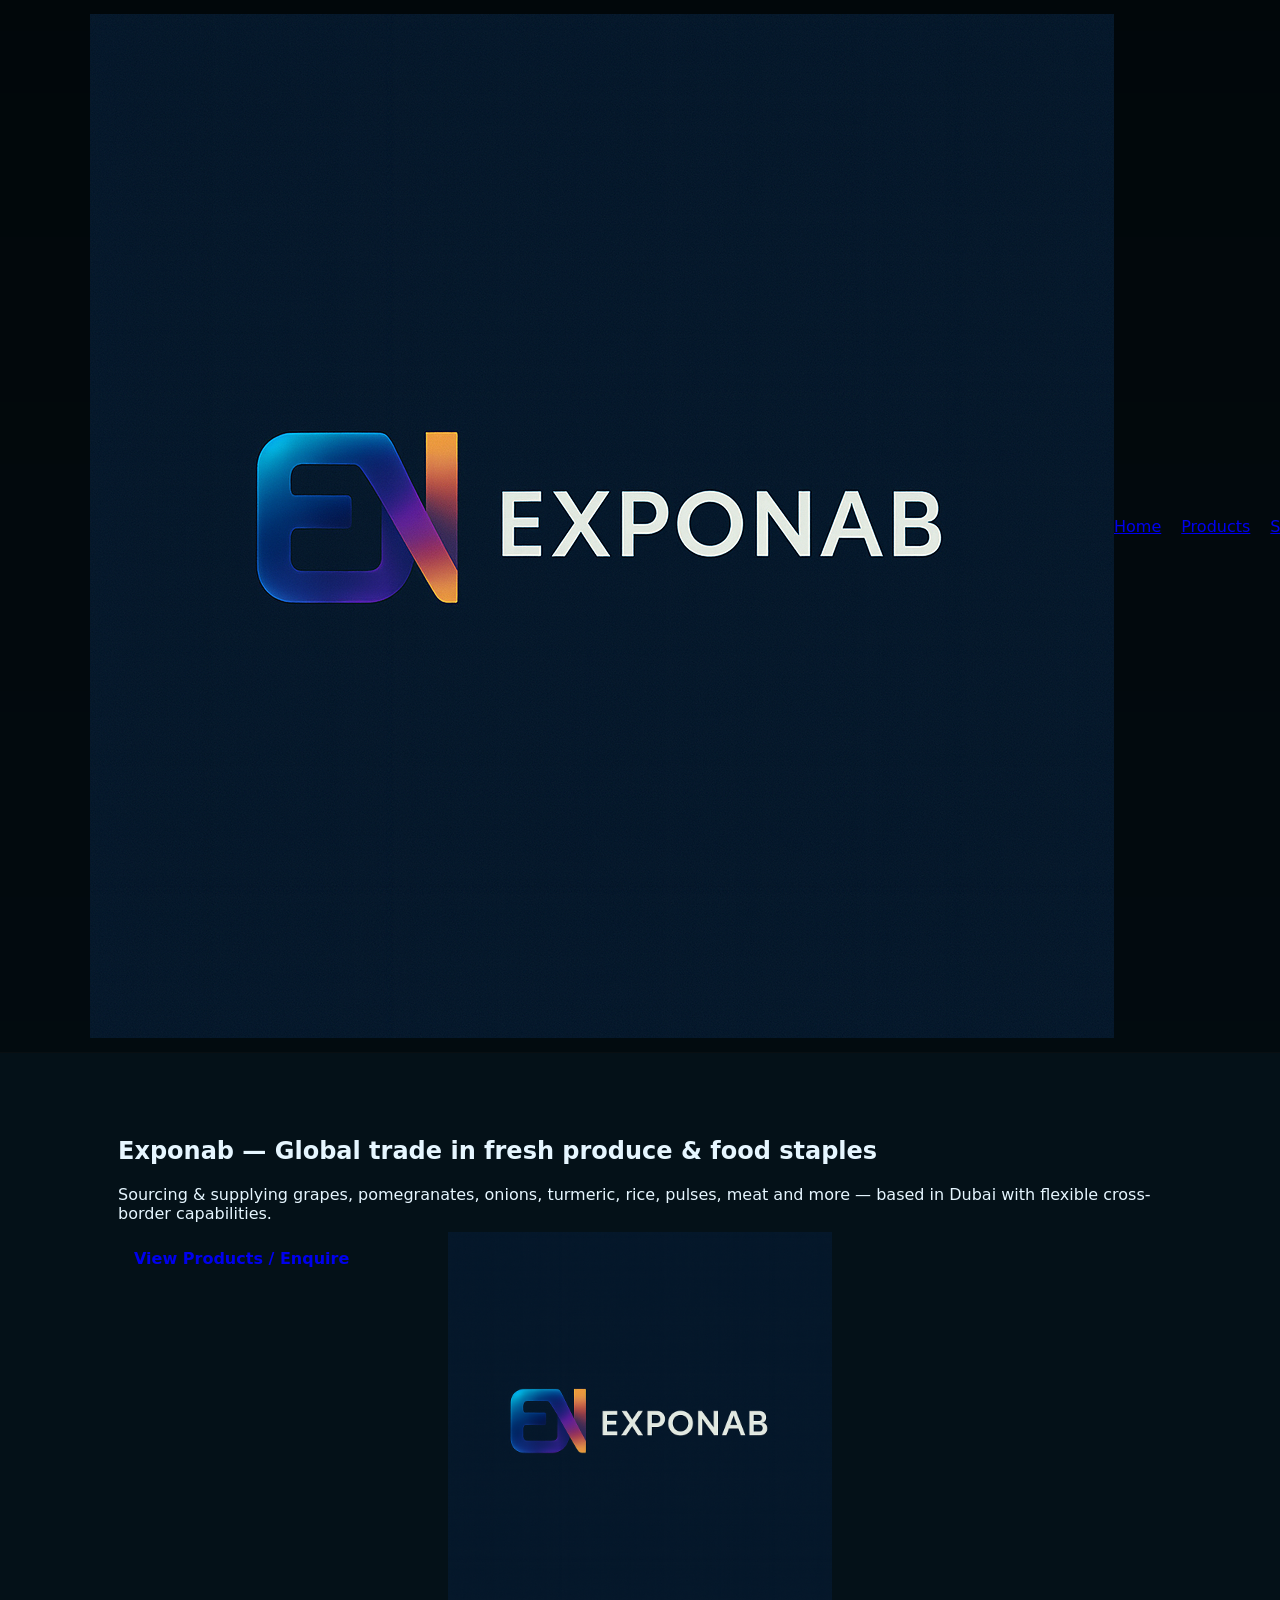
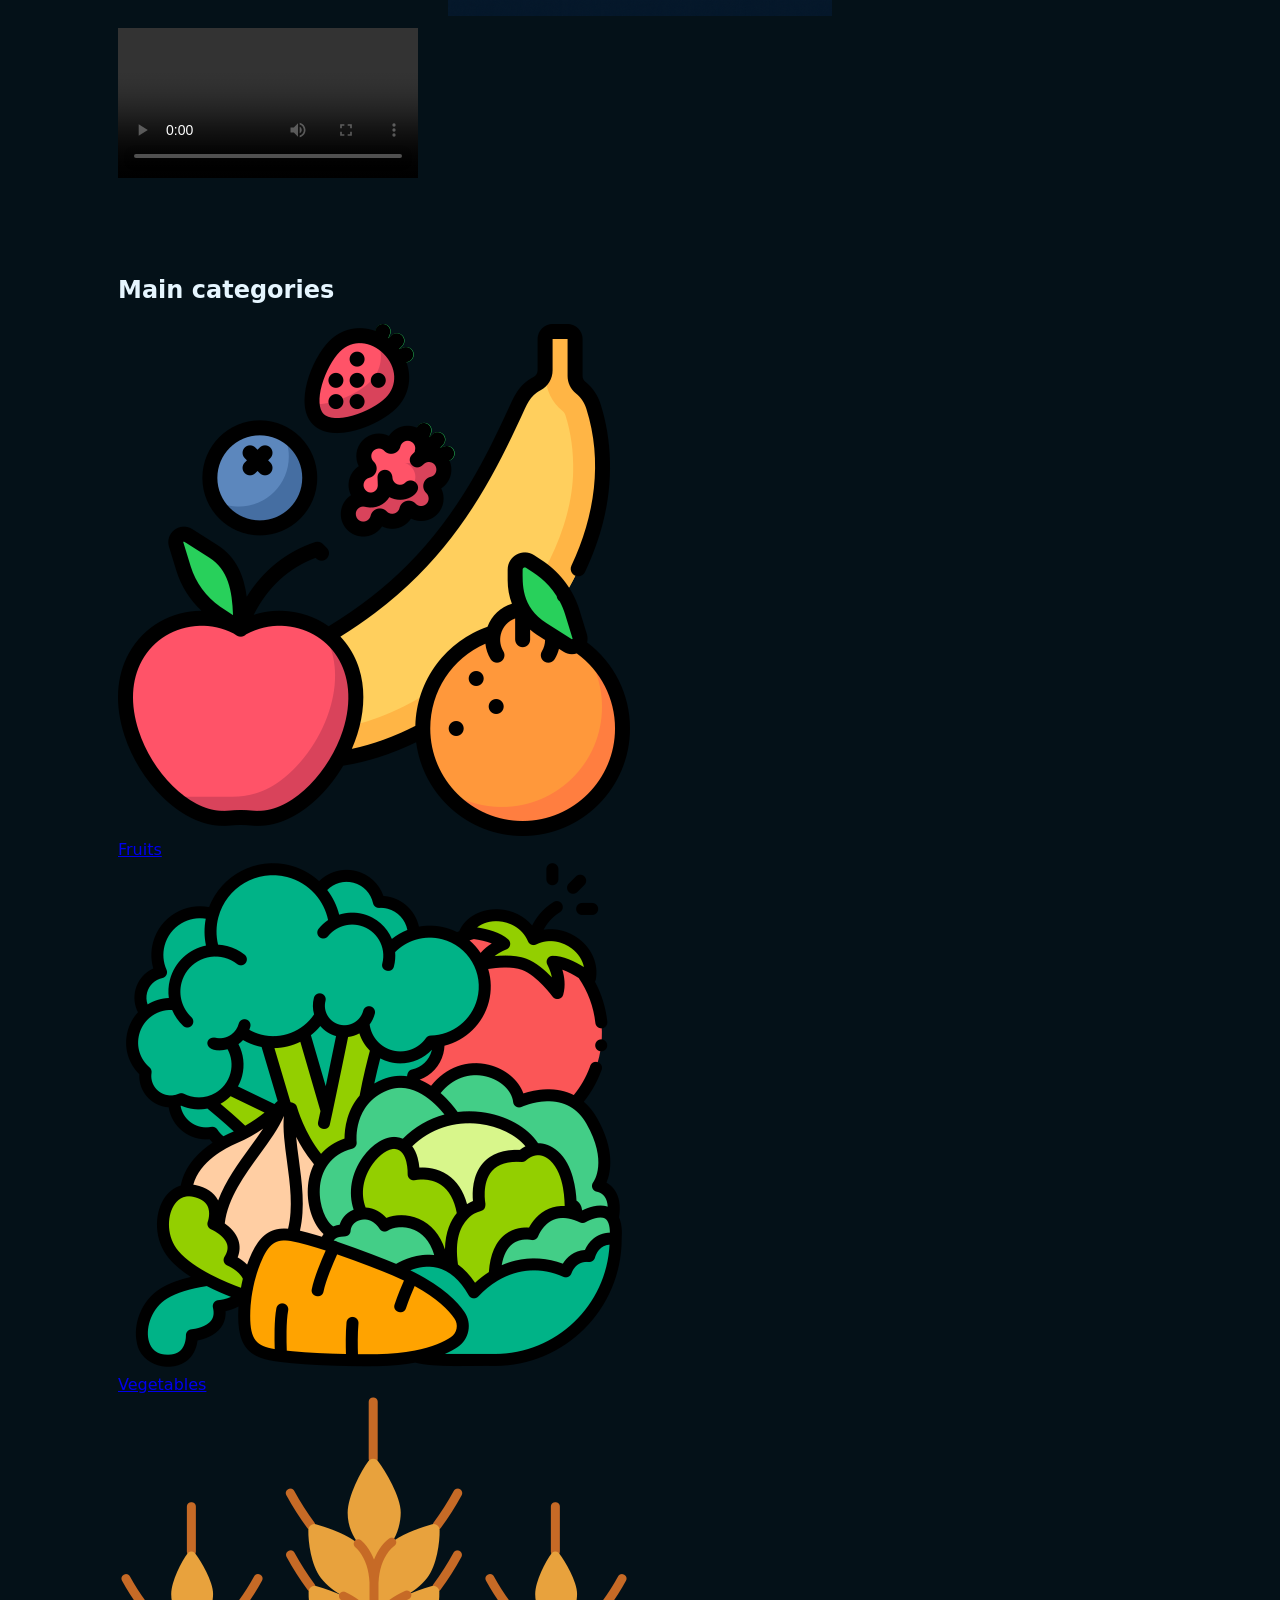
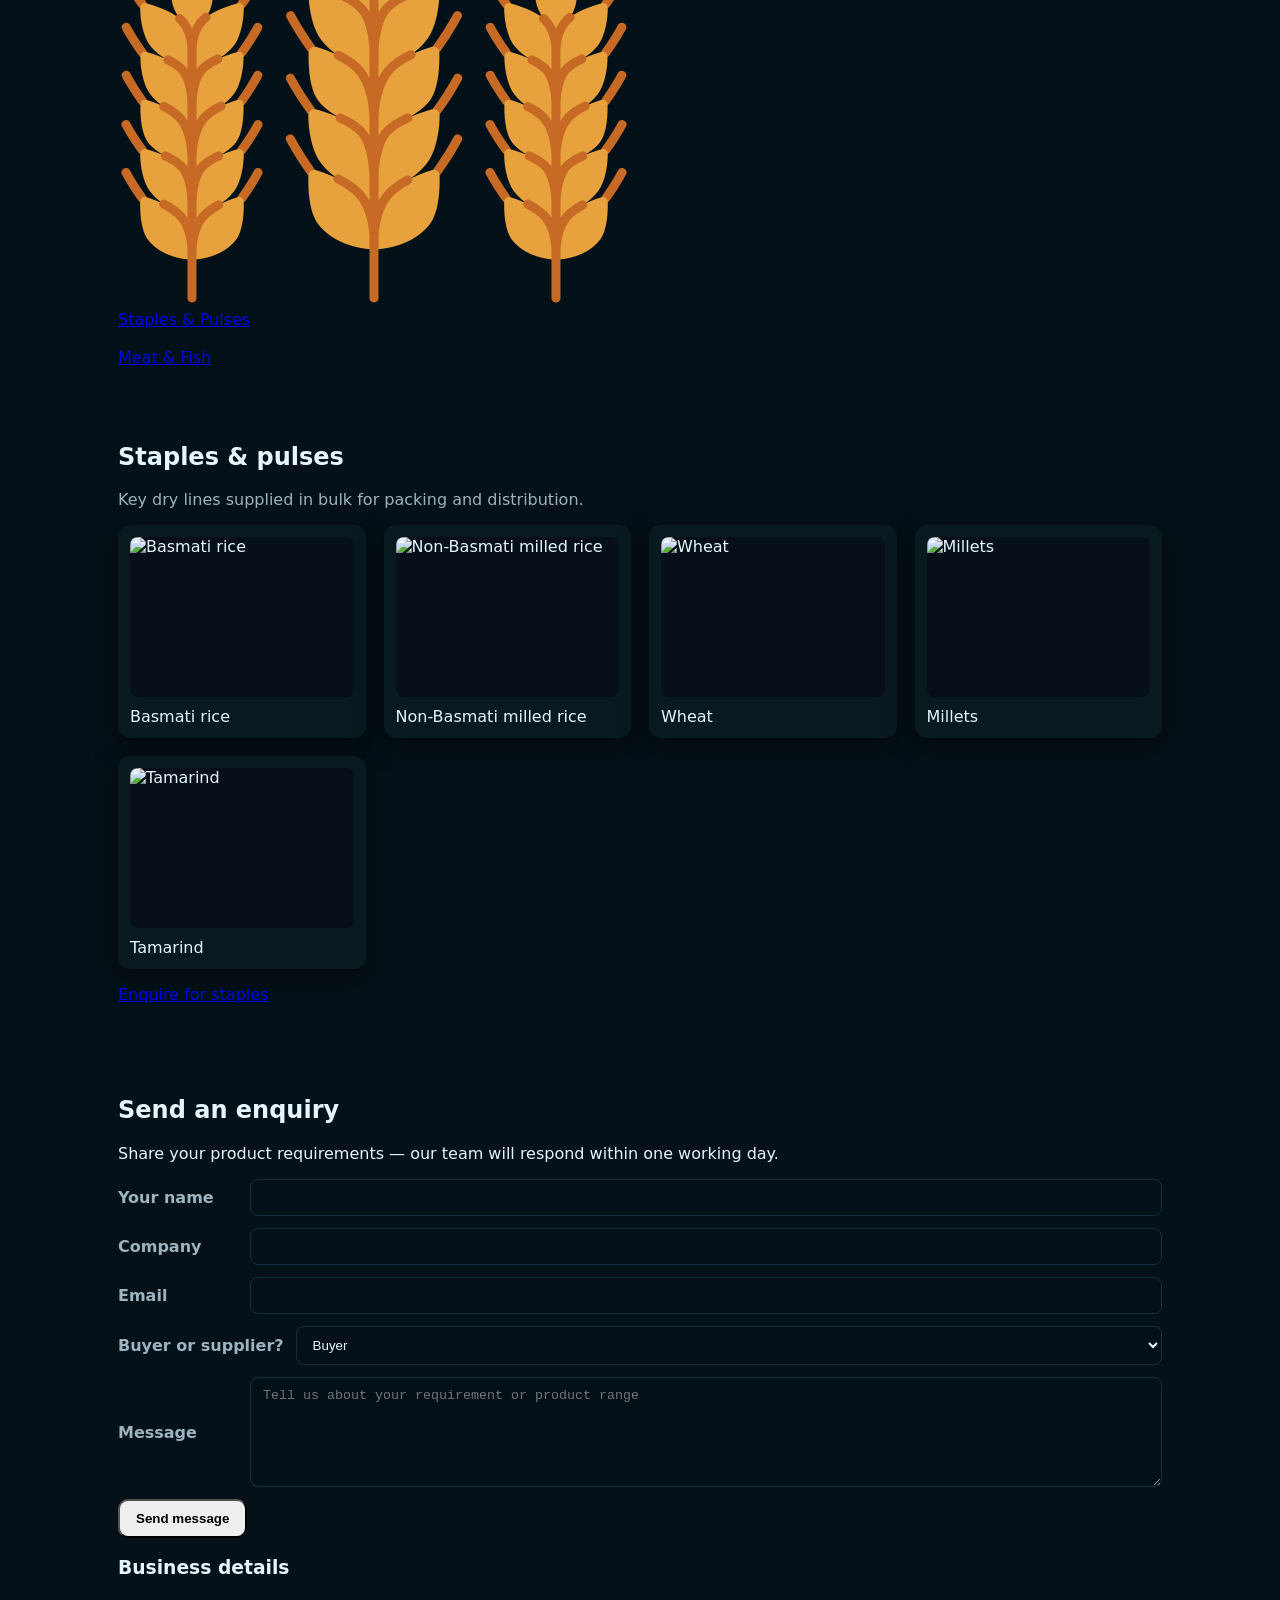
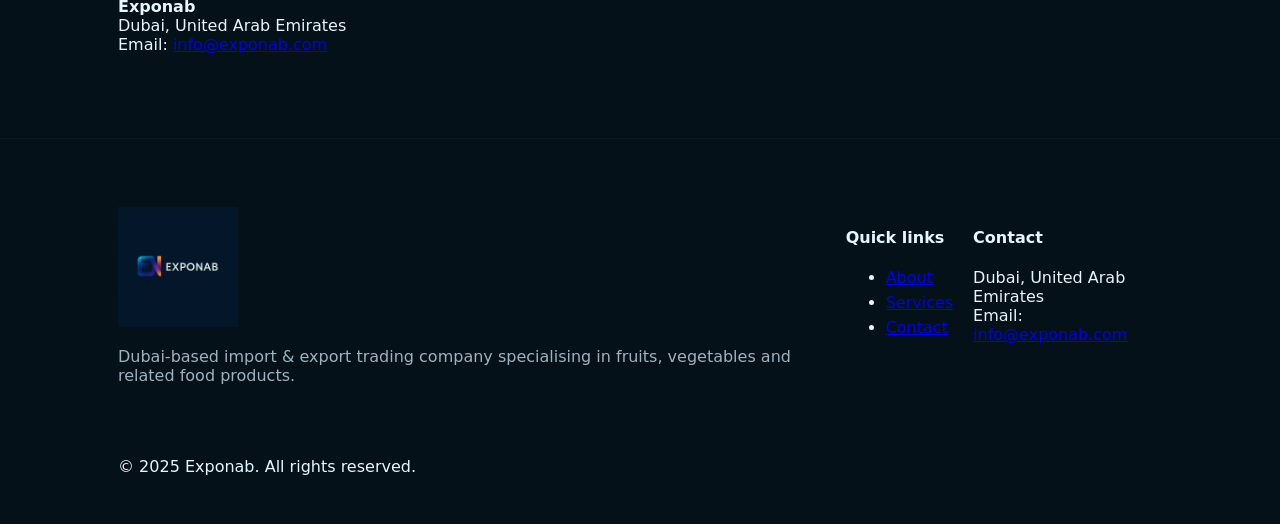
==== index.html @ 5636add9 "Update index.html for improved structure and content" ====
<!doctype html>
<html lang="en">
<head>
  <meta charset="utf-8" />
  <meta name="viewport" content="width=device-width,initial-scale=1" />
  <title>Exponab — Global trade in fresh produce & food staples</title>
  <link rel="stylesheet" href="/style.css" />
</head>
<body class="site">
  <header class="site-header">
    <div class="container header-inner">
      <a class="brand" href="/index.html" aria-label="Exponab home">
        <img src="/assets/logo/exponab-logo.png" alt="Exponab" id="site-logo">
      </a>
      <nav class="main-nav" aria-label="Main navigation">
        <a href="/index.html" class="nav-item">Home</a>
        <a href="/products.html" class="nav-item">Products</a>
        <a href="/services.html" class="nav-item">Services</a>
        <a href="/about.html" class="nav-item">About</a>
        <a href="/contact.html" class="nav-item">Contact</a>
      </nav>
    </div>
  </header>

  <main>
    <!-- HERO -->
    <section class="hero">
      <div class="container hero-inner">
        <div class="hero-left">
          <h1>Exponab — Global trade in fresh produce & food staples</h1>
          <p class="lead">
            Sourcing & supplying grapes, pomegranates, onions, turmeric, rice, pulses, meat and more — based in Dubai with flexible cross-border capabilities.
          </p>
          <p><a href="/products.html" class="btn">View Products / Enquire</a></p>
        </div>

        <div class="hero-right">
          <!-- Large centered logo and a short video player -->
          <div class="logo-intro">
            <img src="/assets/logo/exponab-logo.png" alt="Exponab logo" class="hero-logo" />
            <video controls preload="metadata" class="logo-video" aria-label="Exponab logo video">
              <source src="/assets/videos/exponab-logo-intro.mp4" type="video/mp4" />
              <!-- If video missing, hide player with CSS fallback -->
            </video>
          </div>
        </div>
      </div>
    </section>

    <!-- Categories -->
    <section class="container categories">
      <h2>Main categories</h2>
      <div class="grid categories-grid">
        <a class="card" href="/products.html#fruits">
          <img src="/assets/icons/fruits.png" alt="" class="card-icon">
          <div class="card-title">Fruits</div>
        </a>
        <a class="card" href="/products.html#vegetables">
          <img src="/assets/icons/vegetable.png" alt="" class="card-icon">
          <div class="card-title">Vegetables</div>
        </a>
        <a class="card" href="/products.html#staples">
          <img src="/assets/icons/wheat.png" alt="" class="card-icon">
          <div class="card-title">Staples & Pulses</div>
        </a>
        <a class="card" href="/products.html#meat">
          <img src="/assets/icons/meat.png" alt="" class="card-icon">
          <div class="card-title">Meat & Fish</div>
        </a>
      </div>
    </section>

    <!-- Short staples sample -->
    <section class="container sample-products">
      <h2>Staples & pulses</h2>
      <p class="muted">Key dry lines supplied in bulk for packing and distribution.</p>
      <div class="grid products-grid" id="staples-sample">
        <article class="product-card">
          <img src="/assets/products/staples/basmati-rice.jpg" alt="Basmati rice">
          <div class="product-name">Basmati rice</div>
        </article>
        <article class="product-card">
          <img src="/assets/products/staples/non-basmati-rice.jpg" alt="Non-Basmati milled rice">
          <div class="product-name">Non-Basmati milled rice</div>
        </article>
        <article class="product-card">
          <img src="/assets/products/staples/wheat.jpg" alt="Wheat">
          <div class="product-name">Wheat</div>
        </article>
        <article class="product-card">
          <img src="/assets/products/staples/millets.jpg" alt="Millets">
          <div class="product-name">Millets</div>
        </article>
        <article class="product-card">
          <img src="/assets/products/staples/tamarind.jpg" alt="Tamarind">
          <div class="product-name">Tamarind</div>
        </article>
      </div>

      <p class="right"><a href="/products.html#staples" class="btn-outline">Enquire for staples</a></p>
    </section>

    <!-- Contact / Enquiry small form -->
    <section class="container contact-cta">
      <div class="grid two-col">
        <div>
          <h2>Send an enquiry</h2>
          <p>Share your product requirements — our team will respond within one working day.</p>

          <form id="enquiryForm" class="enquiry-form">
            <div class="form-row">
              <label for="name">Your name</label>
              <input id="name" name="name" required />
            </div>
            <div class="form-row">
              <label for="company">Company</label>
              <input id="company" name="company" />
            </div>
            <div class="form-row">
              <label for="email">Email</label>
              <input id="email" name="email" type="email" required />
            </div>
            <div class="form-row">
              <label for="role">Buyer or supplier?</label>
              <select id="role" name="role">
                <option>Buyer</option>
                <option>Supplier</option>
              </select>
            </div>
            <div class="form-row">
              <label for="message">Message</label>
              <textarea id="message" name="message" rows="4" placeholder="Tell us about your requirement or product range" required></textarea>
            </div>

            <div class="form-actions">
              <button type="submit" class="btn">Send message</button>
              <span id="formStatus" class="muted small"></span>
            </div>
          </form>
        </div>

        <aside>
          <h3>Business details</h3>
          <p><strong>Exponab</strong><br>Dubai, United Arab Emirates<br>Email: <a href="mailto:info@exponab.com">info@exponab.com</a></p>
        </aside>
      </div>
    </section>
  </main>

  <footer class="site-footer">
    <div class="container footer-inner">
      <div class="footer-left">
        <img src="/assets/logo/exponab-logo.png" alt="Exponab" class="footer-logo" />
        <p class="muted">Dubai-based import & export trading company specialising in fruits, vegetables and related food products.</p>
      </div>
      <div class="footer-links">
        <h4>Quick links</h4>
        <ul>
          <li><a href="/about.html">About</a></li>
          <li><a href="/services.html">Services</a></li>
          <li><a href="/contact.html">Contact</a></li>
        </ul>
      </div>
      <div class="footer-contact">
        <h4>Contact</h4>
        <p>Dubai, United Arab Emirates<br>Email: <a href="mailto:info@exponab.com">info@exponab.com</a></p>
      </div>
    </div>
    <div class="footer-bottom">
      <div class="container">© 2025 Exponab. All rights reserved.</div>
    </div>
  </footer>

  <script src="/script.js" defer></script>
</body>
</html>
---- style.css ----
:root{
  --bg:#041118;
  --panel:#07161b;
  --muted:#9db3bf;
  --accent1:#00d4ff;
  --accent2:#ff7a3d;
  --card:#081a20;
  --text:#e6f6ff;
  --radius:12px;
  --container:1100px;
}

*{box-sizing:border-box}
html,body{height:100%;margin:0;background:var(--bg);color:var(--text);font-family:Inter, system-ui, -apple-system, "Segoe UI", Roboto, "Helvetica Neue", Arial;}
.container{max-width:var(--container);margin:0 auto;padding:28px}

/* Header */
.site-header{background:linear-gradient(180deg, rgba(0,0,0,0.55), rgba(0,0,0,0.35)); border-bottom:1px solid rgba(255,255,255,0.03); position:sticky;top:0;z-index:30}
.header-inner{display:flex;align-items:center;justify-content:space-between;padding:14px 0}
.brand{display:flex;align-items:center;gap:12px}
.brand-logo{width:56px;height:auto;object-fit:contain}
.brand-text{font-weight:700;color:var(--text)}
.main-nav{display:flex;gap:20px}
.main-nav .nav-link{color:var(--muted);text-decoration:none;padding:10px;border-radius:6px}
.main-nav .nav-link.active,.main-nav .nav-link:hover{color:var(--text);border-bottom:3px solid linear-gradient(90deg,var(--accent1),var(--accent2))}

/* Hero */
.hero{padding:36px 0 18px}
.hero-inner{display:grid;gap:18px;grid-template-columns:1fr;align-items:center}
.hero-banner{width:100%;height:auto;border-radius:14px;object-fit:cover;box-shadow:0 8px 30px rgba(0,0,0,0.6)}
.hero-logo{display:block;margin: -80px auto 12px;width:clamp(220px,30vw,420px);height:auto;object-fit:contain}
.hero-copy{text-align:center}
.hero-copy .lead{color:var(--muted);max-width:800px;margin:12px auto}

/* Buttons */
.btn{display:inline-block;padding:10px 16px;border-radius:10px;text-decoration:none;font-weight:700}
.btn.primary{background:#0fb3ff;color:#021823}
.btn.outline{background:transparent;border:1px solid rgba(255,255,255,0.06);color:var(--text);padding:8px 14px;border-radius:10px}
.btn.gradient{background:linear-gradient(90deg,var(--accent1),var(--accent2));color:#021823}

/* categories */
.category-grid{display:flex;gap:16px;flex-wrap:wrap;margin-top:12px}
.category-card{display:flex;flex-direction:column;align-items:center;padding:16px;background:var(--card);border-radius:12px;text-decoration:none;color:var(--text);width:200px;box-shadow:0 8px 24px rgba(0,0,0,0.45)}
.category-card img{width:64px;height:64px;object-fit:contain}
.cat-title{margin-top:10px;font-weight:700}

/* sections */
.section{padding:30px 0}
.container.center-video{display:flex;justify-content:center}
.video-card{background:linear-gradient(180deg, rgba(255,255,255,0.02), rgba(255,255,255,0.01)); padding:18px;border-radius:14px}
.logo-only video{width:420px;max-width:100%;border-radius:10px;box-shadow:0 12px 40px rgba(2,6,10,0.6)}

/* products grid */
.products-grid{display:grid;grid-template-columns:repeat(auto-fill,minmax(240px,1fr));gap:18px;margin-top:12px}
.product-card{background:var(--card);padding:12px;border-radius:12px;box-shadow:0 8px 24px rgba(0,0,0,0.5);display:flex;flex-direction:column;gap:10px}
.product-card img{width:100%;height:160px;object-fit:cover;border-radius:8px;background:#071018}
.product-card h3{margin:0;font-size:1.05rem}
.product-card .small{font-size:0.92rem;color:var(--muted)}
.product-card .btn{margin-top:auto;justify-self:flex-end}

/* enquiry form */
.contact-grid{display:grid;grid-template-columns:1fr 340px;gap:40px;align-items:start}
.enquiry-form{max-width:100%}
.enquiry-form .form-row{display:flex;gap:12px;margin-bottom:12px;align-items:center;flex-wrap:wrap}
.enquiry-form .form-row.full{flex-direction:column;align-items:stretch}
.enquiry-form label{min-width:120px;color:var(--muted);font-weight:600}
.enquiry-form input,.enquiry-form select,.enquiry-form textarea{flex:1 1 240px;padding:10px 12px;background:#041017;border:1px solid #123040;color:var(--text);border-radius:8px}
.enquiry-form textarea{min-height:110px;resize:vertical}
.gradient-btn{background:linear-gradient(90deg,var(--accent1),var(--accent2));border:none;padding:10px 18px;border-radius:28px;color:#021823;font-weight:700;cursor:pointer}

/* footer */
.site-footer{padding:40px 0 20px;border-top:1px solid rgba(255,255,255,0.03);margin-top:40px}
.footer-inner{display:flex;gap:20px;align-items:flex-start}
.footer-col{flex:1}
.footer-logo{width:120px;height:auto}
.footer-links{list-style:none;padding:0;margin:0}
.footer-links li{margin:6px 0}
.muted{color:var(--muted)}
.icon-inline{width:18px;height:18px;vertical-align:middle;margin-right:8px;opacity:.9}

/* small screens */
@media (max-width:900px){
  .container{padding:18px}
  .header-inner{flex-direction:row;gap:12px}
  .hero-inner{grid-template-columns:1fr}
  .contact-grid{grid-template-columns:1fr}
  .footer-inner{flex-direction:column}
}

/* small accessibility highlight */
:focus{outline:2px solid rgba(0,212,255,0.18);outline-offset:3px}
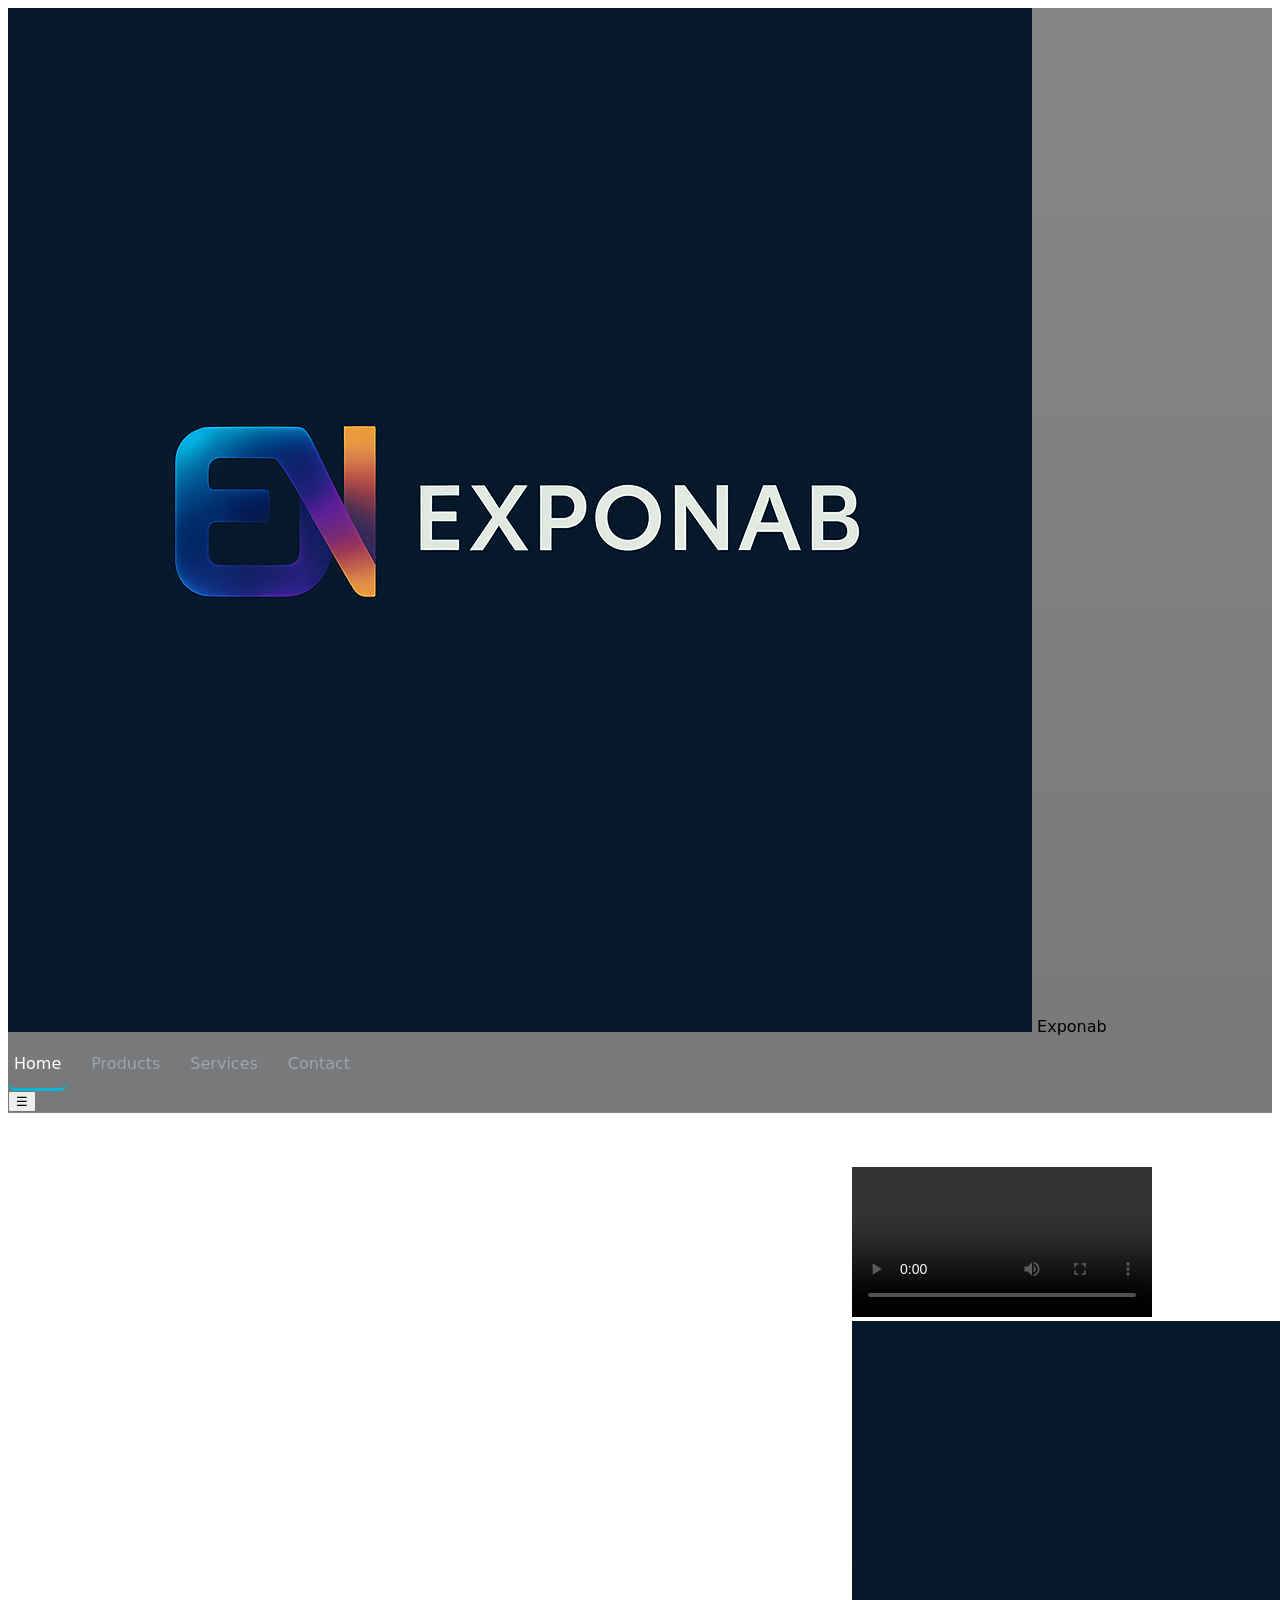
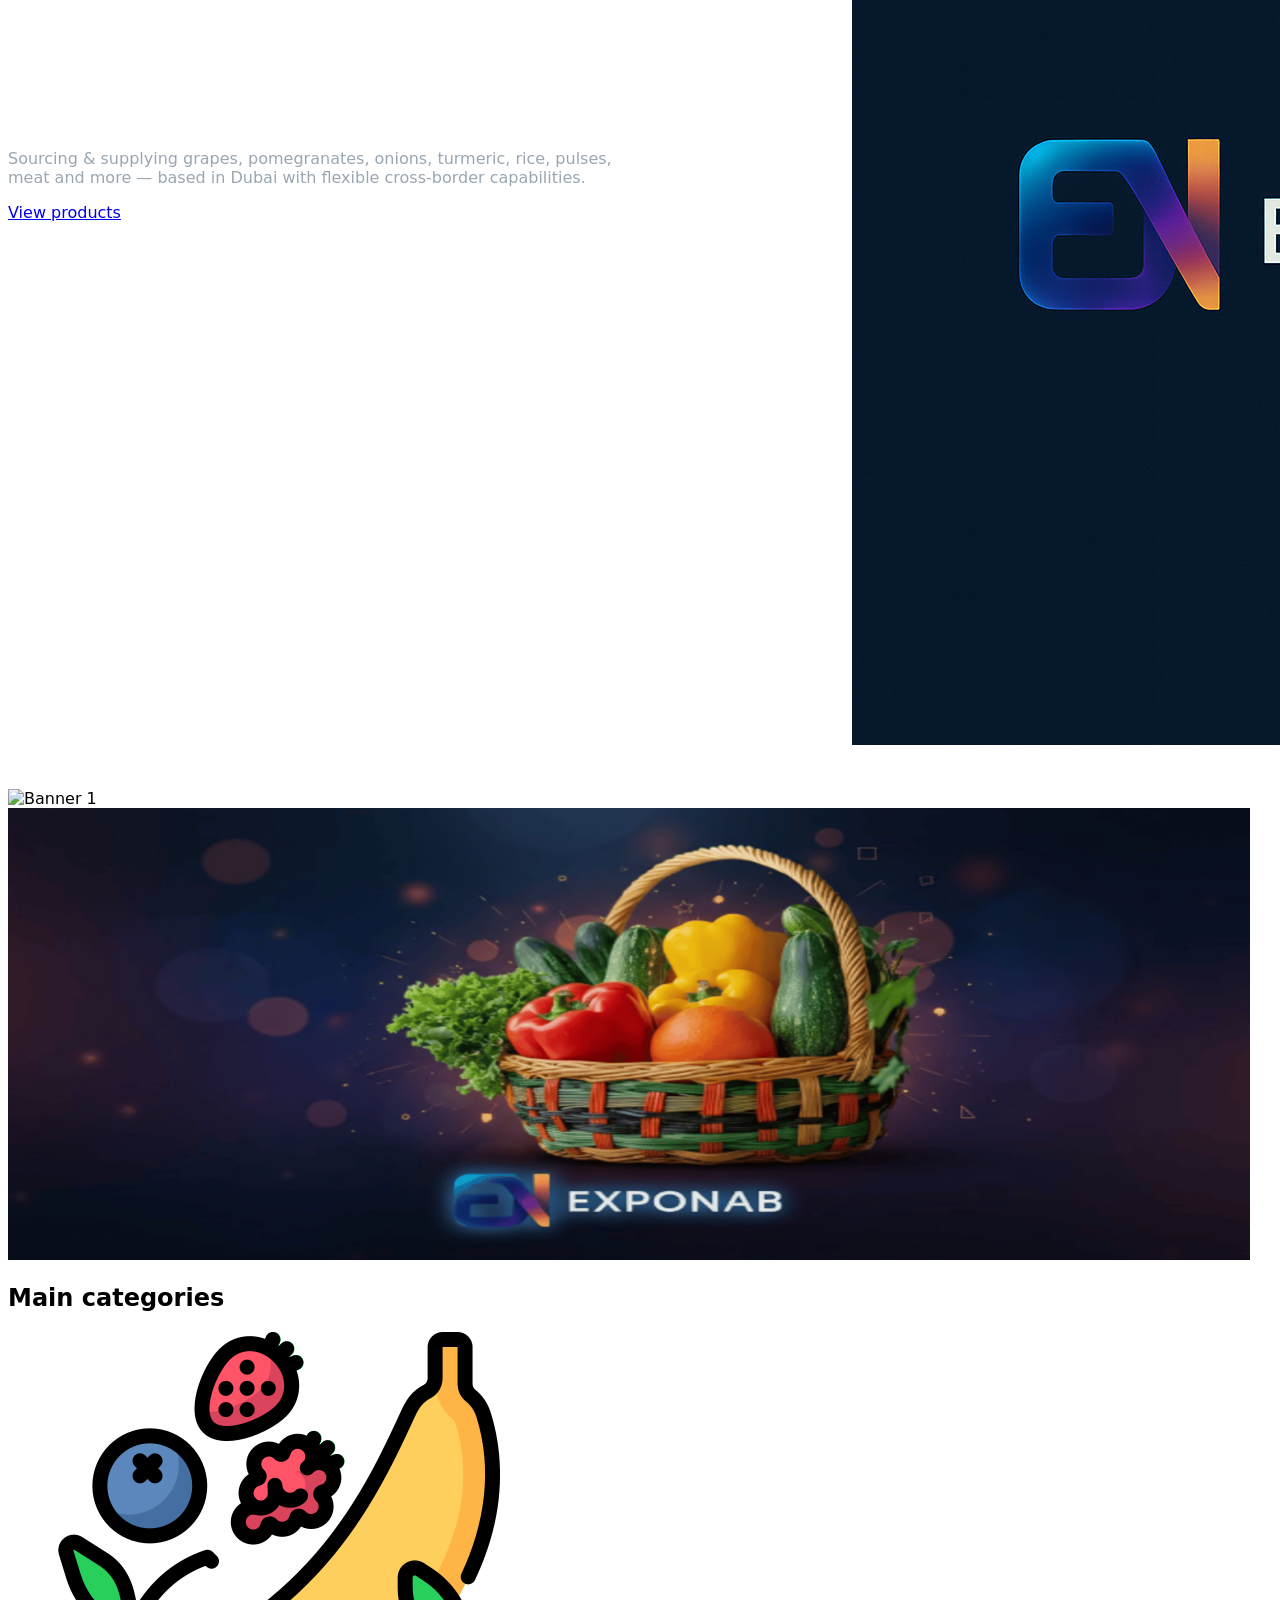
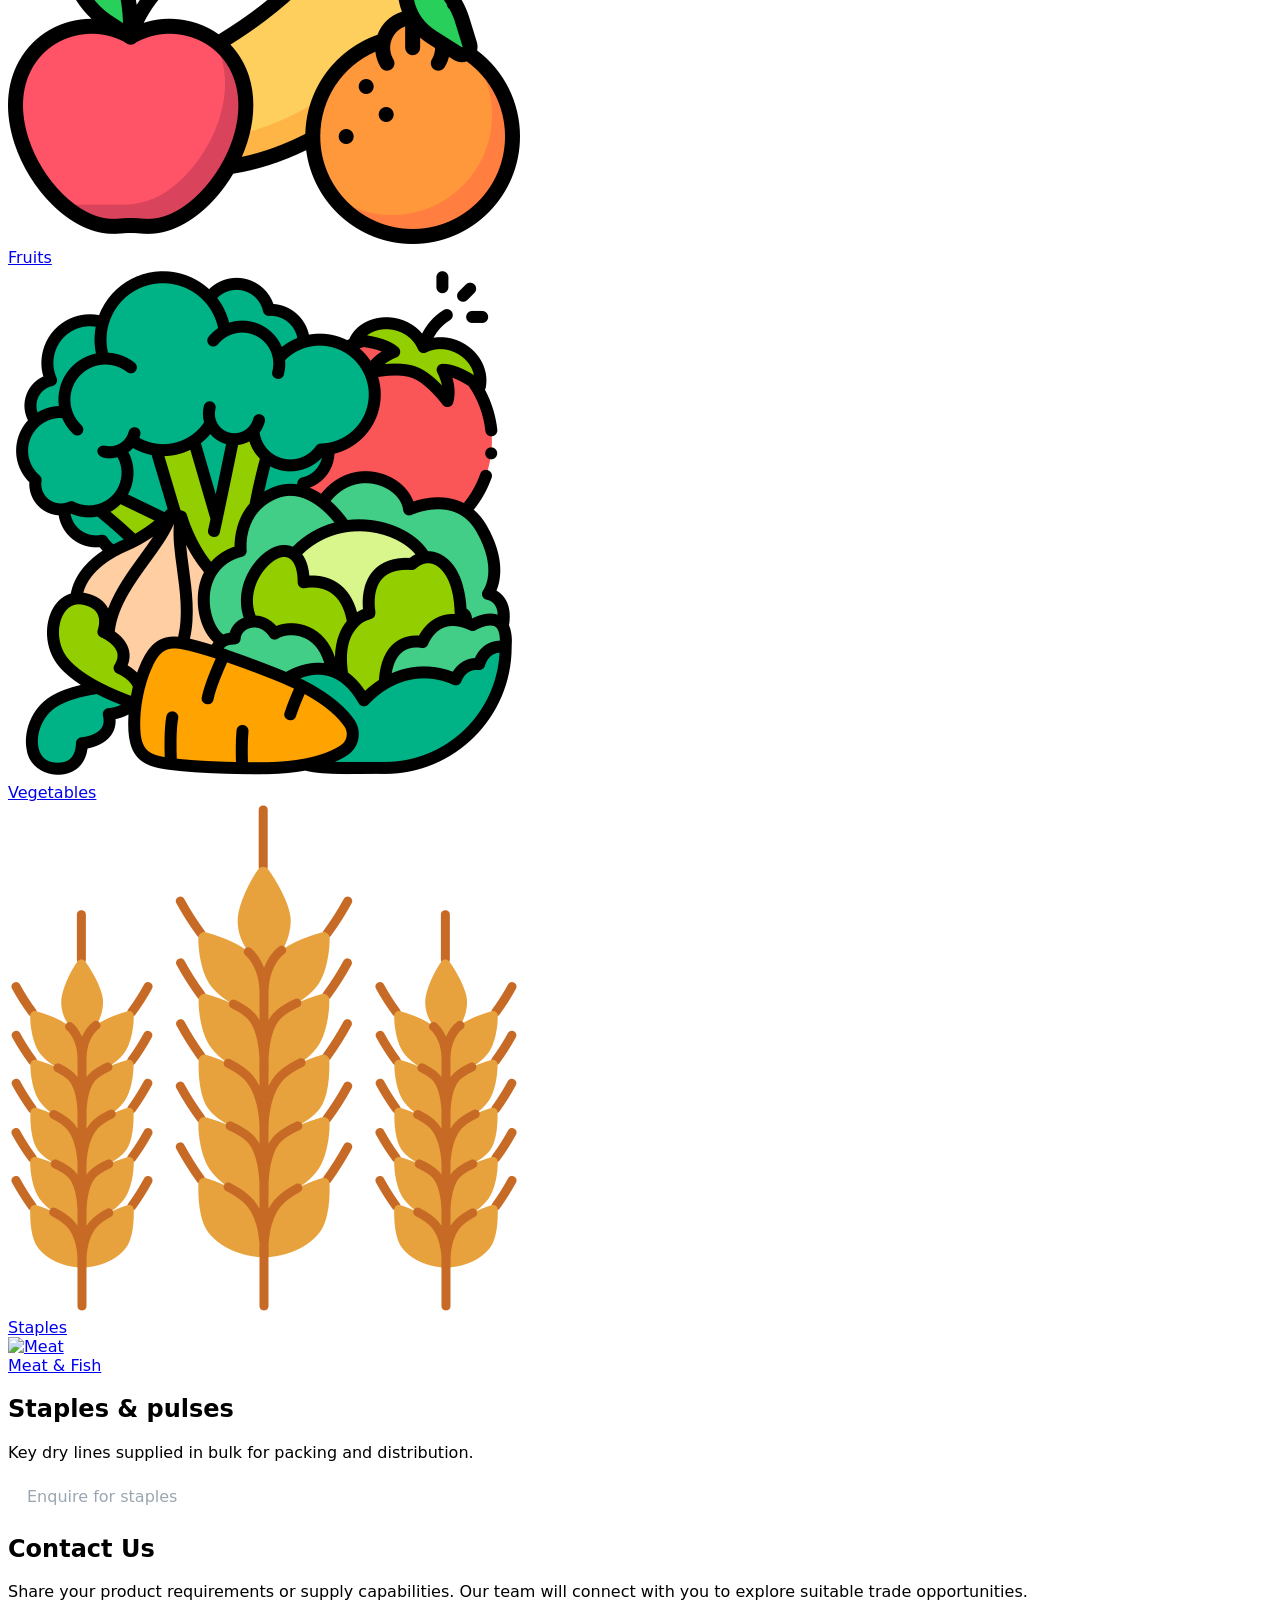
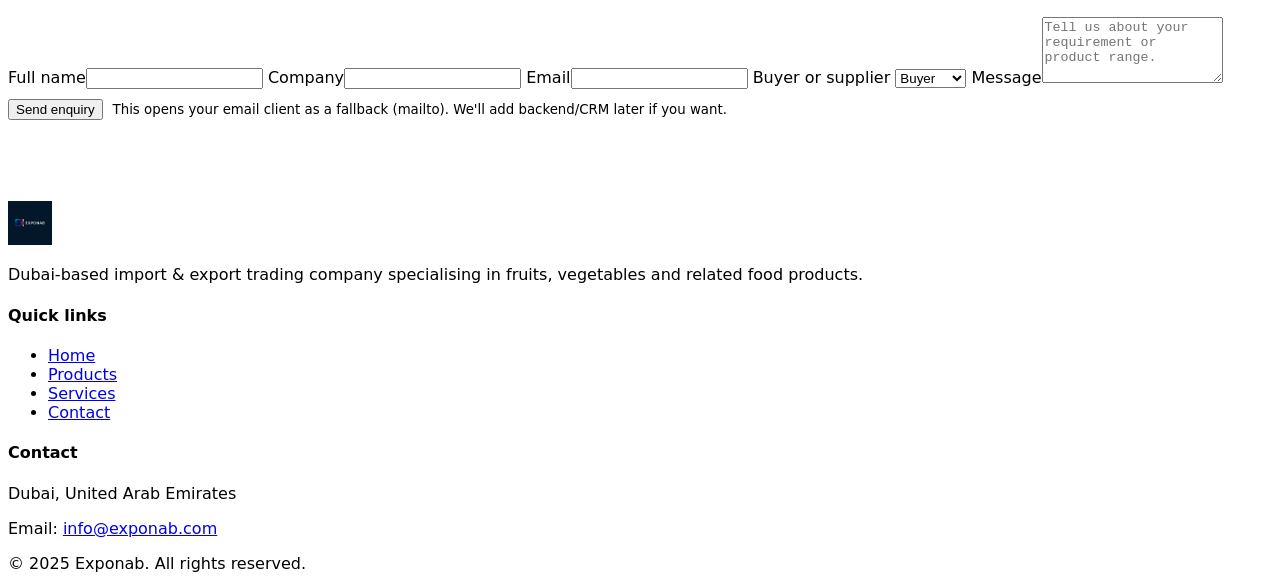
==== commit 55ac6c72: "Update index.html for better structure and semantics Refactor HTML structure and improve semantics." ====
--- a/index.html
+++ b/index.html
@@ -4,173 +4,148 @@
   <meta charset="utf-8" />
   <meta name="viewport" content="width=device-width,initial-scale=1" />
   <title>Exponab — Global trade in fresh produce & food staples</title>
-  <link rel="stylesheet" href="/style.css" />
+  <link rel="stylesheet" href="style.css">
 </head>
-<body class="site">
+<body>
   <header class="site-header">
-    <div class="container header-inner">
-      <a class="brand" href="/index.html" aria-label="Exponab home">
-        <img src="/assets/logo/exponab-logo.png" alt="Exponab" id="site-logo">
-      </a>
-      <nav class="main-nav" aria-label="Main navigation">
-        <a href="/index.html" class="nav-item">Home</a>
-        <a href="/products.html" class="nav-item">Products</a>
-        <a href="/services.html" class="nav-item">Services</a>
-        <a href="/about.html" class="nav-item">About</a>
-        <a href="/contact.html" class="nav-item">Contact</a>
+    <div class="site-inner">
+      <div class="brand">
+        <img src="assets/logo/exponab-logo.png" alt="Exponab" class="brand-logo" id="brand-logo">
+        <span class="brand-text">Exponab</span>
+      </div>
+
+      <nav class="main-nav" id="main-nav">
+        <a href="index.html" class="active">Home</a>
+        <a href="products.html">Products</a>
+        <a href="services.html">Services</a>
+        <a href="contact.html">Contact</a>
       </nav>
+
+      <button class="menu-toggle" id="menu-toggle" aria-label="Toggle menu">☰</button>
     </div>
   </header>
 
+  <!-- HERO -->
   <main>
-    <!-- HERO -->
     <section class="hero">
-      <div class="container hero-inner">
+      <div class="hero-inner">
         <div class="hero-left">
-          <h1>Exponab — Global trade in fresh produce & food staples</h1>
-          <p class="lead">
-            Sourcing & supplying grapes, pomegranates, onions, turmeric, rice, pulses, meat and more — based in Dubai with flexible cross-border capabilities.
-          </p>
-          <p><a href="/products.html" class="btn">View Products / Enquire</a></p>
+          <h1>Global trade in fresh produce & food staples</h1>
+          <p class="lead">Sourcing & supplying grapes, pomegranates, onions, turmeric, rice, pulses, meat and more — based in Dubai with flexible cross-border capabilities.</p>
+          <a class="btn-primary" href="products.html">View products</a>
         </div>
 
-        <div class="hero-right">
-          <!-- Large centered logo and a short video player -->
-          <div class="logo-intro">
-            <img src="/assets/logo/exponab-logo.png" alt="Exponab logo" class="hero-logo" />
-            <video controls preload="metadata" class="logo-video" aria-label="Exponab logo video">
-              <source src="/assets/videos/exponab-logo-intro.mp4" type="video/mp4" />
-              <!-- If video missing, hide player with CSS fallback -->
-            </video>
+        <div class="hero-media">
+          <!-- centered logo video -->
+          <div class="video-frame">
+            <video src="assets/videos/exponab-logo-intro.mp4" controls preload="metadata" playsinline></video>
           </div>
+
+          <!-- big decorative logo overlay below video (optional secondary) -->
+          <img src="assets/logo/exponab-logo.png" alt="Exponab" class="hero-logo-large" />
         </div>
       </div>
     </section>
 
-    <!-- Categories -->
-    <section class="container categories">
+    <!-- BANNERS -->
+    <section class="banners">
+      <img src="assets/banners/exponab-banner-1.png" alt="Banner 1" class="banner">
+      <img src="assets/banners/exponab-banner-2.png" alt="Banner 2" class="banner hide-mobile">
+    </section>
+
+    <!-- Categories preview -->
+    <section class="categories-preview">
       <h2>Main categories</h2>
-      <div class="grid categories-grid">
-        <a class="card" href="/products.html#fruits">
-          <img src="/assets/icons/fruits.png" alt="" class="card-icon">
-          <div class="card-title">Fruits</div>
+      <div class="category-row">
+        <a class="category-card" href="products.html#fruits">
+          <img src="assets/icons/fruits.png" alt="Fruits">
+          <div>Fruits</div>
         </a>
-        <a class="card" href="/products.html#vegetables">
-          <img src="/assets/icons/vegetable.png" alt="" class="card-icon">
-          <div class="card-title">Vegetables</div>
+        <a class="category-card" href="products.html#vegetables">
+          <img src="assets/icons/vegetable.png" alt="Vegetables">
+          <div>Vegetables</div>
         </a>
-        <a class="card" href="/products.html#staples">
-          <img src="/assets/icons/wheat.png" alt="" class="card-icon">
-          <div class="card-title">Staples & Pulses</div>
+        <a class="category-card" href="products.html#staples">
+          <img src="assets/icons/wheat.png" alt="Staples">
+          <div>Staples</div>
         </a>
-        <a class="card" href="/products.html#meat">
-          <img src="/assets/icons/meat.png" alt="" class="card-icon">
-          <div class="card-title">Meat & Fish</div>
+        <a class="category-card" href="products.html#meat">
+          <img src="assets/icons/meat.png" alt="Meat">
+          <div>Meat & Fish</div>
         </a>
       </div>
     </section>
 
-    <!-- Short staples sample -->
-    <section class="container sample-products">
+    <!-- Products sample (rendered by JS) -->
+    <section id="products-sample" class="products-sample">
       <h2>Staples & pulses</h2>
-      <p class="muted">Key dry lines supplied in bulk for packing and distribution.</p>
-      <div class="grid products-grid" id="staples-sample">
-        <article class="product-card">
-          <img src="/assets/products/staples/basmati-rice.jpg" alt="Basmati rice">
-          <div class="product-name">Basmati rice</div>
-        </article>
-        <article class="product-card">
-          <img src="/assets/products/staples/non-basmati-rice.jpg" alt="Non-Basmati milled rice">
-          <div class="product-name">Non-Basmati milled rice</div>
-        </article>
-        <article class="product-card">
-          <img src="/assets/products/staples/wheat.jpg" alt="Wheat">
-          <div class="product-name">Wheat</div>
-        </article>
-        <article class="product-card">
-          <img src="/assets/products/staples/millets.jpg" alt="Millets">
-          <div class="product-name">Millets</div>
-        </article>
-        <article class="product-card">
-          <img src="/assets/products/staples/tamarind.jpg" alt="Tamarind">
-          <div class="product-name">Tamarind</div>
-        </article>
+      <p class="sub">Key dry lines supplied in bulk for packing and distribution.</p>
+      <div class="product-grid" id="product-grid"></div>
+      <div class="enquire-row">
+        <a class="btn-outline" href="contact.html#enquiry">Enquire for staples</a>
       </div>
-
-      <p class="right"><a href="/products.html#staples" class="btn-outline">Enquire for staples</a></p>
     </section>
 
-    <!-- Contact / Enquiry small form -->
-    <section class="container contact-cta">
-      <div class="grid two-col">
-        <div>
-          <h2>Send an enquiry</h2>
-          <p>Share your product requirements — our team will respond within one working day.</p>
+    <!-- CONTACT / FORM -->
+    <section id="contact" class="contact-section">
+      <div class="contact-inner">
+        <div class="contact-left">
+          <h2>Contact Us</h2>
+          <p>Share your product requirements or supply capabilities. Our team will connect with you to explore suitable trade opportunities.</p>
+        </div>
 
-          <form id="enquiryForm" class="enquiry-form">
-            <div class="form-row">
-              <label for="name">Your name</label>
-              <input id="name" name="name" required />
-            </div>
-            <div class="form-row">
-              <label for="company">Company</label>
-              <input id="company" name="company" />
-            </div>
-            <div class="form-row">
-              <label for="email">Email</label>
-              <input id="email" name="email" type="email" required />
-            </div>
-            <div class="form-row">
-              <label for="role">Buyer or supplier?</label>
-              <select id="role" name="role">
+        <div class="contact-right">
+          <form id="enquiry-form">
+            <label>Full name<input type="text" name="name" id="name" required></label>
+            <label>Company<input type="text" name="company" id="company"></label>
+            <label>Email<input type="email" name="email" id="email" required></label>
+            <label>Buyer or supplier
+              <select name="role" id="role">
                 <option>Buyer</option>
                 <option>Supplier</option>
+                <option>Other</option>
               </select>
-            </div>
-            <div class="form-row">
-              <label for="message">Message</label>
-              <textarea id="message" name="message" rows="4" placeholder="Tell us about your requirement or product range" required></textarea>
-            </div>
+            </label>
+            <label>Message<textarea name="message" id="message" rows="4" required placeholder="Tell us about your requirement or product range."></textarea></label>
 
             <div class="form-actions">
-              <button type="submit" class="btn">Send message</button>
-              <span id="formStatus" class="muted small"></span>
+              <button type="submit" class="btn-primary">Send enquiry</button>
+              <small class="form-note">This opens your email client as a fallback (mailto). We'll add backend/CRM later if you want.</small>
             </div>
           </form>
         </div>
-
-        <aside>
-          <h3>Business details</h3>
-          <p><strong>Exponab</strong><br>Dubai, United Arab Emirates<br>Email: <a href="mailto:info@exponab.com">info@exponab.com</a></p>
-        </aside>
       </div>
     </section>
   </main>
 
   <footer class="site-footer">
-    <div class="container footer-inner">
+    <div class="site-inner">
       <div class="footer-left">
-        <img src="/assets/logo/exponab-logo.png" alt="Exponab" class="footer-logo" />
-        <p class="muted">Dubai-based import & export trading company specialising in fruits, vegetables and related food products.</p>
+        <img src="assets/logo/exponab-logo.png" alt="Exponab" class="footer-logo">
+        <p>Dubai-based import & export trading company specialising in fruits, vegetables and related food products.</p>
       </div>
-      <div class="footer-links">
-        <h4>Quick links</h4>
-        <ul>
-          <li><a href="/about.html">About</a></li>
-          <li><a href="/services.html">Services</a></li>
-          <li><a href="/contact.html">Contact</a></li>
-        </ul>
-      </div>
-      <div class="footer-contact">
-        <h4>Contact</h4>
-        <p>Dubai, United Arab Emirates<br>Email: <a href="mailto:info@exponab.com">info@exponab.com</a></p>
+
+      <div class="footer-columns">
+        <div>
+          <h4>Quick links</h4>
+          <ul>
+            <li><a href="index.html">Home</a></li>
+            <li><a href="products.html">Products</a></li>
+            <li><a href="services.html">Services</a></li>
+            <li><a href="contact.html">Contact</a></li>
+          </ul>
+        </div>
+
+        <div>
+          <h4>Contact</h4>
+          <p>Dubai, United Arab Emirates</p>
+          <p>Email: <a href="mailto:info@exponab.com">info@exponab.com</a></p>
+        </div>
       </div>
     </div>
-    <div class="footer-bottom">
-      <div class="container">© 2025 Exponab. All rights reserved.</div>
-    </div>
+    <div class="bottom-note">© 2025 Exponab. All rights reserved.</div>
   </footer>
 
-  <script src="/script.js" defer></script>
+  <script src="script.js" defer></script>
 </body>
 </html>
--- a/style.css
+++ b/style.css
@@ -1,91 +1,79 @@
 :root{
-  --bg:#041118;
-  --panel:#07161b;
-  --muted:#9db3bf;
-  --accent1:#00d4ff;
-  --accent2:#ff7a3d;
-  --card:#081a20;
-  --text:#e6f6ff;
+  --bg:#07101a;
+  --panel:#07131a;
+  --accent:#06b6d4;
+  --muted:#9aa6b2;
+  --card:#0b1620;
   --radius:12px;
-  --container:1100px;
+  --max:1200px;
+  --accent-grad:linear-gradient(90deg,#22d3ee,#ff7a59);
+  --btn-grad: linear-gradient(90deg,#05c1e0,#f7a04b);
+  font-family: Inter, system-ui, -apple-system, "Segoe UI", Roboto, "Helvetica Neue", Arial;
+}
+*{box-sizing:border-box}
+html,body{height:100%}
+body.site{
+  margin:0;
+  background: radial-gradient(1800px 600px at 10% 0%, rgba(7,16,26,0.6), transparent), var(--bg);
+  color: #e8f1f6;
+  -webkit-font-smoothing:antialiased;
+  -moz-osx-font-smoothing:grayscale;
+  line-height:1.45;
 }
 
-*{box-sizing:border-box}
-html,body{height:100%;margin:0;background:var(--bg);color:var(--text);font-family:Inter, system-ui, -apple-system, "Segoe UI", Roboto, "Helvetica Neue", Arial;}
-.container{max-width:var(--container);margin:0 auto;padding:28px}
+.container{max-width:var(--max);margin:0 auto;padding:28px 22px}
 
-/* Header */
-.site-header{background:linear-gradient(180deg, rgba(0,0,0,0.55), rgba(0,0,0,0.35)); border-bottom:1px solid rgba(255,255,255,0.03); position:sticky;top:0;z-index:30}
-.header-inner{display:flex;align-items:center;justify-content:space-between;padding:14px 0}
-.brand{display:flex;align-items:center;gap:12px}
-.brand-logo{width:56px;height:auto;object-fit:contain}
-.brand-text{font-weight:700;color:var(--text)}
-.main-nav{display:flex;gap:20px}
-.main-nav .nav-link{color:var(--muted);text-decoration:none;padding:10px;border-radius:6px}
-.main-nav .nav-link.active,.main-nav .nav-link:hover{color:var(--text);border-bottom:3px solid linear-gradient(90deg,var(--accent1),var(--accent2))}
+.site-header{border-bottom:1px solid rgba(255,255,255,0.03);position:sticky;top:0;background:linear-gradient(180deg, rgba(10,14,18,0.5), rgba(7,10,14,0.55));backdrop-filter: blur(6px);z-index:20;}
+.header-inner{display:flex;align-items:center;justify-content:space-between}
+.brand img#site-logo{height:36px;transition:all .3s ease}
+.main-nav{display:flex;gap:18px}
+.main-nav a{color:var(--muted);text-decoration:none;padding:18px 6px;border-radius:8px}
+.main-nav a.active, .main-nav a:hover{color:#fff;border-bottom:3px solid var(--accent);padding-bottom:15px}
 
-/* Hero */
-.hero{padding:36px 0 18px}
-.hero-inner{display:grid;gap:18px;grid-template-columns:1fr;align-items:center}
-.hero-banner{width:100%;height:auto;border-radius:14px;object-fit:cover;box-shadow:0 8px 30px rgba(0,0,0,0.6)}
-.hero-logo{display:block;margin: -80px auto 12px;width:clamp(220px,30vw,420px);height:auto;object-fit:contain}
-.hero-copy{text-align:center}
-.hero-copy .lead{color:var(--muted);max-width:800px;margin:12px auto}
+/* HERO */
+.hero{padding:54px 0 40px}
+.hero-inner{display:grid;grid-template-columns:1fr 420px;gap:32px;align-items:center}
+.hero-left h1{font-size:32px;margin:0 0 12px;color:#fff}
+.hero-left p.lead{color:var(--muted);max-width:640px}
+.btn{display:inline-block;padding:12px 20px;border-radius:10px;background:var(--btn-grad);color:#012028;text-decoration:none;font-weight:600}
+.btn-outline{display:inline-block;padding:8px 18px;border-radius:8px;border:1px solid rgba(255,255,255,0.06);color:var(--muted);text-decoration:none}
+.logo-intro{display:flex;flex-direction:column;align-items:center;gap:16px}
+.hero-logo{width:260px;height:auto;border-radius:14px;box-shadow:0 8px 30px rgba(0,0,0,0.6)}
+.logo-video{width:100%;max-width:420px;border-radius:12px;display:block;box-shadow:0 8px 30px rgba(0,0,0,0.6);background:#000}
 
-/* Buttons */
-.btn{display:inline-block;padding:10px 16px;border-radius:10px;text-decoration:none;font-weight:700}
-.btn.primary{background:#0fb3ff;color:#021823}
-.btn.outline{background:transparent;border:1px solid rgba(255,255,255,0.06);color:var(--text);padding:8px 14px;border-radius:10px}
-.btn.gradient{background:linear-gradient(90deg,var(--accent1),var(--accent2));color:#021823}
-
-/* categories */
-.category-grid{display:flex;gap:16px;flex-wrap:wrap;margin-top:12px}
-.category-card{display:flex;flex-direction:column;align-items:center;padding:16px;background:var(--card);border-radius:12px;text-decoration:none;color:var(--text);width:200px;box-shadow:0 8px 24px rgba(0,0,0,0.45)}
-.category-card img{width:64px;height:64px;object-fit:contain}
-.cat-title{margin-top:10px;font-weight:700}
-
-/* sections */
-.section{padding:30px 0}
-.container.center-video{display:flex;justify-content:center}
-.video-card{background:linear-gradient(180deg, rgba(255,255,255,0.02), rgba(255,255,255,0.01)); padding:18px;border-radius:14px}
-.logo-only video{width:420px;max-width:100%;border-radius:10px;box-shadow:0 12px 40px rgba(2,6,10,0.6)}
+/* categories grid */
+.categories-grid{display:grid;grid-template-columns:repeat(auto-fit,minmax(160px,1fr));gap:18px;margin-top:18px}
+.card{background:linear-gradient(180deg, rgba(255,255,255,0.01), rgba(255,255,255,0.01));padding:18px;border-radius:12px;display:flex;flex-direction:column;align-items:center;text-decoration:none;color:#fff;box-shadow:inset 0 0 0 1px rgba(255,255,255,0.02)}
+.card-icon{width:72px;height:72px;object-fit:contain;margin-bottom:12px}
+.card-title{font-weight:600}
 
 /* products grid */
-.products-grid{display:grid;grid-template-columns:repeat(auto-fill,minmax(240px,1fr));gap:18px;margin-top:12px}
-.product-card{background:var(--card);padding:12px;border-radius:12px;box-shadow:0 8px 24px rgba(0,0,0,0.5);display:flex;flex-direction:column;gap:10px}
-.product-card img{width:100%;height:160px;object-fit:cover;border-radius:8px;background:#071018}
-.product-card h3{margin:0;font-size:1.05rem}
-.product-card .small{font-size:0.92rem;color:var(--muted)}
-.product-card .btn{margin-top:auto;justify-self:flex-end}
+.products-grid{display:grid;grid-template-columns:repeat(auto-fit,minmax(200px,1fr));gap:18px;margin-top:18px}
+.product-card{background:var(--card);padding:14px;border-radius:12px;text-align:left;box-shadow:0 6px 30px rgba(0,0,0,0.5);transition:transform .18s}
+.product-card img{width:100%;height:160px;object-fit:cover;border-radius:8px}
+.product-card .product-name{margin-top:10px;font-weight:600}
 
-/* enquiry form */
-.contact-grid{display:grid;grid-template-columns:1fr 340px;gap:40px;align-items:start}
-.enquiry-form{max-width:100%}
-.enquiry-form .form-row{display:flex;gap:12px;margin-bottom:12px;align-items:center;flex-wrap:wrap}
-.enquiry-form .form-row.full{flex-direction:column;align-items:stretch}
-.enquiry-form label{min-width:120px;color:var(--muted);font-weight:600}
-.enquiry-form input,.enquiry-form select,.enquiry-form textarea{flex:1 1 240px;padding:10px 12px;background:#041017;border:1px solid #123040;color:var(--text);border-radius:8px}
-.enquiry-form textarea{min-height:110px;resize:vertical}
-.gradient-btn{background:linear-gradient(90deg,var(--accent1),var(--accent2));border:none;padding:10px 18px;border-radius:28px;color:#021823;font-weight:700;cursor:pointer}
+/* contact/enquiry form */
+.contact-cta{padding:42px 0;border-top:1px solid rgba(255,255,255,0.03)}
+.two-col{display:grid;grid-template-columns:1fr 320px;gap:28px;align-items:start}
+.enquiry-form .form-row{margin-bottom:12px;display:flex;flex-direction:column}
+.enquiry-form label{font-size:13px;color:var(--muted);margin-bottom:6px}
+.enquiry-form input, .enquiry-form select, .enquiry-form textarea{padding:10px 12px;border-radius:8px;border:1px solid rgba(255,255,255,0.04);background:rgba(255,255,255,0.02);color:#fff}
+.form-actions{display:flex;align-items:center;gap:10px;margin-top:10px}
+.muted{color:var(--muted)}
+.small{font-size:13px}
 
 /* footer */
-.site-footer{padding:40px 0 20px;border-top:1px solid rgba(255,255,255,0.03);margin-top:40px}
-.footer-inner{display:flex;gap:20px;align-items:flex-start}
-.footer-col{flex:1}
-.footer-logo{width:120px;height:auto}
-.footer-links{list-style:none;padding:0;margin:0}
-.footer-links li{margin:6px 0}
-.muted{color:var(--muted)}
-.icon-inline{width:18px;height:18px;vertical-align:middle;margin-right:8px;opacity:.9}
+.site-footer{margin-top:44px;padding:36px 0 8px;border-top:1px solid rgba(255,255,255,0.03)}
+.footer-inner{display:grid;grid-template-columns:1fr 220px 240px;gap:20px;align-items:start}
+.footer-logo{height:44px}
+.footer-bottom{border-top:1px solid rgba(255,255,255,0.03);padding:18px 0;margin-top:18px;text-align:center;color:var(--muted);font-size:13px}
 
-/* small screens */
-@media (max-width:900px){
-  .container{padding:18px}
-  .header-inner{flex-direction:row;gap:12px}
+/* responsive */
+@media (max-width:980px){
   .hero-inner{grid-template-columns:1fr}
-  .contact-grid{grid-template-columns:1fr}
-  .footer-inner{flex-direction:column}
+  .two-col{grid-template-columns:1fr}
+  .header-inner{padding:8px 14px}
+  .main-nav{display:none}
+  .brand img#site-logo{height:44px}
 }
-
-/* small accessibility highlight */
-:focus{outline:2px solid rgba(0,212,255,0.18);outline-offset:3px}
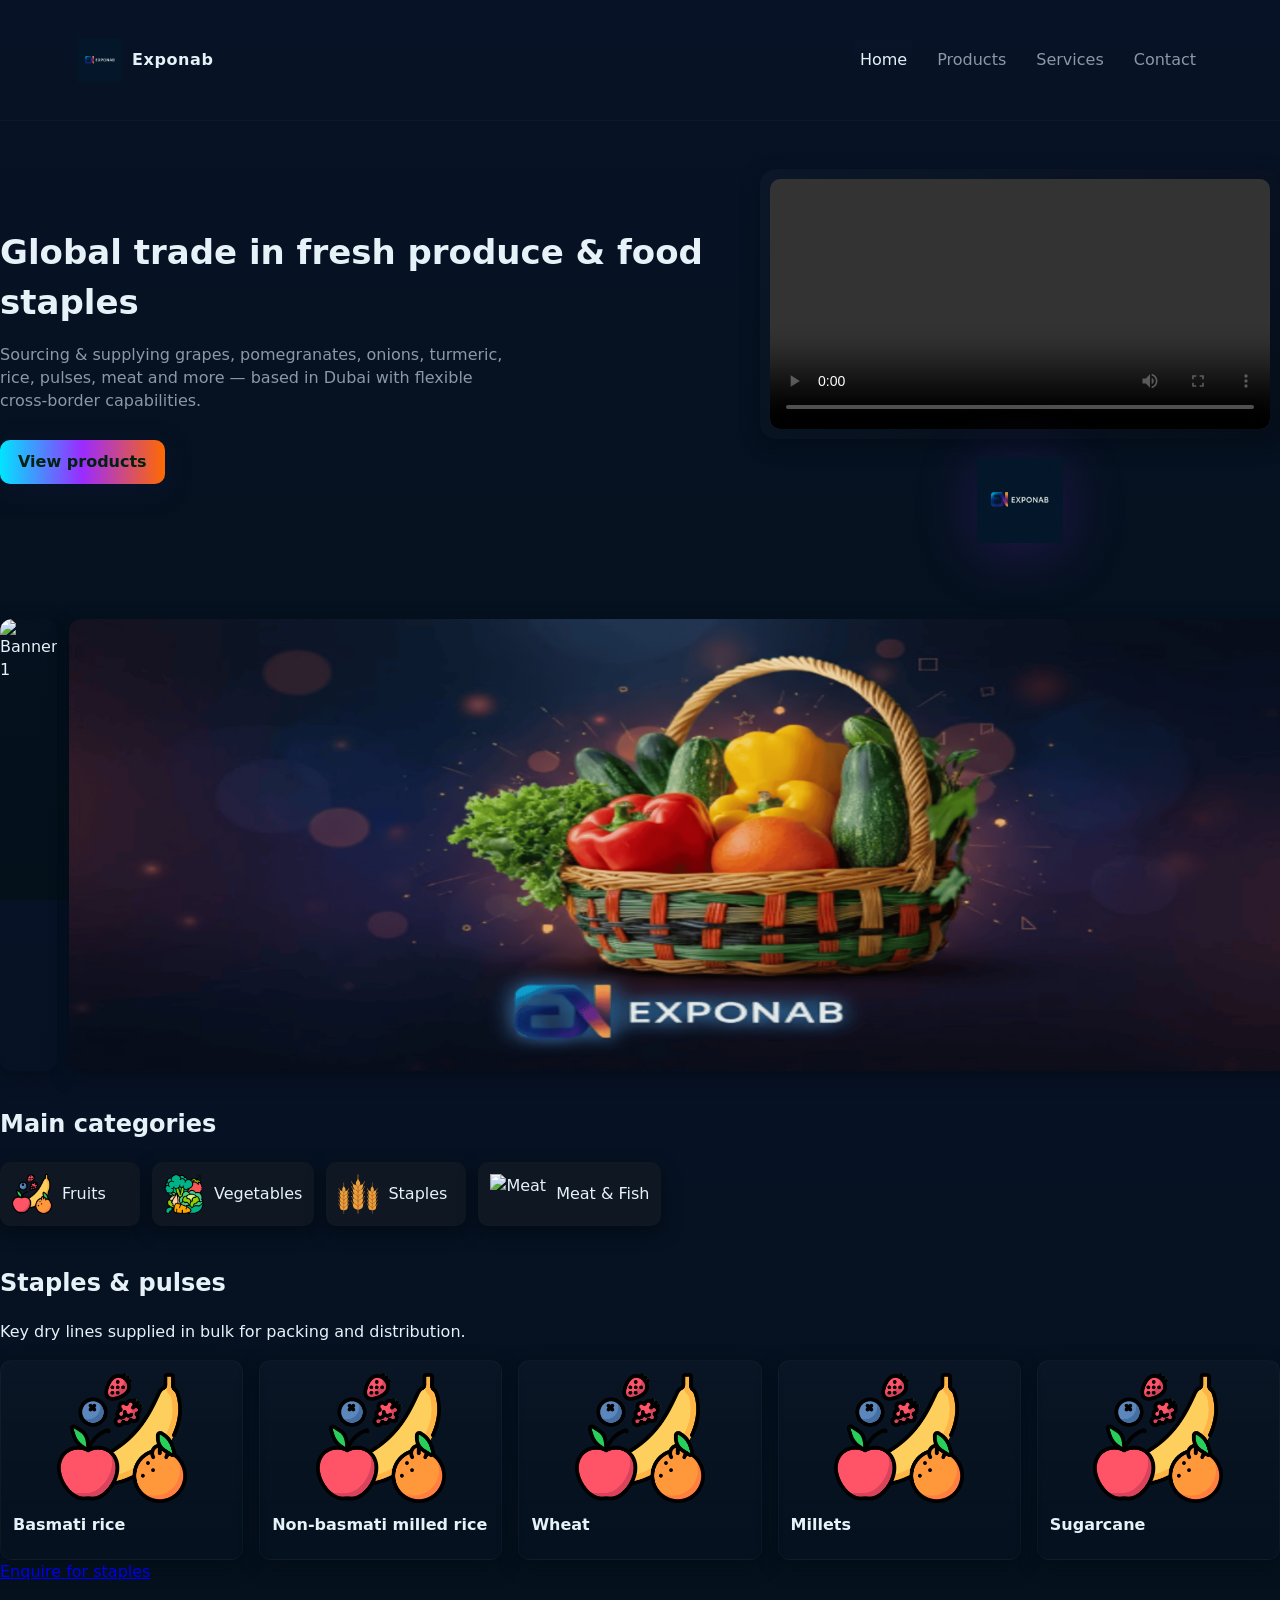
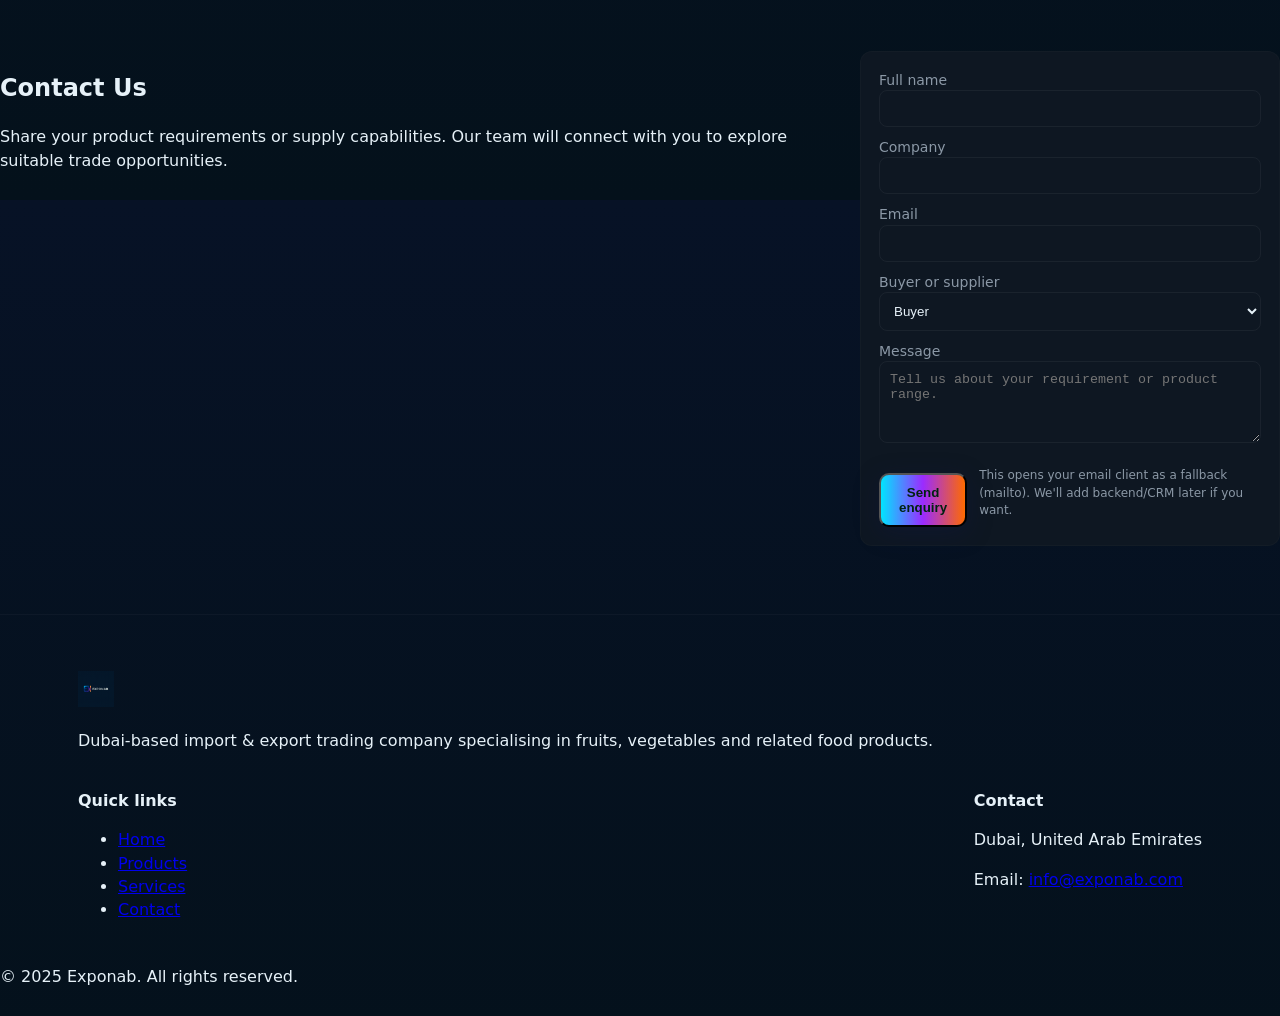
==== commit 7803ad7b: "Refactor head section of index.html Updated meta tags and title in the HTML head section." ====
--- a/index.html
+++ b/index.html
@@ -1,10 +1,14 @@
 <!doctype html>
 <html lang="en">
 <head>
-  <meta charset="utf-8" />
-  <meta name="viewport" content="width=device-width,initial-scale=1" />
-  <title>Exponab — Global trade in fresh produce & food staples</title>
-  <link rel="stylesheet" href="style.css">
+  <meta name="viewport" content="width=device-width,initial-scale=1">
+<title>Exponab — Global trade in fresh produce &amp; food staples</title>
+
+<!-- site stylesheet -->
+<link rel="stylesheet" href="style.css">
+
+<!-- page-specific styles if any can remain (optional) -->
+
 </head>
 <body>
   <header class="site-header">
--- a/style.css
+++ b/style.css
@@ -1,79 +1,96 @@
 :root{
-  --bg:#07101a;
-  --panel:#07131a;
-  --accent:#06b6d4;
-  --muted:#9aa6b2;
-  --card:#0b1620;
-  --radius:12px;
-  --max:1200px;
-  --accent-grad:linear-gradient(90deg,#22d3ee,#ff7a59);
-  --btn-grad: linear-gradient(90deg,#05c1e0,#f7a04b);
-  font-family: Inter, system-ui, -apple-system, "Segoe UI", Roboto, "Helvetica Neue", Arial;
+  --bg: #071226;
+  --surface: #0E1722;
+  --muted: #8B98A6;
+  --text: #E6F1F8;
+  --accent-a: #00E5FF;
+  --accent-b: #9B2BFF;
+  --accent-c: #FF6A00;
+  --glass: rgba(255,255,255,0.03);
+  --card-shadow: 0 6px 18px rgba(4,10,20,0.6);
+  --radius: 12px;
 }
+
 *{box-sizing:border-box}
 html,body{height:100%}
-body.site{
+body{
   margin:0;
-  background: radial-gradient(1800px 600px at 10% 0%, rgba(7,16,26,0.6), transparent), var(--bg);
-  color: #e8f1f6;
+  font-family: Inter, system-ui, -apple-system, "Segoe UI", Roboto, "Helvetica Neue", Arial;
+  background:linear-gradient(180deg,var(--bg) 0%, #04111b 100%);
+  color:var(--text);
   -webkit-font-smoothing:antialiased;
   -moz-osx-font-smoothing:grayscale;
   line-height:1.45;
 }
 
-.container{max-width:var(--max);margin:0 auto;padding:28px 22px}
+/* container */
+.site-inner{max-width:1180px;margin:0 auto;padding:28px}
 
-.site-header{border-bottom:1px solid rgba(255,255,255,0.03);position:sticky;top:0;background:linear-gradient(180deg, rgba(10,14,18,0.5), rgba(7,10,14,0.55));backdrop-filter: blur(6px);z-index:20;}
-.header-inner{display:flex;align-items:center;justify-content:space-between}
-.brand img#site-logo{height:36px;transition:all .3s ease}
-.main-nav{display:flex;gap:18px}
-.main-nav a{color:var(--muted);text-decoration:none;padding:18px 6px;border-radius:8px}
-.main-nav a.active, .main-nav a:hover{color:#fff;border-bottom:3px solid var(--accent);padding-bottom:15px}
+/* header */
+.site-header{background:transparent;position:sticky;top:0;z-index:60;padding:10px 0;border-bottom:1px solid rgba(255,255,255,0.03)}
+.site-header .site-inner{display:flex;align-items:center;gap:16px}
+.brand{display:flex;align-items:center;gap:10px}
+.brand-logo{height:44px}
+.brand-text{font-weight:700;color:var(--text);letter-spacing:0.6px}
+.main-nav{margin-left:auto;display:flex;gap:18px;align-items:center}
+.main-nav a{color:var(--muted);text-decoration:none;padding:8px 6px;border-radius:6px}
+.main-nav a.active, .main-nav a:hover{color:var(--text);box-shadow: inset 0 -3px 0 linear-gradient(90deg,var(--accent-a),var(--accent-b),var(--accent-c));background:linear-gradient(180deg, rgba(255,255,255,0.01), transparent)}
+.menu-toggle{display:none;background:none;border:0;color:var(--text);font-size:20px}
 
-/* HERO */
-.hero{padding:54px 0 40px}
-.hero-inner{display:grid;grid-template-columns:1fr 420px;gap:32px;align-items:center}
-.hero-left h1{font-size:32px;margin:0 0 12px;color:#fff}
-.hero-left p.lead{color:var(--muted);max-width:640px}
-.btn{display:inline-block;padding:12px 20px;border-radius:10px;background:var(--btn-grad);color:#012028;text-decoration:none;font-weight:600}
-.btn-outline{display:inline-block;padding:8px 18px;border-radius:8px;border:1px solid rgba(255,255,255,0.06);color:var(--muted);text-decoration:none}
-.logo-intro{display:flex;flex-direction:column;align-items:center;gap:16px}
-.hero-logo{width:260px;height:auto;border-radius:14px;box-shadow:0 8px 30px rgba(0,0,0,0.6)}
-.logo-video{width:100%;max-width:420px;border-radius:12px;display:block;box-shadow:0 8px 30px rgba(0,0,0,0.6);background:#000}
+/* hero */
+.hero{padding:48px 0}
+.hero-inner{display:grid;grid-template-columns:1fr 520px;gap:30px;align-items:center}
+.hero-left h1{font-size:34px;margin:0 0 12px}
+.lead{color:var(--muted);max-width:520px}
+.btn-primary{display:inline-block;margin-top:12px;padding:10px 18px;border-radius:10px;background:linear-gradient(90deg,var(--accent-a),var(--accent-b),var(--accent-c));color:#021; font-weight:700;text-decoration:none;box-shadow:0 6px 24px rgba(15,22,60,0.45)}
+.hero-media{display:flex;flex-direction:column;gap:12px;align-items:center}
+.video-frame{width:100%;max-width:520px;border-radius:16px;overflow:hidden;background:linear-gradient(135deg,rgba(255,255,255,0.02), rgba(0,0,0,0.2));padding:10px;box-shadow:var(--card-shadow)}
+.video-frame video{width:100%;display:block;border-radius:10px}
+.hero-logo-large{height:86px;margin-top:6px;filter:drop-shadow(0 8px 30px rgba(155,43,255,0.2))}
 
-/* categories grid */
-.categories-grid{display:grid;grid-template-columns:repeat(auto-fit,minmax(160px,1fr));gap:18px;margin-top:18px}
-.card{background:linear-gradient(180deg, rgba(255,255,255,0.01), rgba(255,255,255,0.01));padding:18px;border-radius:12px;display:flex;flex-direction:column;align-items:center;text-decoration:none;color:#fff;box-shadow:inset 0 0 0 1px rgba(255,255,255,0.02)}
-.card-icon{width:72px;height:72px;object-fit:contain;margin-bottom:12px}
-.card-title{font-weight:600}
+/* banners */
+.banners{display:flex;gap:12px;margin:28px 0}
+.banner{width:100%;border-radius:12px;object-fit:cover;box-shadow:var(--card-shadow)}
+.hide-mobile{display:block}
 
-/* products grid */
-.products-grid{display:grid;grid-template-columns:repeat(auto-fit,minmax(200px,1fr));gap:18px;margin-top:18px}
-.product-card{background:var(--card);padding:14px;border-radius:12px;text-align:left;box-shadow:0 6px 30px rgba(0,0,0,0.5);transition:transform .18s}
-.product-card img{width:100%;height:160px;object-fit:cover;border-radius:8px}
-.product-card .product-name{margin-top:10px;font-weight:600}
+/* categories */
+.categories-preview{margin:36px 0}
+.category-row{display:flex;gap:12px;flex-wrap:wrap}
+.category-card{display:flex;gap:10px;align-items:center;padding:12px;background:var(--surface);border-radius:10px;text-decoration:none;color:var(--text);min-width:140px;box-shadow:0 6px 18px rgba(2,6,12,0.6)}
+.category-card img{height:40px}
 
-/* contact/enquiry form */
-.contact-cta{padding:42px 0;border-top:1px solid rgba(255,255,255,0.03)}
-.two-col{display:grid;grid-template-columns:1fr 320px;gap:28px;align-items:start}
-.enquiry-form .form-row{margin-bottom:12px;display:flex;flex-direction:column}
-.enquiry-form label{font-size:13px;color:var(--muted);margin-bottom:6px}
-.enquiry-form input, .enquiry-form select, .enquiry-form textarea{padding:10px 12px;border-radius:8px;border:1px solid rgba(255,255,255,0.04);background:rgba(255,255,255,0.02);color:#fff}
-.form-actions{display:flex;align-items:center;gap:10px;margin-top:10px}
-.muted{color:var(--muted)}
-.small{font-size:13px}
+/* product grid */
+.products-sample, .product-section{margin:40px 0}
+.product-grid{display:grid;grid-template-columns:repeat(auto-fill,minmax(220px,1fr));gap:16px}
+.product-card{background:linear-gradient(180deg, rgba(255,255,255,0.02), transparent);padding:12px;border-radius:12px;border:1px solid rgba(255,255,255,0.03);box-shadow:var(--card-shadow);display:flex;flex-direction:column;gap:10px;min-height:200px}
+.product-card img{height:130px;object-fit:cover;border-radius:8px}
+.product-card h3{margin:0;font-size:16px}
+.product-desc{color:var(--muted);font-size:13px}
+
+/* contact */
+.contact-section{padding:28px 0}
+.contact-inner{display:grid;grid-template-columns: 1fr 420px;gap:28px;align-items:start}
+.contact-right form{background:var(--surface);padding:18px;border-radius:12px;border:1px solid rgba(255,255,255,0.02)}
+.contact-right label{display:block;margin-bottom:10px;font-size:14px;color:var(--muted)}
+.contact-right input, .contact-right textarea, .contact-right select{width:100%;padding:10px;border-radius:8px;border:1px solid rgba(255,255,255,0.05);background:transparent;color:var(--text)}
+.form-actions{display:flex;align-items:center;gap:12px;margin-top:12px}
+.form-note{color:var(--muted);font-size:12px}
 
 /* footer */
-.site-footer{margin-top:44px;padding:36px 0 8px;border-top:1px solid rgba(255,255,255,0.03)}
-.footer-inner{display:grid;grid-template-columns:1fr 220px 240px;gap:20px;align-items:start}
-.footer-logo{height:44px}
-.footer-bottom{border-top:1px solid rgba(255,255,255,0.03);padding:18px 0;margin-top:18px;text-align:center;color:var(--muted);font-size:13px}
+.site-footer{padding:28px 0;border-top:1px solid rgba(255,255,255,0.03);margin-top:40px}
+.footer-logo{height:36px}
+.footer-columns{display:flex;gap:36px;justify-content:space-between}
+.footer-columns h4{margin-bottom:8px}
 
-/* responsive */
-@media (max-width:980px){
+/* small screens */
+@media (max-width:900px){
   .hero-inner{grid-template-columns:1fr}
-  .two-col{grid-template-columns:1fr}
-  .header-inner{padding:8px 14px}
+  .site-inner{padding:18px}
   .main-nav{display:none}
-  .brand img#site-logo{height:44px}
+  .menu-toggle{display:block;margin-left:auto}
+  .hide-mobile{display:none}
+  .contact-inner{grid-template-columns:1fr}
 }
+
+/* subtle focus/inputs */
+input:focus, textarea:focus, select:focus, a:focus, button:focus {outline: 2px solid rgba(0,229,255,0.12);outline-offset:2px}
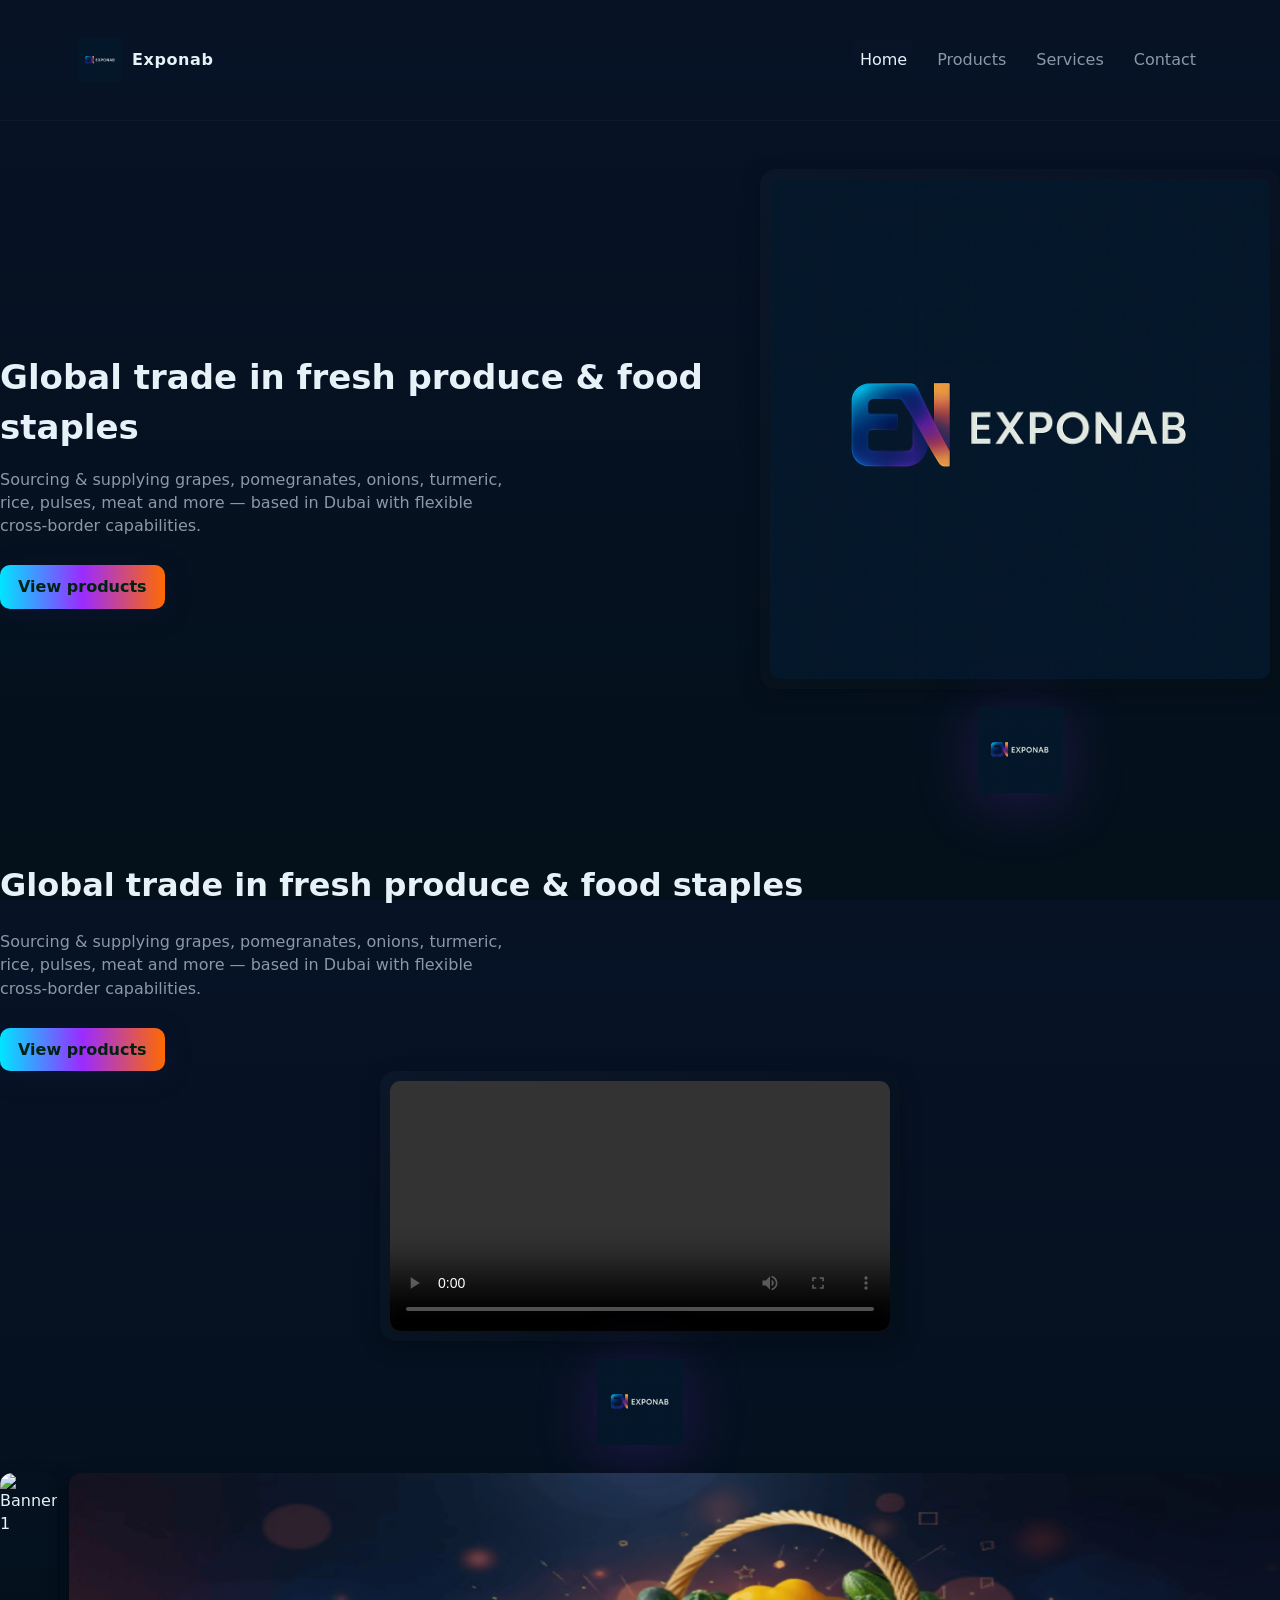
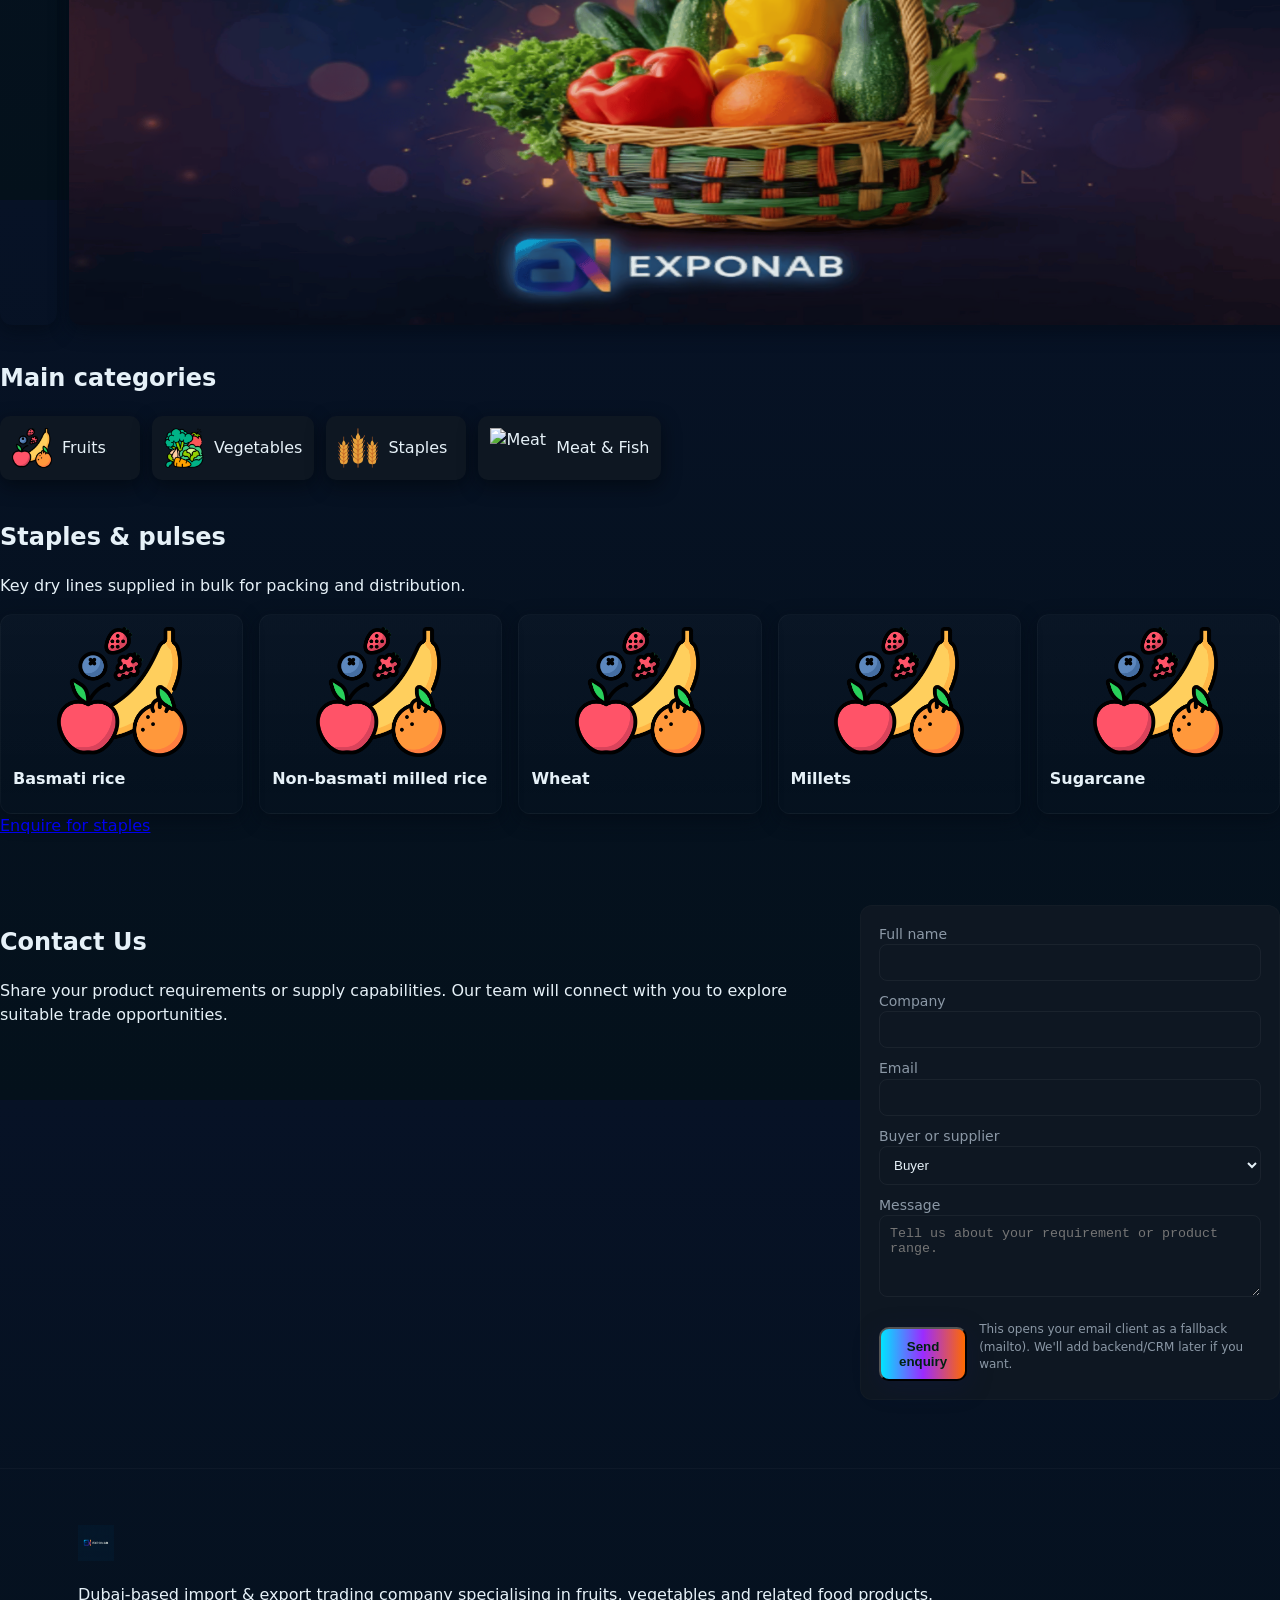
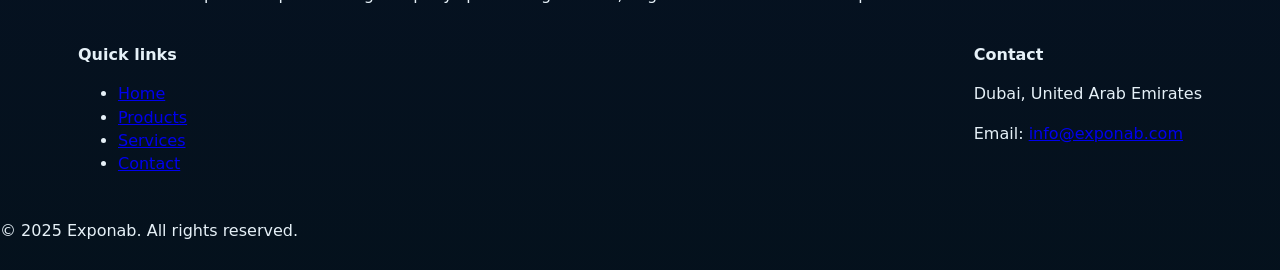
==== commit 55d1048f: "Update index.html" ====
--- a/index.html
+++ b/index.html
@@ -31,9 +31,27 @@
 
   <!-- HERO -->
   <main>
-    <section class="hero">
-      <div class="hero-inner">
-        <div class="hero-left">
+   <section class="hero">
+  <div class="hero-inner">
+    <div class="hero-left">
+      <h1>Global trade in fresh produce &amp; food staples</h1>
+      <p class="lead">Sourcing &amp; supplying grapes, pomegranates, onions, turmeric, rice, pulses, meat and more — based in Dubai with flexible cross-border capabilities.</p>
+      <a class="btn-primary" href="products.html">View products</a>
+    </div>
+
+    <div class="hero-media">
+      <!-- video centered: autoplay muted loop for logo animation -->
+      <div class="video-frame" role="img" aria-label="Exponab logo animation">
+        <video src="assets/videos/exponab-logo-intro.mp4"
+               poster="assets/logo/exponab-logo.png"
+               playsinline muted autoplay loop preload="metadata"></video>
+      </div>
+
+      <!-- decorative large hero logo below/behind video -->
+      <img src="assets/logo/exponab-logo.png" alt="Exponab" class="hero-logo-large" />
+    </div>
+  </div>
+</section>
           <h1>Global trade in fresh produce & food staples</h1>
           <p class="lead">Sourcing & supplying grapes, pomegranates, onions, turmeric, rice, pulses, meat and more — based in Dubai with flexible cross-border capabilities.</p>
           <a class="btn-primary" href="products.html">View products</a>
@@ -151,5 +169,7 @@
   </footer>
 
   <script src="script.js" defer></script>
+  <!-- script (defer so DOM exists) -->
+<script src="script.js" defer></script>
 </body>
 </html>
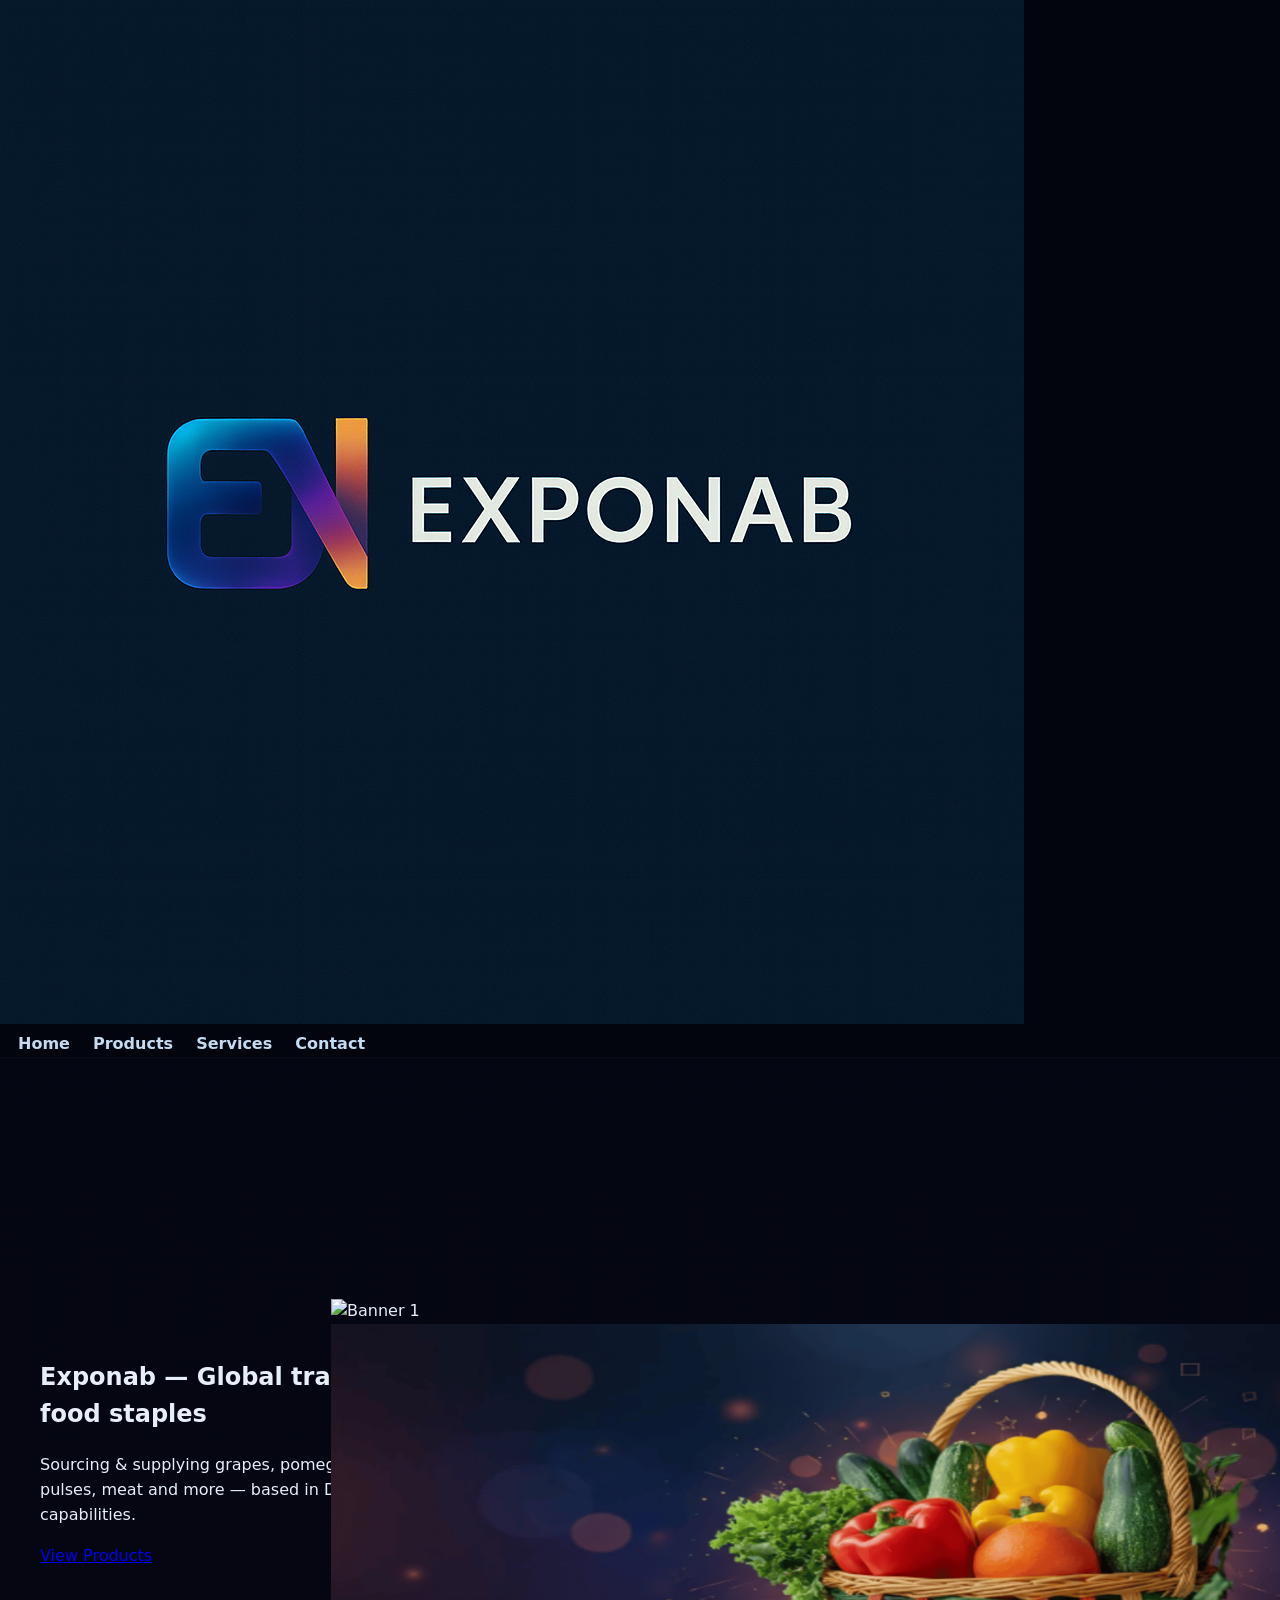
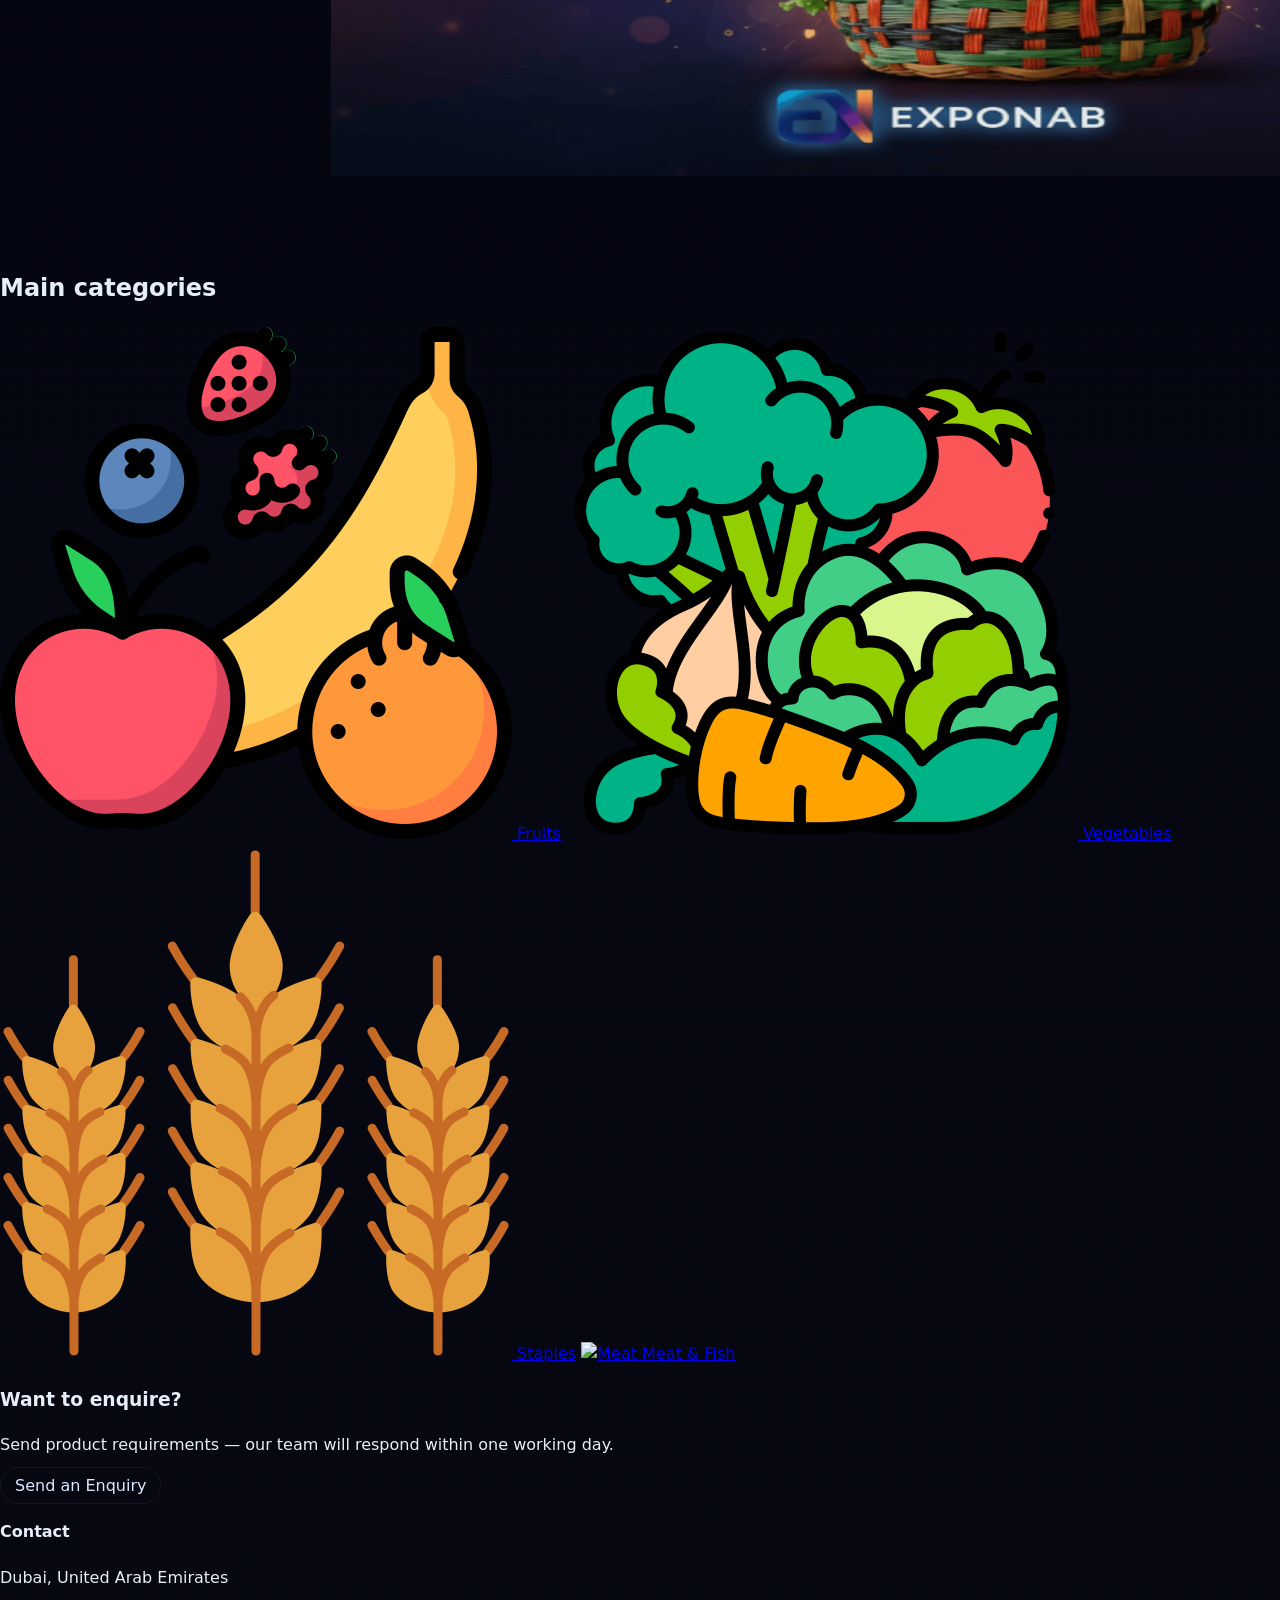
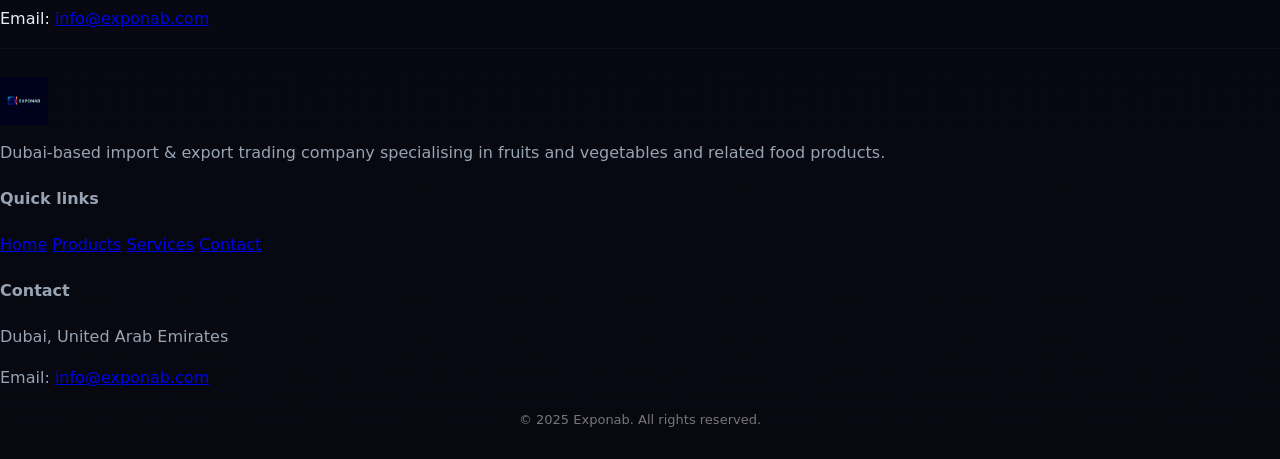
==== commit 88f34048: "Update index.html" ====
--- a/index.html
+++ b/index.html
@@ -1,175 +1,105 @@
 <!doctype html>
 <html lang="en">
 <head>
-  <meta name="viewport" content="width=device-width,initial-scale=1">
-<title>Exponab — Global trade in fresh produce &amp; food staples</title>
-
-<!-- site stylesheet -->
-<link rel="stylesheet" href="style.css">
-
-<!-- page-specific styles if any can remain (optional) -->
-
+  <meta charset="utf-8" />
+  <meta name="viewport" content="width=device-width,initial-scale=1" />
+  <title>Exponab — Global trade in fresh produce & food staples</title>
+  <link rel="stylesheet" href="style.css" />
+  <!-- favicon etc if available -->
 </head>
 <body>
   <header class="site-header">
-    <div class="site-inner">
-      <div class="brand">
-        <img src="assets/logo/exponab-logo.png" alt="Exponab" class="brand-logo" id="brand-logo">
-        <span class="brand-text">Exponab</span>
+    <div class="header-inner">
+      <div class="logo-wrap">
+        <img src="assets/logo/exponab-logo.png" alt="Exponab" class="logo" id="siteLogo">
       </div>
-
-      <nav class="main-nav" id="main-nav">
-        <a href="index.html" class="active">Home</a>
+      <nav class="main-nav">
+        <a href="index.html">Home</a>
         <a href="products.html">Products</a>
         <a href="services.html">Services</a>
         <a href="contact.html">Contact</a>
       </nav>
-
-      <button class="menu-toggle" id="menu-toggle" aria-label="Toggle menu">☰</button>
     </div>
   </header>
 
-  <!-- HERO -->
   <main>
-   <section class="hero">
-  <div class="hero-inner">
-    <div class="hero-left">
-      <h1>Global trade in fresh produce &amp; food staples</h1>
-      <p class="lead">Sourcing &amp; supplying grapes, pomegranates, onions, turmeric, rice, pulses, meat and more — based in Dubai with flexible cross-border capabilities.</p>
-      <a class="btn-primary" href="products.html">View products</a>
-    </div>
-
-    <div class="hero-media">
-      <!-- video centered: autoplay muted loop for logo animation -->
-      <div class="video-frame" role="img" aria-label="Exponab logo animation">
-        <video src="assets/videos/exponab-logo-intro.mp4"
-               poster="assets/logo/exponab-logo.png"
-               playsinline muted autoplay loop preload="metadata"></video>
-      </div>
-
-      <!-- decorative large hero logo below/behind video -->
-      <img src="assets/logo/exponab-logo.png" alt="Exponab" class="hero-logo-large" />
-    </div>
-  </div>
-</section>
-          <h1>Global trade in fresh produce & food staples</h1>
-          <p class="lead">Sourcing & supplying grapes, pomegranates, onions, turmeric, rice, pulses, meat and more — based in Dubai with flexible cross-border capabilities.</p>
-          <a class="btn-primary" href="products.html">View products</a>
+    <!-- Hero -->
+    <section class="hero">
+      <div class="hero-inner">
+        <div class="hero-copy">
+          <h1>Exponab — Global trade in fresh produce & food staples</h1>
+          <p>Sourcing & supplying grapes, pomegranates, onions, turmeric, rice, pulses, meat and more — based in Dubai with flexible cross-border capabilities.</p>
+          <a class="btn" href="products.html">View Products</a>
         </div>
 
         <div class="hero-media">
-          <!-- centered logo video -->
-          <div class="video-frame">
-            <video src="assets/videos/exponab-logo-intro.mp4" controls preload="metadata" playsinline></video>
+          <!-- centered logo animation video -->
+          <div class="video-card">
+            <video id="introVideo" src="assets/videos/exponab-logo-intro.mp4" autoplay muted loop playsinline></video>
           </div>
-
-          <!-- big decorative logo overlay below video (optional secondary) -->
-          <img src="assets/logo/exponab-logo.png" alt="Exponab" class="hero-logo-large" />
+          <div class="banner-row">
+            <img src="assets/banners/exponab-banner-1.png" alt="Banner 1" />
+            <img src="assets/banners/exponab-banner-2.png" alt="Banner 2" />
+          </div>
         </div>
       </div>
     </section>
 
-    <!-- BANNERS -->
-    <section class="banners">
-      <img src="assets/banners/exponab-banner-1.png" alt="Banner 1" class="banner">
-      <img src="assets/banners/exponab-banner-2.png" alt="Banner 2" class="banner hide-mobile">
-    </section>
-
-    <!-- Categories preview -->
-    <section class="categories-preview">
+    <!-- categories -->
+    <section class="categories">
       <h2>Main categories</h2>
-      <div class="category-row">
-        <a class="category-card" href="products.html#fruits">
-          <img src="assets/icons/fruits.png" alt="Fruits">
-          <div>Fruits</div>
-        </a>
-        <a class="category-card" href="products.html#vegetables">
-          <img src="assets/icons/vegetable.png" alt="Vegetables">
-          <div>Vegetables</div>
-        </a>
-        <a class="category-card" href="products.html#staples">
-          <img src="assets/icons/wheat.png" alt="Staples">
-          <div>Staples</div>
-        </a>
-        <a class="category-card" href="products.html#meat">
-          <img src="assets/icons/meat.png" alt="Meat">
-          <div>Meat & Fish</div>
-        </a>
+      <div class="category-cards">
+        <a class="cat" href="products.html#fruits"><img src="assets/icons/fruits.png" alt="Fruits" /> <span>Fruits</span></a>
+        <a class="cat" href="products.html#vegetables"><img src="assets/icons/vegetable.png" alt="Vegetables" /> <span>Vegetables</span></a>
+        <a class="cat" href="products.html#staples"><img src="assets/icons/wheat.png" alt="Staples" /> <span>Staples</span></a>
+        <a class="cat" href="products.html#meat"><img src="assets/icons/meat.png" alt="Meat" /> <span>Meat & Fish</span></a>
       </div>
     </section>
 
-    <!-- Products sample (rendered by JS) -->
-    <section id="products-sample" class="products-sample">
-      <h2>Staples & pulses</h2>
-      <p class="sub">Key dry lines supplied in bulk for packing and distribution.</p>
-      <div class="product-grid" id="product-grid"></div>
-      <div class="enquire-row">
-        <a class="btn-outline" href="contact.html#enquiry">Enquire for staples</a>
-      </div>
-    </section>
-
-    <!-- CONTACT / FORM -->
-    <section id="contact" class="contact-section">
-      <div class="contact-inner">
-        <div class="contact-left">
-          <h2>Contact Us</h2>
-          <p>Share your product requirements or supply capabilities. Our team will connect with you to explore suitable trade opportunities.</p>
+    <!-- quick contact block -->
+    <section class="quick-contact">
+      <div class="quick-inner">
+        <div>
+          <h3>Want to enquire?</h3>
+          <p>Send product requirements — our team will respond within one working day.</p>
+          <a class="btn-outline" href="contact.html">Send an Enquiry</a>
         </div>
-
-        <div class="contact-right">
-          <form id="enquiry-form">
-            <label>Full name<input type="text" name="name" id="name" required></label>
-            <label>Company<input type="text" name="company" id="company"></label>
-            <label>Email<input type="email" name="email" id="email" required></label>
-            <label>Buyer or supplier
-              <select name="role" id="role">
-                <option>Buyer</option>
-                <option>Supplier</option>
-                <option>Other</option>
-              </select>
-            </label>
-            <label>Message<textarea name="message" id="message" rows="4" required placeholder="Tell us about your requirement or product range."></textarea></label>
-
-            <div class="form-actions">
-              <button type="submit" class="btn-primary">Send enquiry</button>
-              <small class="form-note">This opens your email client as a fallback (mailto). We'll add backend/CRM later if you want.</small>
-            </div>
-          </form>
+        <div class="contact-card">
+          <h4>Contact</h4>
+          <p> Dubai, United Arab Emirates</p>
+          <p>Email: <a href="mailto:info@exponab.com">info@exponab.com</a></p>
         </div>
       </div>
     </section>
   </main>
 
   <footer class="site-footer">
-    <div class="site-inner">
-      <div class="footer-left">
+    <div class="footer-inner">
+      <div>
         <img src="assets/logo/exponab-logo.png" alt="Exponab" class="footer-logo">
-        <p>Dubai-based import & export trading company specialising in fruits, vegetables and related food products.</p>
+        <p>Dubai-based import & export trading company specialising in fruits and vegetables and related food products.</p>
       </div>
 
-      <div class="footer-columns">
-        <div>
-          <h4>Quick links</h4>
-          <ul>
-            <li><a href="index.html">Home</a></li>
-            <li><a href="products.html">Products</a></li>
-            <li><a href="services.html">Services</a></li>
-            <li><a href="contact.html">Contact</a></li>
-          </ul>
-        </div>
+      <div>
+        <h4>Quick links</h4>
+        <nav>
+          <a href="index.html">Home</a>
+          <a href="products.html">Products</a>
+          <a href="services.html">Services</a>
+          <a href="contact.html">Contact</a>
+        </nav>
+      </div>
 
-        <div>
-          <h4>Contact</h4>
-          <p>Dubai, United Arab Emirates</p>
-          <p>Email: <a href="mailto:info@exponab.com">info@exponab.com</a></p>
-        </div>
+      <div>
+        <h4>Contact</h4>
+        <p>Dubai, United Arab Emirates</p>
+        <p>Email: <a href="mailto:info@exponab.com">info@exponab.com</a></p>
       </div>
     </div>
     <div class="bottom-note">© 2025 Exponab. All rights reserved.</div>
   </footer>
 
+  <!-- script (defer so DOM exists) -->
   <script src="script.js" defer></script>
-  <!-- script (defer so DOM exists) -->
-<script src="script.js" defer></script>
 </body>
 </html>
--- a/style.css
+++ b/style.css
@@ -1,96 +1,89 @@
 :root{
-  --bg: #071226;
-  --surface: #0E1722;
-  --muted: #8B98A6;
-  --text: #E6F1F8;
-  --accent-a: #00E5FF;
-  --accent-b: #9B2BFF;
-  --accent-c: #FF6A00;
-  --glass: rgba(255,255,255,0.03);
-  --card-shadow: 0 6px 18px rgba(4,10,20,0.6);
-  --radius: 12px;
+  --bg:#050710;
+  --card:#0b1016;
+  --muted:#98a3b3;
+  --accent-1: #00d5a3; /* change to match logo gradient */
+  --accent-2: #ff7043;
+  --max-width: 1200px;
+  --radius: 14px;
+  font-family: "Inter", system-ui, -apple-system, "Segoe UI", Roboto, "Helvetica Neue", Arial;
 }
 
-*{box-sizing:border-box}
-html,body{height:100%}
-body{
+/* page background */
+body {
   margin:0;
-  font-family: Inter, system-ui, -apple-system, "Segoe UI", Roboto, "Helvetica Neue", Arial;
-  background:linear-gradient(180deg,var(--bg) 0%, #04111b 100%);
-  color:var(--text);
-  -webkit-font-smoothing:antialiased;
-  -moz-osx-font-smoothing:grayscale;
-  line-height:1.45;
+  background: linear-gradient(180deg, #030513 0%, #070810 100%);
+  color: #e6eef9;
+  line-height:1.55;
 }
 
-/* container */
-.site-inner{max-width:1180px;margin:0 auto;padding:28px}
+/* site header : center the logo and nav */
+.site-header {
+  background: rgba(2,6,12,0.6);
+  backdrop-filter: blur(6px);
+  position: sticky;
+  top:0;
+  z-index:100;
+  border-bottom: 1px solid rgba(255,255,255,0.03);
+}
+.site-inner{ max-width:var(--max-width); margin:0 auto; padding:14px 20px; display:flex; align-items:center; justify-content:space-between; }
+.brand { display:flex; align-items:center; gap:12px; }
+.brand-logo { width:56px; height:auto; display:block; }
+.brand-text{ display:none; } /* hide text, show logo only */
 
-/* header */
-.site-header{background:transparent;position:sticky;top:0;z-index:60;padding:10px 0;border-bottom:1px solid rgba(255,255,255,0.03)}
-.site-header .site-inner{display:flex;align-items:center;gap:16px}
-.brand{display:flex;align-items:center;gap:10px}
-.brand-logo{height:44px}
-.brand-text{font-weight:700;color:var(--text);letter-spacing:0.6px}
-.main-nav{margin-left:auto;display:flex;gap:18px;align-items:center}
-.main-nav a{color:var(--muted);text-decoration:none;padding:8px 6px;border-radius:6px}
-.main-nav a.active, .main-nav a:hover{color:var(--text);box-shadow: inset 0 -3px 0 linear-gradient(90deg,var(--accent-a),var(--accent-b),var(--accent-c));background:linear-gradient(180deg, rgba(255,255,255,0.01), transparent)}
-.menu-toggle{display:none;background:none;border:0;color:var(--text);font-size:20px}
+/* main nav */
+.main-nav a{ color:#cfe7ff; text-decoration:none; margin-left:18px; font-weight:600; opacity:.95; }
+.main-nav a.active{ border-bottom:3px solid var(--accent-1); padding-bottom:6px; }
 
-/* hero */
-.hero{padding:48px 0}
-.hero-inner{display:grid;grid-template-columns:1fr 520px;gap:30px;align-items:center}
-.hero-left h1{font-size:34px;margin:0 0 12px}
-.lead{color:var(--muted);max-width:520px}
-.btn-primary{display:inline-block;margin-top:12px;padding:10px 18px;border-radius:10px;background:linear-gradient(90deg,var(--accent-a),var(--accent-b),var(--accent-c));color:#021; font-weight:700;text-decoration:none;box-shadow:0 6px 24px rgba(15,22,60,0.45)}
-.hero-media{display:flex;flex-direction:column;gap:12px;align-items:center}
-.video-frame{width:100%;max-width:520px;border-radius:16px;overflow:hidden;background:linear-gradient(135deg,rgba(255,255,255,0.02), rgba(0,0,0,0.2));padding:10px;box-shadow:var(--card-shadow)}
-.video-frame video{width:100%;display:block;border-radius:10px}
-.hero-logo-large{height:86px;margin-top:6px;filter:drop-shadow(0 8px 30px rgba(155,43,255,0.2))}
+/* Hero */
+.hero { padding:46px 0; }
+.hero-inner{ max-width:var(--max-width); margin:0 auto; display:flex; gap:36px; align-items:center; justify-content:space-between; padding:20px; }
+.hero-left { max-width:48%; }
+.hero-left h1{ font-size:34px; margin:0 0 12px; color:#fff; }
+.lead{ color:var(--muted); margin-bottom:18px; }
 
-/* banners */
-.banners{display:flex;gap:12px;margin:28px 0}
-.banner{width:100%;border-radius:12px;object-fit:cover;box-shadow:var(--card-shadow)}
-.hide-mobile{display:block}
+/* hero media - center video and large logo */
+.hero-media{ display:flex; flex-direction:column; align-items:center; justify-content:center; gap:18px; width:48%; }
+.video-frame{ width:100%; max-width:520px; border-radius:18px; overflow:hidden; box-shadow: 0 10px 30px rgba(0,0,0,0.7); border:1px solid rgba(255,255,255,0.04); background:linear-gradient(180deg, rgba(255,255,255,0.03), rgba(255,255,255,0.01)); display:flex; align-items:center; justify-content:center; padding:8px; }
+.video-frame video{ width:100%; height:auto; display:block; border-radius:10px; }
 
-/* categories */
-.categories-preview{margin:36px 0}
-.category-row{display:flex;gap:12px;flex-wrap:wrap}
-.category-card{display:flex;gap:10px;align-items:center;padding:12px;background:var(--surface);border-radius:10px;text-decoration:none;color:var(--text);min-width:140px;box-shadow:0 6px 18px rgba(2,6,12,0.6)}
-.category-card img{height:40px}
+/* large hero logo (decorative) */
+.hero-logo-large { width:140px; opacity:.95; filter: drop-shadow(0 10px 30px rgba(0,0,0,0.8)); }
 
-/* product grid */
-.products-sample, .product-section{margin:40px 0}
-.product-grid{display:grid;grid-template-columns:repeat(auto-fill,minmax(220px,1fr));gap:16px}
-.product-card{background:linear-gradient(180deg, rgba(255,255,255,0.02), transparent);padding:12px;border-radius:12px;border:1px solid rgba(255,255,255,0.03);box-shadow:var(--card-shadow);display:flex;flex-direction:column;gap:10px;min-height:200px}
-.product-card img{height:130px;object-fit:cover;border-radius:8px}
-.product-card h3{margin:0;font-size:16px}
-.product-desc{color:var(--muted);font-size:13px}
+/* compact screens */
+@media (max-width:900px){
+  .hero-inner{ flex-direction:column; }
+  .hero-left, .hero-media { width:100%; }
+  .brand-logo{ width:44px; }
+  .hero-logo-large{ width:120px; }
+}
 
-/* contact */
-.contact-section{padding:28px 0}
-.contact-inner{display:grid;grid-template-columns: 1fr 420px;gap:28px;align-items:start}
-.contact-right form{background:var(--surface);padding:18px;border-radius:12px;border:1px solid rgba(255,255,255,0.02)}
-.contact-right label{display:block;margin-bottom:10px;font-size:14px;color:var(--muted)}
-.contact-right input, .contact-right textarea, .contact-right select{width:100%;padding:10px;border-radius:8px;border:1px solid rgba(255,255,255,0.05);background:transparent;color:var(--text)}
-.form-actions{display:flex;align-items:center;gap:12px;margin-top:12px}
-.form-note{color:var(--muted);font-size:12px}
+/* categories preview */
+.categories-preview{ max-width:var(--max-width); margin:36px auto; padding:20px; }
+.category-row{ display:flex; gap:18px; flex-wrap:wrap; }
+.category-card{ display:block; width:220px; text-decoration:none; color:#fff; background:linear-gradient(180deg, rgba(255,255,255,0.01), rgba(255,255,255,0.00)); padding:12px; border-radius:12px; border:1px solid rgba(255,255,255,0.03); text-align:center; }
+.category-card img{ max-width:100%; height:120px; object-fit:cover; border-radius:8px; }
+
+/* products grid */
+.products-sample .product-grid { display:grid; gap:18px; grid-template-columns:repeat(auto-fill, minmax(220px,1fr)); margin-top:18px; }
+.product-card{ background:var(--card); padding:12px; border-radius:12px; border:1px solid rgba(255,255,255,0.03); display:flex; flex-direction:column; gap:8px; align-items:flex-start; }
+.product-card img{ width:100%; height:140px; object-fit:cover; border-radius:8px; }
+
+/* contact form layout */
+.contact-section{ max-width:var(--max-width); margin:48px auto; padding:28px; }
+.contact-inner{ display:flex; gap:28px; align-items:flex-start; }
+.contact-left{ flex:1.1; }
+.contact-right{ flex:1; background: linear-gradient(180deg, rgba(255,255,255,0.01), rgba(255,255,255,0.00)); padding:18px; border-radius:12px; border:1px solid rgba(255,255,255,0.03); }
+.contact-right label{ display:block; margin-bottom:12px; font-weight:600; font-size:14px; color:#dbe9ff; }
+.contact-right input[type=text], .contact-right input[type=email], .contact-right textarea, .contact-right select{ width:100%; padding:10px; border-radius:8px; border:1px solid rgba(255,255,255,0.06); background:rgba(255,255,255,0.02); color:#fff; }
+.btn-primary{ background: linear-gradient(90deg,var(--accent-1),var(--accent-2)); color:#001; padding:12px 18px; border-radius:999px; text-decoration:none; font-weight:700; border:none; display:inline-block; }
+.btn-outline{ border:1px solid rgba(255,255,255,0.06); color:#dbe9ff; padding:8px 14px; border-radius:999px; text-decoration:none; }
 
 /* footer */
-.site-footer{padding:28px 0;border-top:1px solid rgba(255,255,255,0.03);margin-top:40px}
-.footer-logo{height:36px}
-.footer-columns{display:flex;gap:36px;justify-content:space-between}
-.footer-columns h4{margin-bottom:8px}
+.site-footer{ background:transparent; border-top:1px solid rgba(255,255,255,0.03); padding:28px 0; color:var(--muted); }
+.footer-logo { width:48px; display:block; margin-bottom:8px; filter: contrast(1.2) saturate(1.1); }
+.footer-columns { display:flex; gap:36px; justify-content:space-between; margin-top:8px; }
+.bottom-note{ text-align:center; margin-top:20px; font-size:13px; color:rgba(255,255,255,0.45); }
 
-/* small screens */
-@media (max-width:900px){
-  .hero-inner{grid-template-columns:1fr}
-  .site-inner{padding:18px}
-  .main-nav{display:none}
-  .menu-toggle{display:block;margin-left:auto}
-  .hide-mobile{display:none}
-  .contact-inner{grid-template-columns:1fr}
-}
-
-/* subtle focus/inputs */
-input:focus, textarea:focus, select:focus, a:focus, button:focus {outline: 2px solid rgba(0,229,255,0.12);outline-offset:2px}
+/* small nicety */
+.form-note{ display:block; margin-top:8px; color:var(--muted); font-size:13px; }
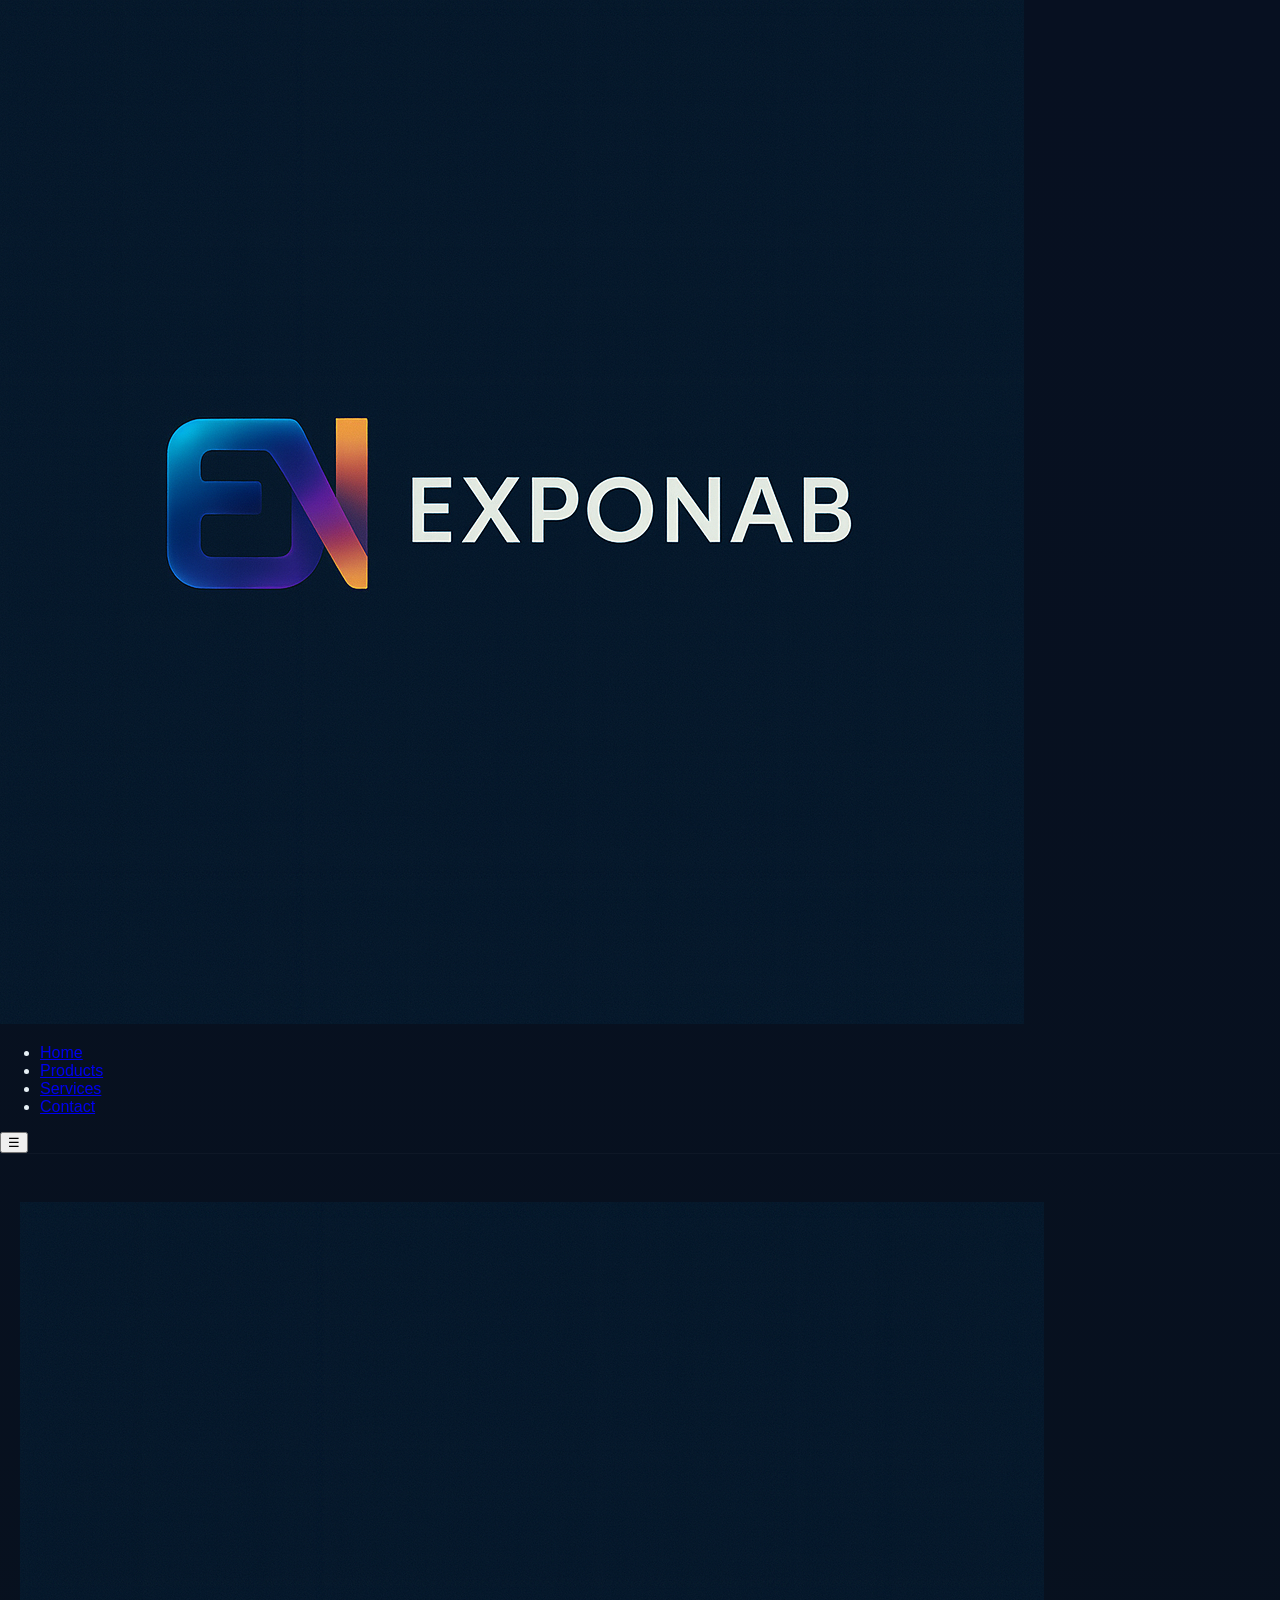
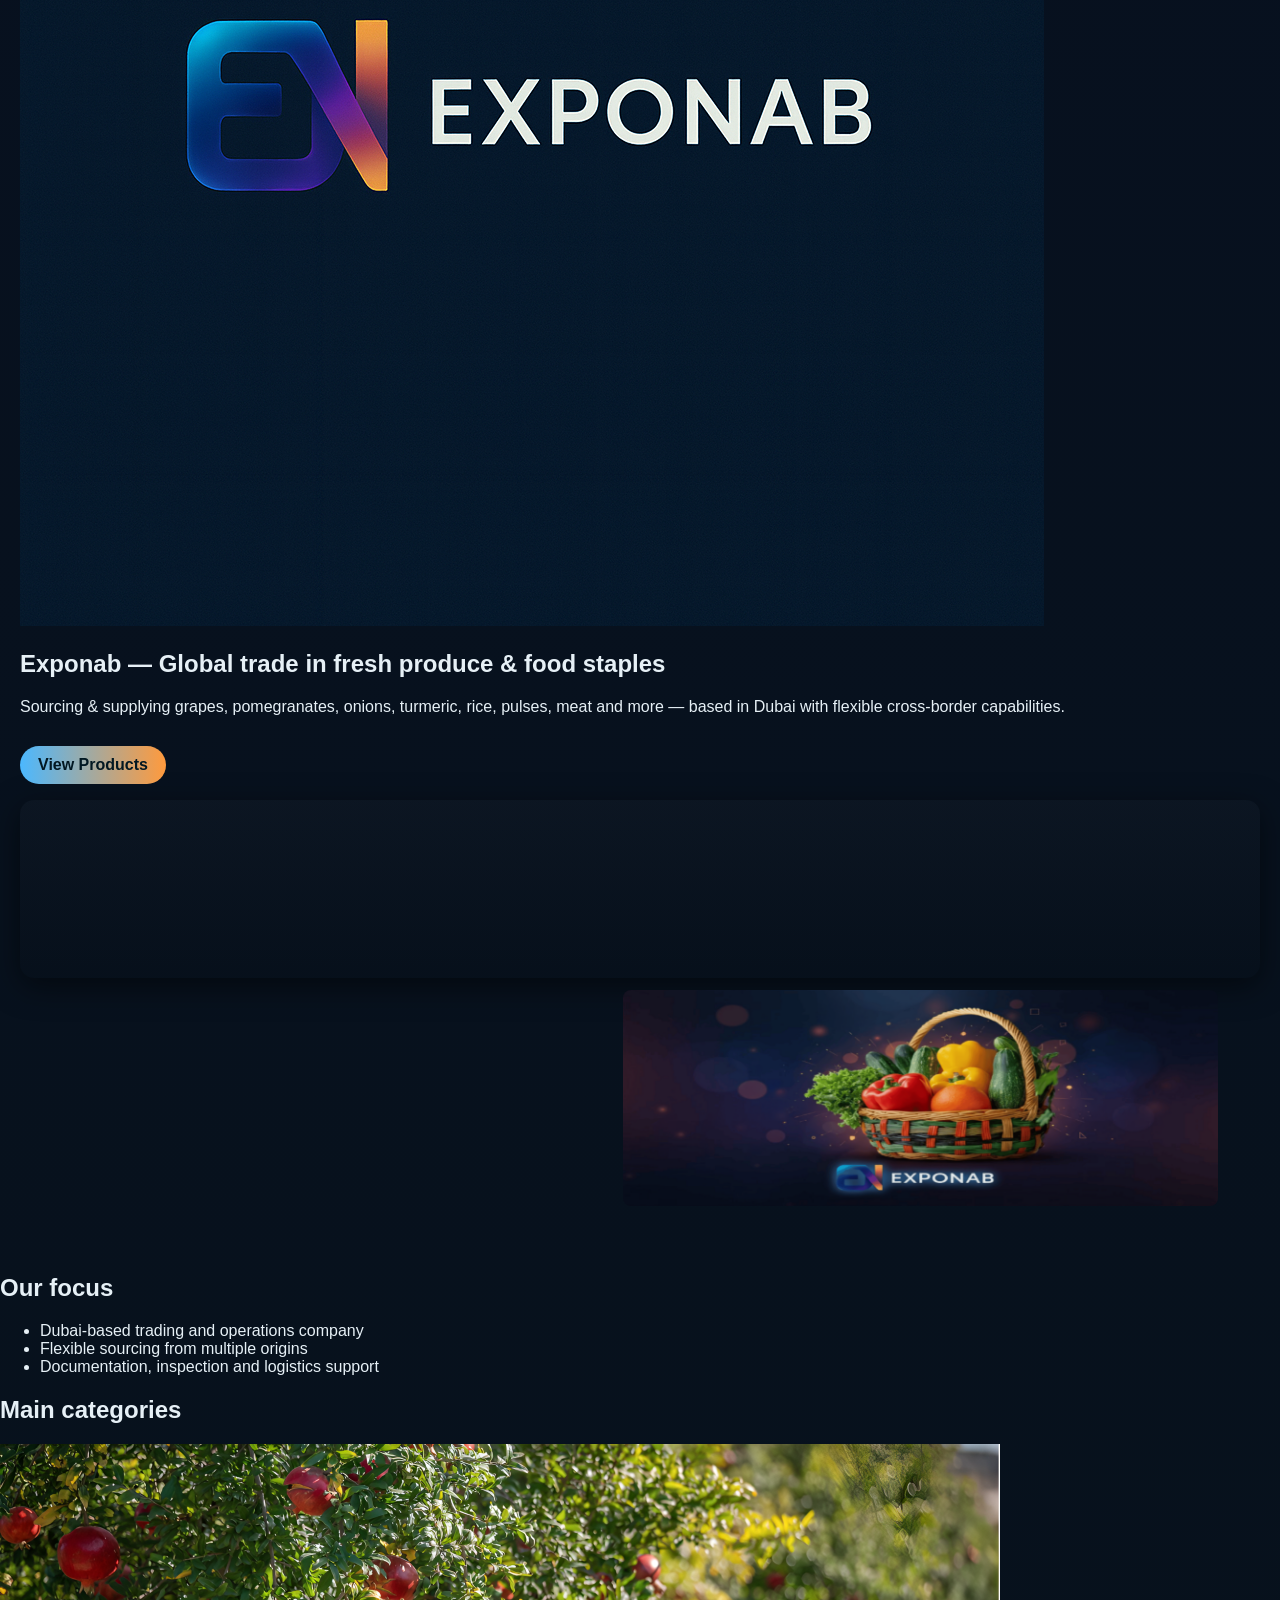
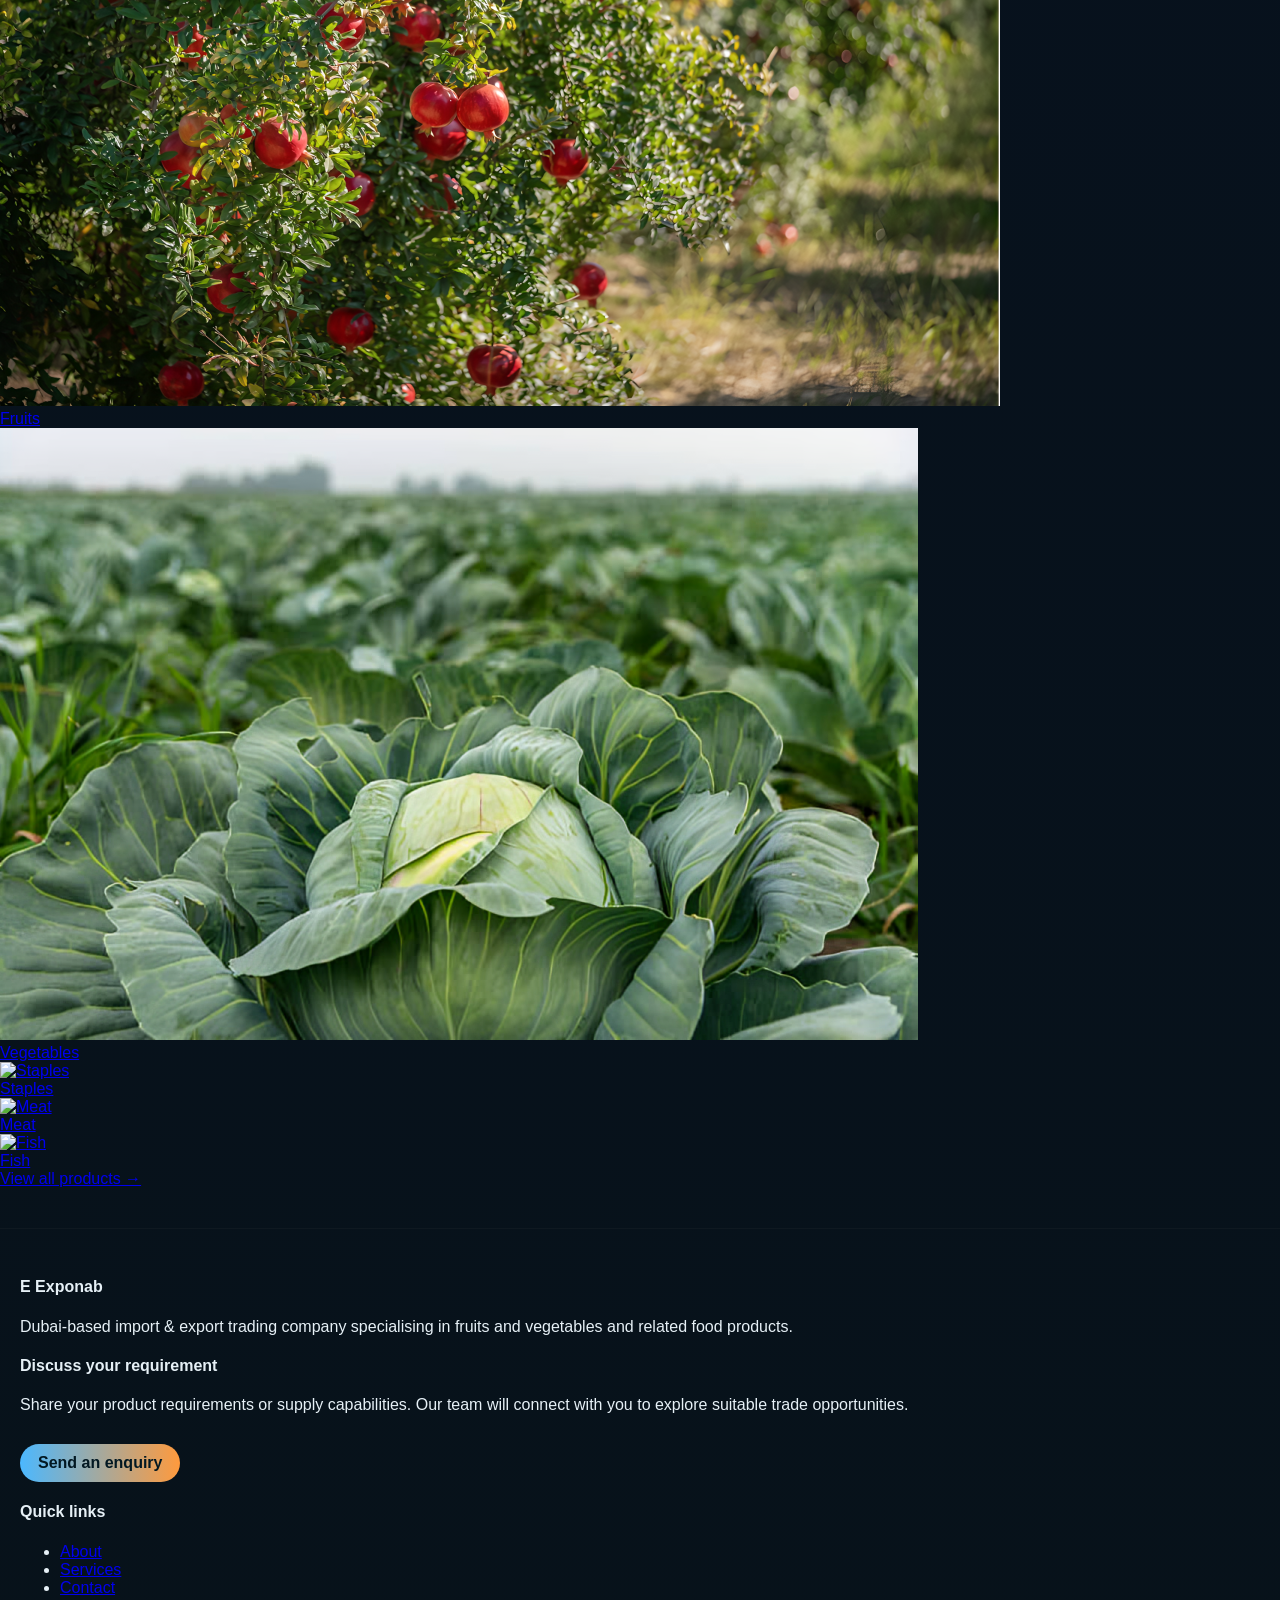
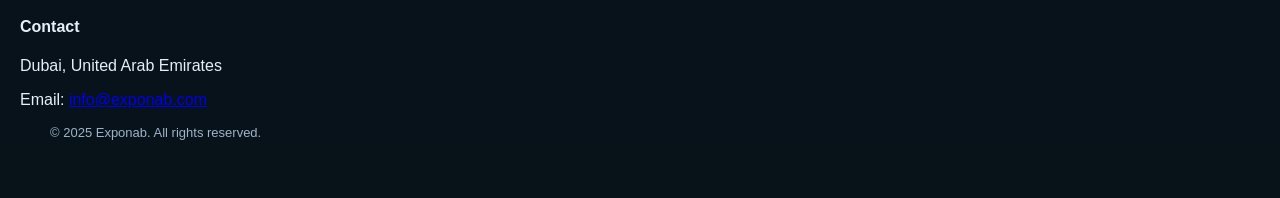
==== commit dcede726: "Update index.html" ====
--- a/index.html
+++ b/index.html
@@ -4,90 +4,120 @@
   <meta charset="utf-8" />
   <meta name="viewport" content="width=device-width,initial-scale=1" />
   <title>Exponab — Global trade in fresh produce & food staples</title>
-  <link rel="stylesheet" href="style.css" />
-  <!-- favicon etc if available -->
+  <link rel="stylesheet" href="style.css">
+  <!-- favicon if you have one -->
 </head>
 <body>
   <header class="site-header">
-    <div class="header-inner">
-      <div class="logo-wrap">
-        <img src="assets/logo/exponab-logo.png" alt="Exponab" class="logo" id="siteLogo">
-      </div>
-      <nav class="main-nav">
-        <a href="index.html">Home</a>
-        <a href="products.html">Products</a>
-        <a href="services.html">Services</a>
-        <a href="contact.html">Contact</a>
-      </nav>
-    </div>
+    <nav class="nav">
+      <a class="nav-logo" href="index.html" aria-label="Exponab home">
+        <img src="assets/logo/exponab-logo.png" alt="Exponab logo">
+      </a>
+      <ul class="nav-links">
+        <li><a href="index.html">Home</a></li>
+        <li><a href="products.html">Products</a></li>
+        <li><a href="services.html">Services</a></li>
+        <li><a href="contact.html">Contact</a></li>
+      </ul>
+      <button class="nav-toggle" aria-hidden="true">☰</button>
+    </nav>
   </header>
 
   <main>
-    <!-- Hero -->
     <section class="hero">
-      <div class="hero-inner">
-        <div class="hero-copy">
-          <h1>Exponab — Global trade in fresh produce & food staples</h1>
-          <p>Sourcing & supplying grapes, pomegranates, onions, turmeric, rice, pulses, meat and more — based in Dubai with flexible cross-border capabilities.</p>
-          <a class="btn" href="products.html">View Products</a>
+      <!-- Big center logo (homepage) -->
+      <div class="hero-content">
+        <img class="hero-logo" src="assets/logo/exponab-logo.png" alt="Exponab">
+        <h1>Exponab — Global trade in fresh produce & food staples</h1>
+        <p class="hero-sub">
+          Sourcing & supplying grapes, pomegranates, onions, turmeric, rice, pulses, meat and more — based in Dubai with flexible cross-border capabilities.
+        </p>
+        <p><a class="btn" href="products.html">View Products</a></p>
+      </div>
+
+      <!-- Centered video card -->
+      <div class="hero-media">
+        <div class="video-card" aria-hidden="false">
+          <video
+            src="assets/videos/exponab-logo-intro.mp4"
+            autoplay muted playsinline loop
+            title="Exponab logo animation"
+          ></video>
         </div>
 
-        <div class="hero-media">
-          <!-- centered logo animation video -->
-          <div class="video-card">
-            <video id="introVideo" src="assets/videos/exponab-logo-intro.mp4" autoplay muted loop playsinline></video>
-          </div>
-          <div class="banner-row">
-            <img src="assets/banners/exponab-banner-1.png" alt="Banner 1" />
-            <img src="assets/banners/exponab-banner-2.png" alt="Banner 2" />
-          </div>
+        <div class="banner-row" aria-hidden="false">
+          <img src="assets/banners/exponab-banner-1.png" alt="" />
+          <img src="assets/banners/exponab-banner-2.png" alt="" />
         </div>
       </div>
     </section>
 
-    <!-- categories -->
-    <section class="categories">
-      <h2>Main categories</h2>
-      <div class="category-cards">
-        <a class="cat" href="products.html#fruits"><img src="assets/icons/fruits.png" alt="Fruits" /> <span>Fruits</span></a>
-        <a class="cat" href="products.html#vegetables"><img src="assets/icons/vegetable.png" alt="Vegetables" /> <span>Vegetables</span></a>
-        <a class="cat" href="products.html#staples"><img src="assets/icons/wheat.png" alt="Staples" /> <span>Staples</span></a>
-        <a class="cat" href="products.html#meat"><img src="assets/icons/meat.png" alt="Meat" /> <span>Meat & Fish</span></a>
+    <!-- Quick intro / numbers or services preview -->
+    <section class="overview">
+      <div class="container">
+        <h2>Our focus</h2>
+        <ul class="bullets">
+          <li>Dubai-based trading and operations company</li>
+          <li>Flexible sourcing from multiple origins</li>
+          <li>Documentation, inspection and logistics support</li>
+        </ul>
       </div>
     </section>
 
-    <!-- quick contact block -->
-    <section class="quick-contact">
-      <div class="quick-inner">
-        <div>
-          <h3>Want to enquire?</h3>
-          <p>Send product requirements — our team will respond within one working day.</p>
-          <a class="btn-outline" href="contact.html">Send an Enquiry</a>
-        </div>
-        <div class="contact-card">
-          <h4>Contact</h4>
-          <p> Dubai, United Arab Emirates</p>
-          <p>Email: <a href="mailto:info@exponab.com">info@exponab.com</a></p>
+    <!-- Small product showcase preview (first 6 aggregated) -->
+    <section class="showcase">
+      <div class="container">
+        <h2>Main categories</h2>
+        <div class="cards">
+          <a class="card" href="products.html#fruits">
+            <img src="assets/products/fruits/pomegranate.png" alt="Fruits">
+            <div class="card-title">Fruits</div>
+          </a>
+          <a class="card" href="products.html#vegetables">
+            <img src="assets/products/vegetables/cabbage.png" alt="Vegetables">
+            <div class="card-title">Vegetables</div>
+          </a>
+          <a class="card" href="products.html#staples">
+            <img src="assets/products/staples/wheat.jpg" alt="Staples">
+            <div class="card-title">Staples</div>
+          </a>
+          <a class="card" href="products.html#meat">
+            <img src="assets/products/meat/chicken-meat.jpg" alt="Meat">
+            <div class="card-title">Meat</div>
+          </a>
+          <a class="card" href="products.html#fish">
+            <img src="assets/products/fish/tilapia-fish.jpg" alt="Fish">
+            <div class="card-title">Fish</div>
+          </a>
+          <a class="card" href="products.html">
+            <div class="card-more">View all products →</div>
+          </a>
         </div>
       </div>
     </section>
+
   </main>
 
   <footer class="site-footer">
-    <div class="footer-inner">
+    <div class="container footer-grid">
       <div>
-        <img src="assets/logo/exponab-logo.png" alt="Exponab" class="footer-logo">
+        <h4>E Exponab</h4>
         <p>Dubai-based import & export trading company specialising in fruits and vegetables and related food products.</p>
       </div>
 
       <div>
+        <h4>Discuss your requirement</h4>
+        <p>Share your product requirements or supply capabilities. Our team will connect with you to explore suitable trade opportunities.</p>
+        <p><a class="btn" href="contact.html">Send an enquiry</a></p>
+      </div>
+
+      <div>
         <h4>Quick links</h4>
-        <nav>
-          <a href="index.html">Home</a>
-          <a href="products.html">Products</a>
-          <a href="services.html">Services</a>
-          <a href="contact.html">Contact</a>
-        </nav>
+        <ul class="footer-links">
+          <li><a href="index.html">About</a></li>
+          <li><a href="services.html">Services</a></li>
+          <li><a href="contact.html">Contact</a></li>
+        </ul>
       </div>
 
       <div>
@@ -99,7 +129,6 @@
     <div class="bottom-note">© 2025 Exponab. All rights reserved.</div>
   </footer>
 
-  <!-- script (defer so DOM exists) -->
   <script src="script.js" defer></script>
 </body>
 </html>
--- a/style.css
+++ b/style.css
@@ -1,89 +1,108 @@
 :root{
-  --bg:#050710;
-  --card:#0b1016;
-  --muted:#98a3b3;
-  --accent-1: #00d5a3; /* change to match logo gradient */
-  --accent-2: #ff7043;
-  --max-width: 1200px;
-  --radius: 14px;
-  font-family: "Inter", system-ui, -apple-system, "Segoe UI", Roboto, "Helvetica Neue", Arial;
+  --bg:#071021;
+  --panel:#0b1722;
+  --muted:#9fb3c9;
+  --accent1:#4bb8ff; /* bluish */
+  --accent2:#ff9a3d; /* orange from logo */
+  --text:#e6f0f6;
+  --card:#0f2130;
+  --radius:12px;
 }
 
-/* page background */
-body {
+*{box-sizing:border-box}
+body{
   margin:0;
-  background: linear-gradient(180deg, #030513 0%, #070810 100%);
-  color: #e6eef9;
-  line-height:1.55;
+  font-family:Inter, "Segoe UI", Roboto, Arial, sans-serif;
+  background:linear-gradient(180deg,var(--bg) 0%, #07121a 100%);
+  color:var(--text);
+  -webkit-font-smoothing:antialiased;
 }
 
-/* site header : center the logo and nav */
-.site-header {
-  background: rgba(2,6,12,0.6);
-  backdrop-filter: blur(6px);
-  position: sticky;
+.site-header{
+  background:transparent;
+  border-bottom:1px solid rgba(255,255,255,0.03);
+  position:sticky;
   top:0;
-  z-index:100;
-  border-bottom: 1px solid rgba(255,255,255,0.03);
+  z-index:60;
 }
-.site-inner{ max-width:var(--max-width); margin:0 auto; padding:14px 20px; display:flex; align-items:center; justify-content:space-between; }
-.brand { display:flex; align-items:center; gap:12px; }
-.brand-logo { width:56px; height:auto; display:block; }
-.brand-text{ display:none; } /* hide text, show logo only */
+.header-inner{
+  max-width:1180px;
+  margin:0 auto;
+  padding:14px 20px;
+  display:flex;
+  align-items:center;
+  justify-content:space-between;
+}
+.logo-wrap{display:flex;align-items:center;gap:12px}
+.logo{height:64px;width:auto;display:block;object-fit:contain}
+.main-nav a{
+  color:var(--muted);
+  margin-left:18px;
+  text-decoration:none;
+  font-weight:600;
+}
+.main-nav a:hover{color:var(--text)}
 
-/* main nav */
-.main-nav a{ color:#cfe7ff; text-decoration:none; margin-left:18px; font-weight:600; opacity:.95; }
-.main-nav a.active{ border-bottom:3px solid var(--accent-1); padding-bottom:6px; }
+.hero{
+  padding:48px 20px;
+}
+.hero-inner{
+  max-width:1180px;
+  margin:0 auto;
+  display:grid;
+  grid-template-columns:1fr 520px;
+  gap:32px;
+  align-items:center;
+}
+.hero-copy h1{
+  font-size:28px;margin:0 0 12px 0;color:var(--text)
+}
+.hero-copy p{color:var(--muted);line-height:1.6;max-width:620px}
+.btn{
+  display:inline-block;margin-top:14px;padding:10px 18px;border-radius:999px;
+  background:linear-gradient(90deg,var(--accent1),var(--accent2));
+  color:#021822;font-weight:700;text-decoration:none;
+}
+.hero-media .video-card{
+  background:linear-gradient(180deg, rgba(255,255,255,0.02), rgba(0,0,0,0.08));
+  border-radius:14px;padding:12px;box-shadow:0 8px 30px rgba(0,0,0,0.5);
+}
+#introVideo{width:100%;height:220px;border-radius:10px;display:block;object-fit:cover}
+.banner-row{display:flex;gap:8px;margin-top:12px}
+.banner-row img{width:48%;border-radius:8px;object-fit:cover}
 
-/* Hero */
-.hero { padding:46px 0; }
-.hero-inner{ max-width:var(--max-width); margin:0 auto; display:flex; gap:36px; align-items:center; justify-content:space-between; padding:20px; }
-.hero-left { max-width:48%; }
-.hero-left h1{ font-size:34px; margin:0 0 12px; color:#fff; }
-.lead{ color:var(--muted); margin-bottom:18px; }
+.categories{max-width:1180px;margin:36px auto;padding:0 20px}
+.categories h2{margin-bottom:12px}
+.category-cards{display:flex;gap:12px;flex-wrap:wrap}
+.cat{display:flex;align-items:center;gap:10px;padding:12px 16px;background:var(--card);border-radius:12px;text-decoration:none;color:var(--text);}
+.cat img{width:36px;height:36px;object-fit:contain}
 
-/* hero media - center video and large logo */
-.hero-media{ display:flex; flex-direction:column; align-items:center; justify-content:center; gap:18px; width:48%; }
-.video-frame{ width:100%; max-width:520px; border-radius:18px; overflow:hidden; box-shadow: 0 10px 30px rgba(0,0,0,0.7); border:1px solid rgba(255,255,255,0.04); background:linear-gradient(180deg, rgba(255,255,255,0.03), rgba(255,255,255,0.01)); display:flex; align-items:center; justify-content:center; padding:8px; }
-.video-frame video{ width:100%; height:auto; display:block; border-radius:10px; }
+.quick-contact{max-width:1180px;margin:36px auto;padding:20px}
+.quick-inner{display:flex;gap:24px;align-items:center;justify-content:space-between}
+.btn-outline{display:inline-block;padding:10px 16px;border-radius:999px;border:1px solid rgba(255,255,255,0.06);color:var(--text);text-decoration:none}
 
-/* large hero logo (decorative) */
-.hero-logo-large { width:140px; opacity:.95; filter: drop-shadow(0 10px 30px rgba(0,0,0,0.8)); }
+.products-page{max-width:1180px;margin:28px auto;padding:0 20px}
+.product-section{margin-top:28px}
+.product-grid{display:grid;grid-template-columns:repeat(auto-fill,minmax(220px,1fr));gap:18px;margin-top:14px}
+.product-card{
+  background:linear-gradient(180deg, rgba(255,255,255,0.02), rgba(0,0,0,0.06));
+  padding:12px;border-radius:12px;text-decoration:none;color:var(--text);
+  display:flex;flex-direction:column;gap:10px;min-height:220px;
+}
+.product-card img{width:100%;height:140px;object-fit:cover;border-radius:8px}
+.product-card h4{margin:0;font-size:15px}
+.product-card p{margin:0;color:var(--muted);font-size:13px}
 
-/* compact screens */
-@media (max-width:900px){
-  .hero-inner{ flex-direction:column; }
-  .hero-left, .hero-media { width:100%; }
-  .brand-logo{ width:44px; }
-  .hero-logo-large{ width:120px; }
+.site-footer{border-top:1px solid rgba(255,255,255,0.03);margin-top:40px;padding:28px 20px;background:linear-gradient(180deg,transparent, rgba(0,0,0,0.02))}
+.footer-inner{max-width:1180px;margin:0 auto;display:grid;grid-template-columns:1fr 260px 260px;gap:20px;align-items:start}
+.footer-logo{height:48px}
+.bottom-note{max-width:1180px;margin:12px auto;color:var(--muted);font-size:13px;padding-bottom:18px}
+
+/* responsive */
+@media(max-width:900px){
+  .hero-inner{grid-template-columns:1fr;padding-bottom:18px}
+  .header-inner{padding:10px}
+  .logo{height:54px}
+  .hero-media .video-card{height:auto}
+  .footer-inner{grid-template-columns:1fr}
 }
-
-/* categories preview */
-.categories-preview{ max-width:var(--max-width); margin:36px auto; padding:20px; }
-.category-row{ display:flex; gap:18px; flex-wrap:wrap; }
-.category-card{ display:block; width:220px; text-decoration:none; color:#fff; background:linear-gradient(180deg, rgba(255,255,255,0.01), rgba(255,255,255,0.00)); padding:12px; border-radius:12px; border:1px solid rgba(255,255,255,0.03); text-align:center; }
-.category-card img{ max-width:100%; height:120px; object-fit:cover; border-radius:8px; }
-
-/* products grid */
-.products-sample .product-grid { display:grid; gap:18px; grid-template-columns:repeat(auto-fill, minmax(220px,1fr)); margin-top:18px; }
-.product-card{ background:var(--card); padding:12px; border-radius:12px; border:1px solid rgba(255,255,255,0.03); display:flex; flex-direction:column; gap:8px; align-items:flex-start; }
-.product-card img{ width:100%; height:140px; object-fit:cover; border-radius:8px; }
-
-/* contact form layout */
-.contact-section{ max-width:var(--max-width); margin:48px auto; padding:28px; }
-.contact-inner{ display:flex; gap:28px; align-items:flex-start; }
-.contact-left{ flex:1.1; }
-.contact-right{ flex:1; background: linear-gradient(180deg, rgba(255,255,255,0.01), rgba(255,255,255,0.00)); padding:18px; border-radius:12px; border:1px solid rgba(255,255,255,0.03); }
-.contact-right label{ display:block; margin-bottom:12px; font-weight:600; font-size:14px; color:#dbe9ff; }
-.contact-right input[type=text], .contact-right input[type=email], .contact-right textarea, .contact-right select{ width:100%; padding:10px; border-radius:8px; border:1px solid rgba(255,255,255,0.06); background:rgba(255,255,255,0.02); color:#fff; }
-.btn-primary{ background: linear-gradient(90deg,var(--accent-1),var(--accent-2)); color:#001; padding:12px 18px; border-radius:999px; text-decoration:none; font-weight:700; border:none; display:inline-block; }
-.btn-outline{ border:1px solid rgba(255,255,255,0.06); color:#dbe9ff; padding:8px 14px; border-radius:999px; text-decoration:none; }
-
-/* footer */
-.site-footer{ background:transparent; border-top:1px solid rgba(255,255,255,0.03); padding:28px 0; color:var(--muted); }
-.footer-logo { width:48px; display:block; margin-bottom:8px; filter: contrast(1.2) saturate(1.1); }
-.footer-columns { display:flex; gap:36px; justify-content:space-between; margin-top:8px; }
-.bottom-note{ text-align:center; margin-top:20px; font-size:13px; color:rgba(255,255,255,0.45); }
-
-/* small nicety */
-.form-note{ display:block; margin-top:8px; color:var(--muted); font-size:13px; }
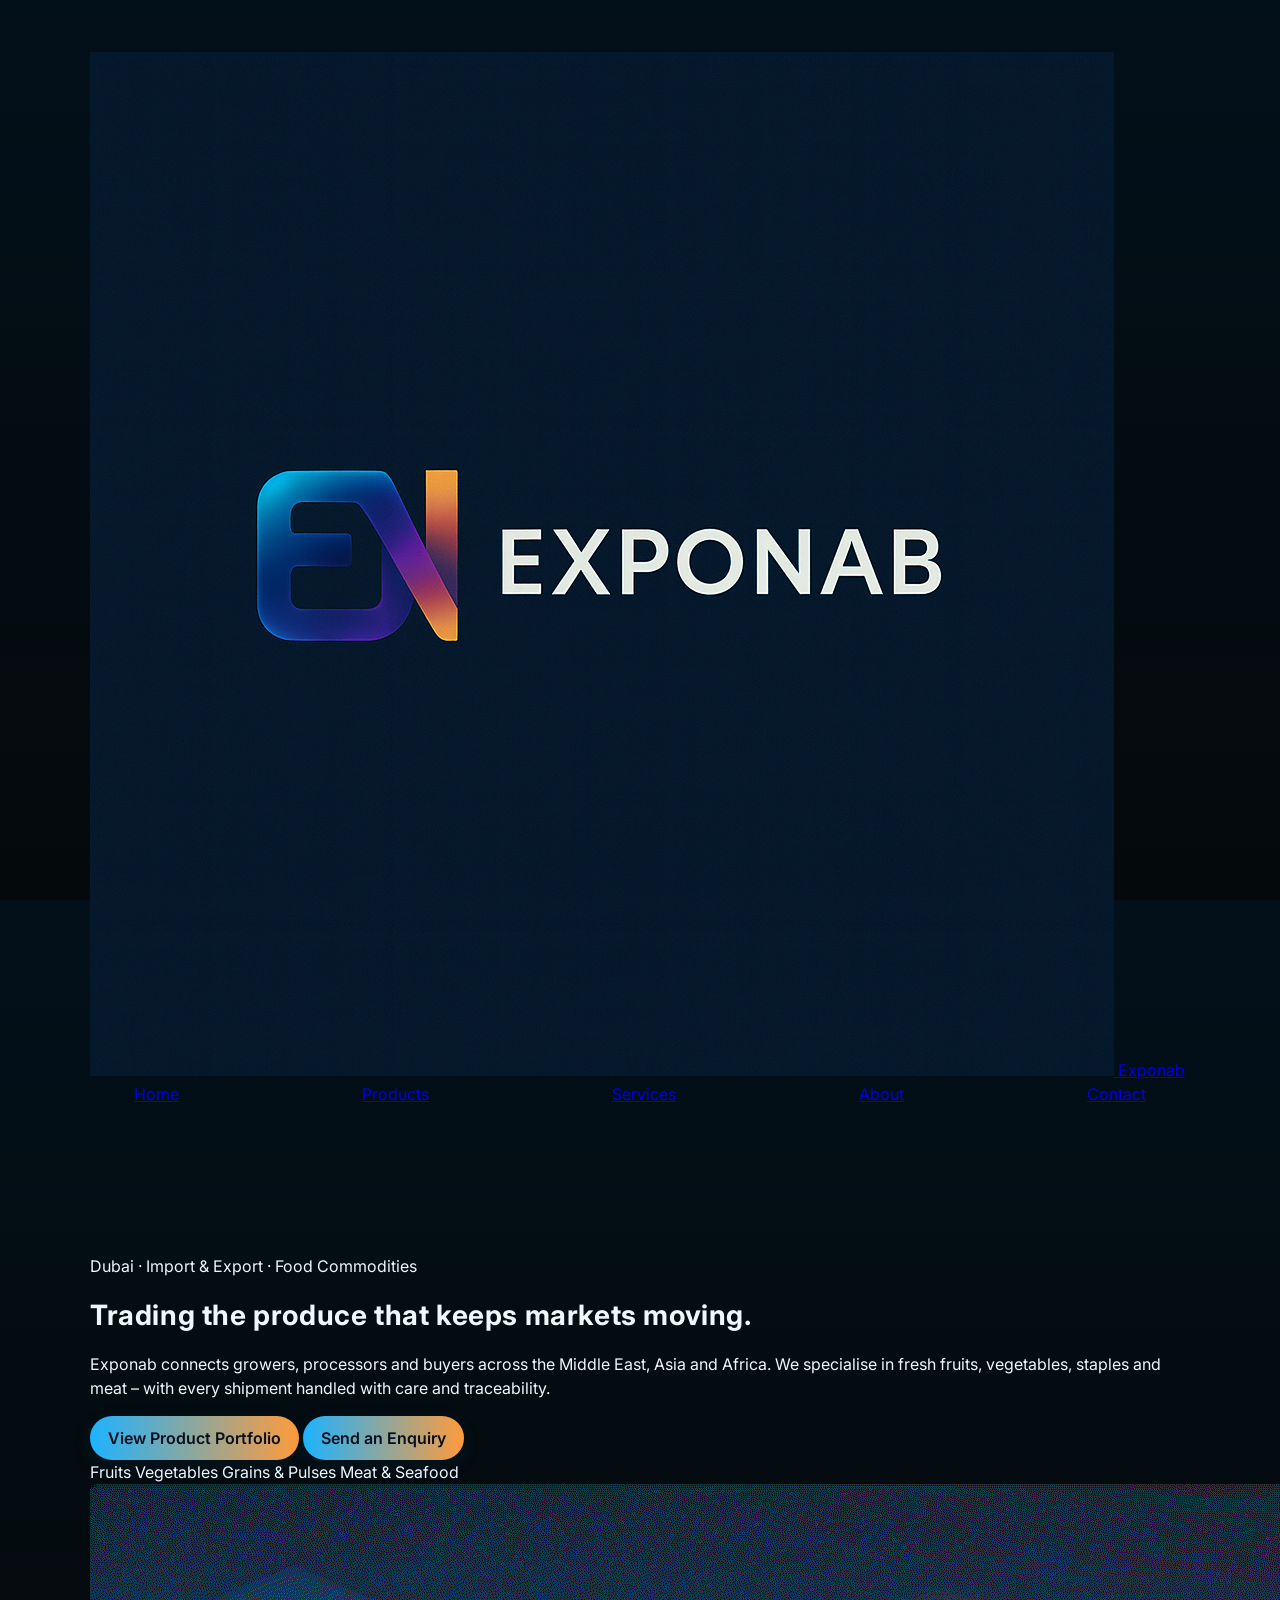
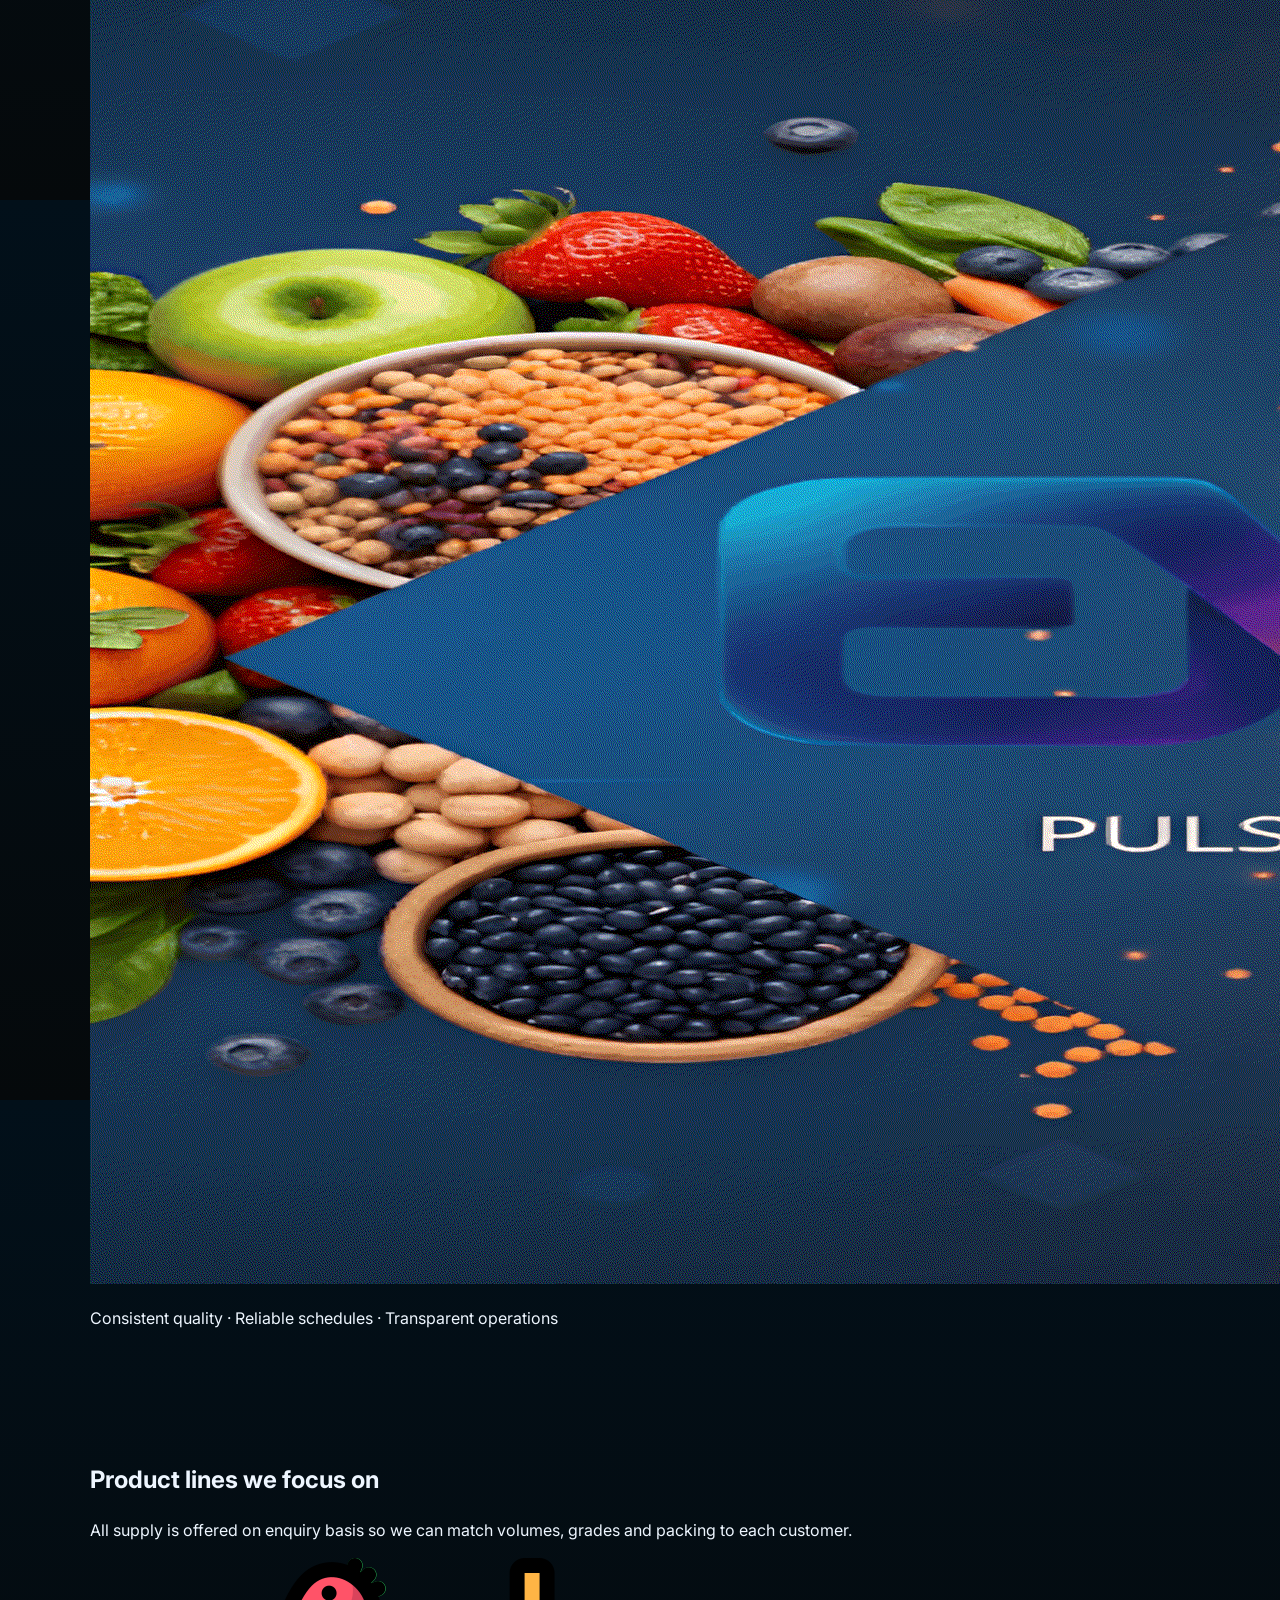
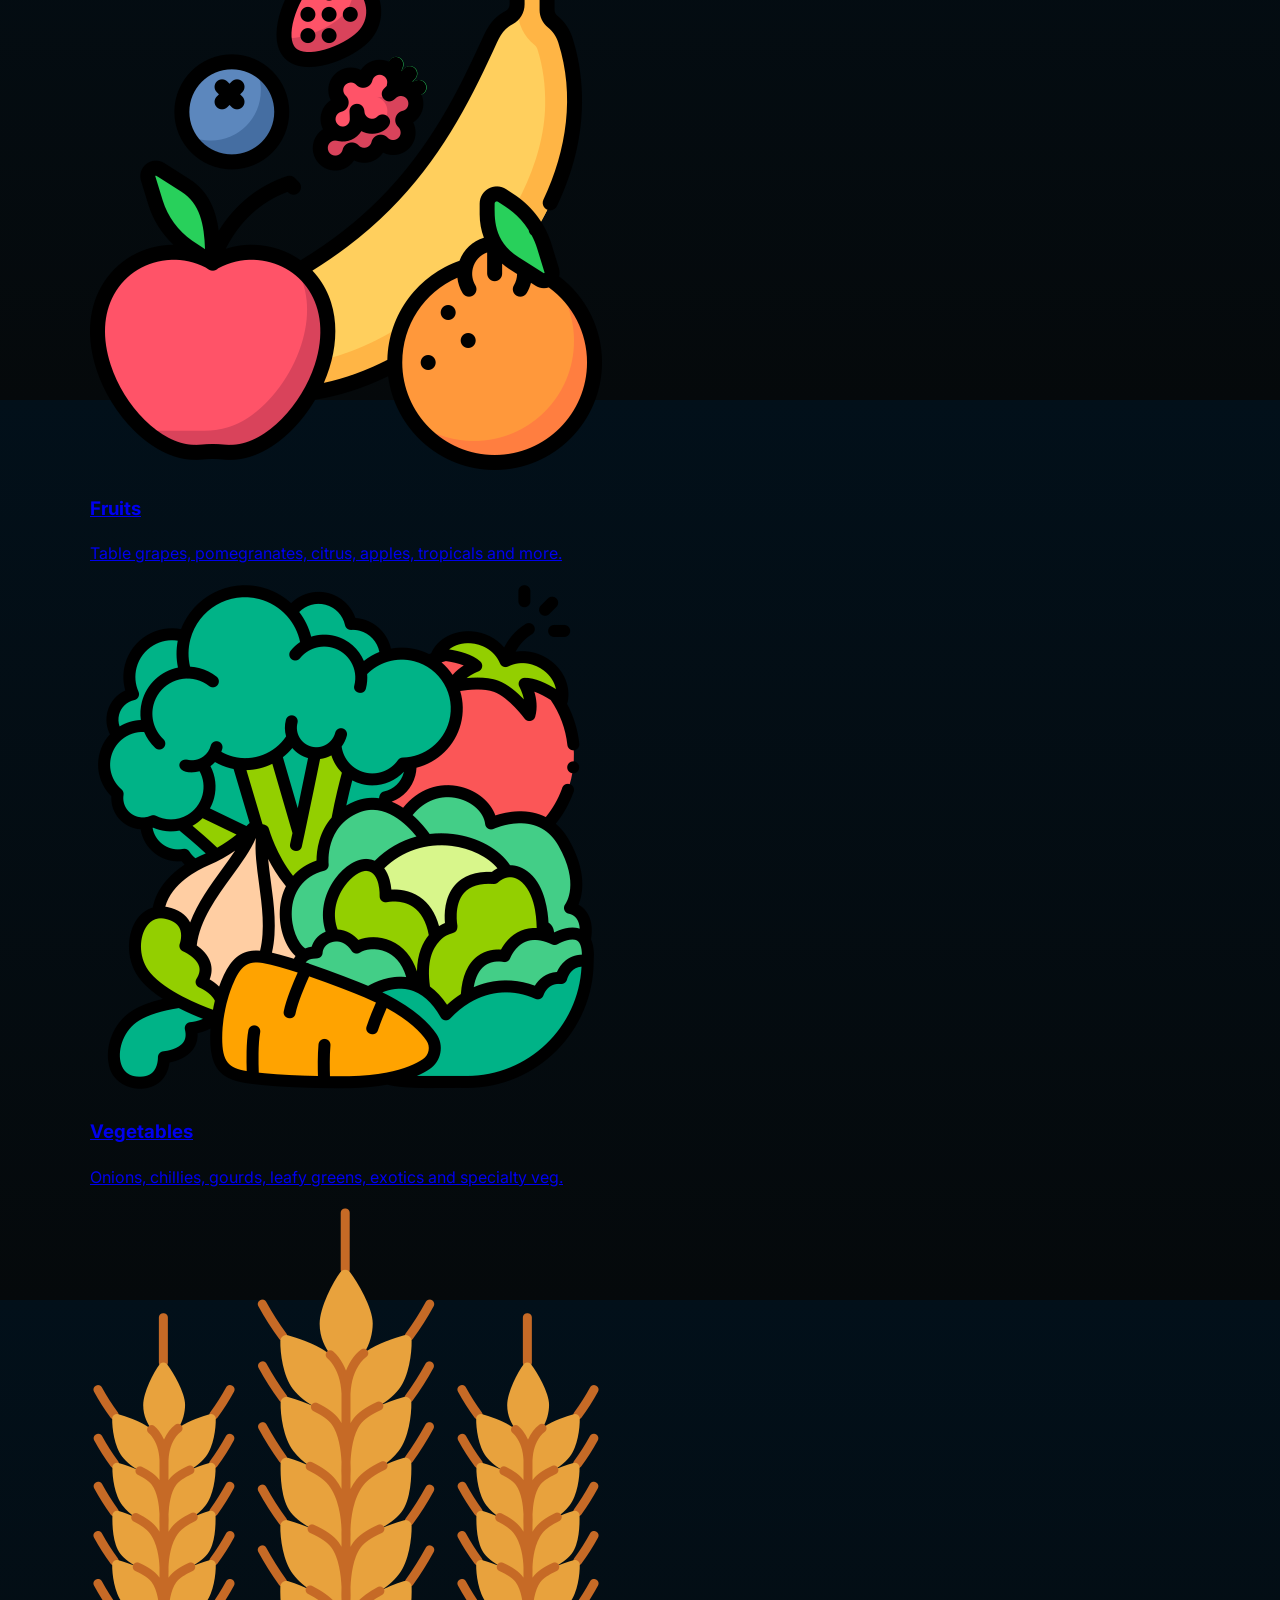
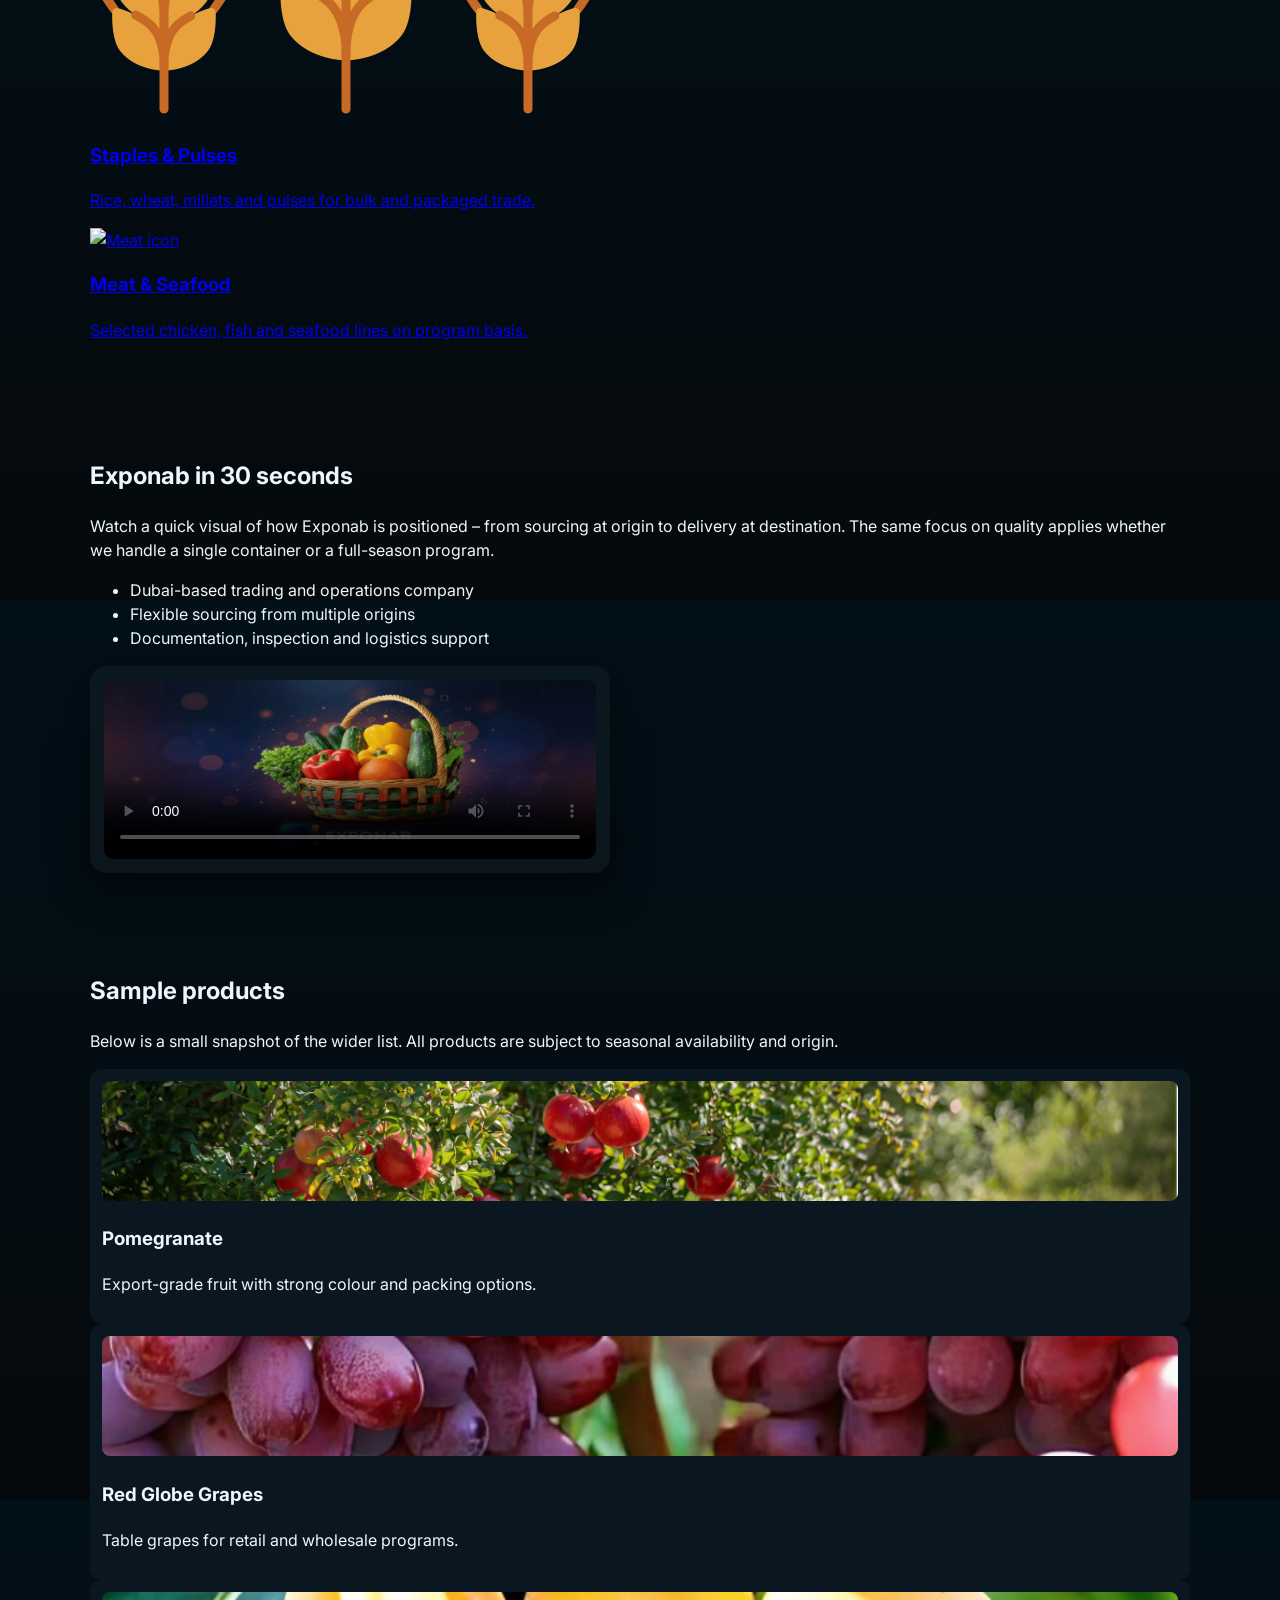
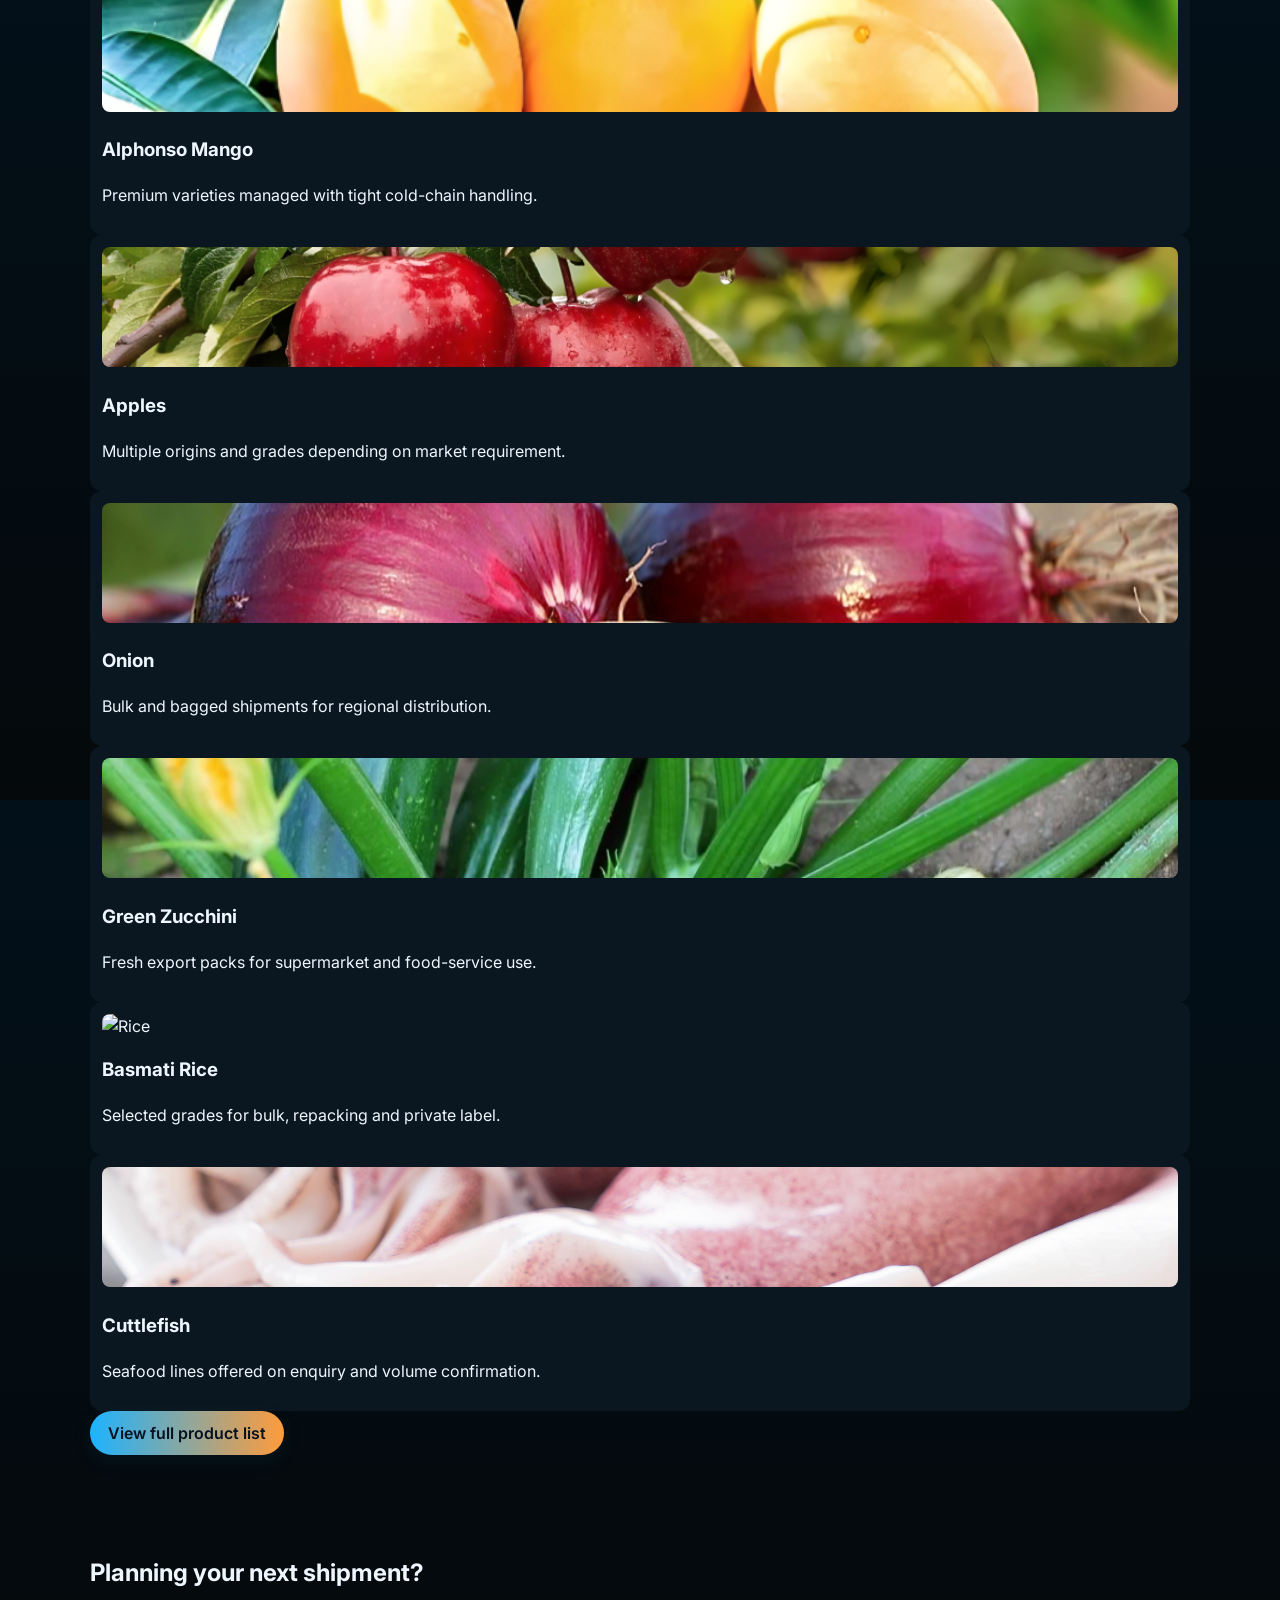
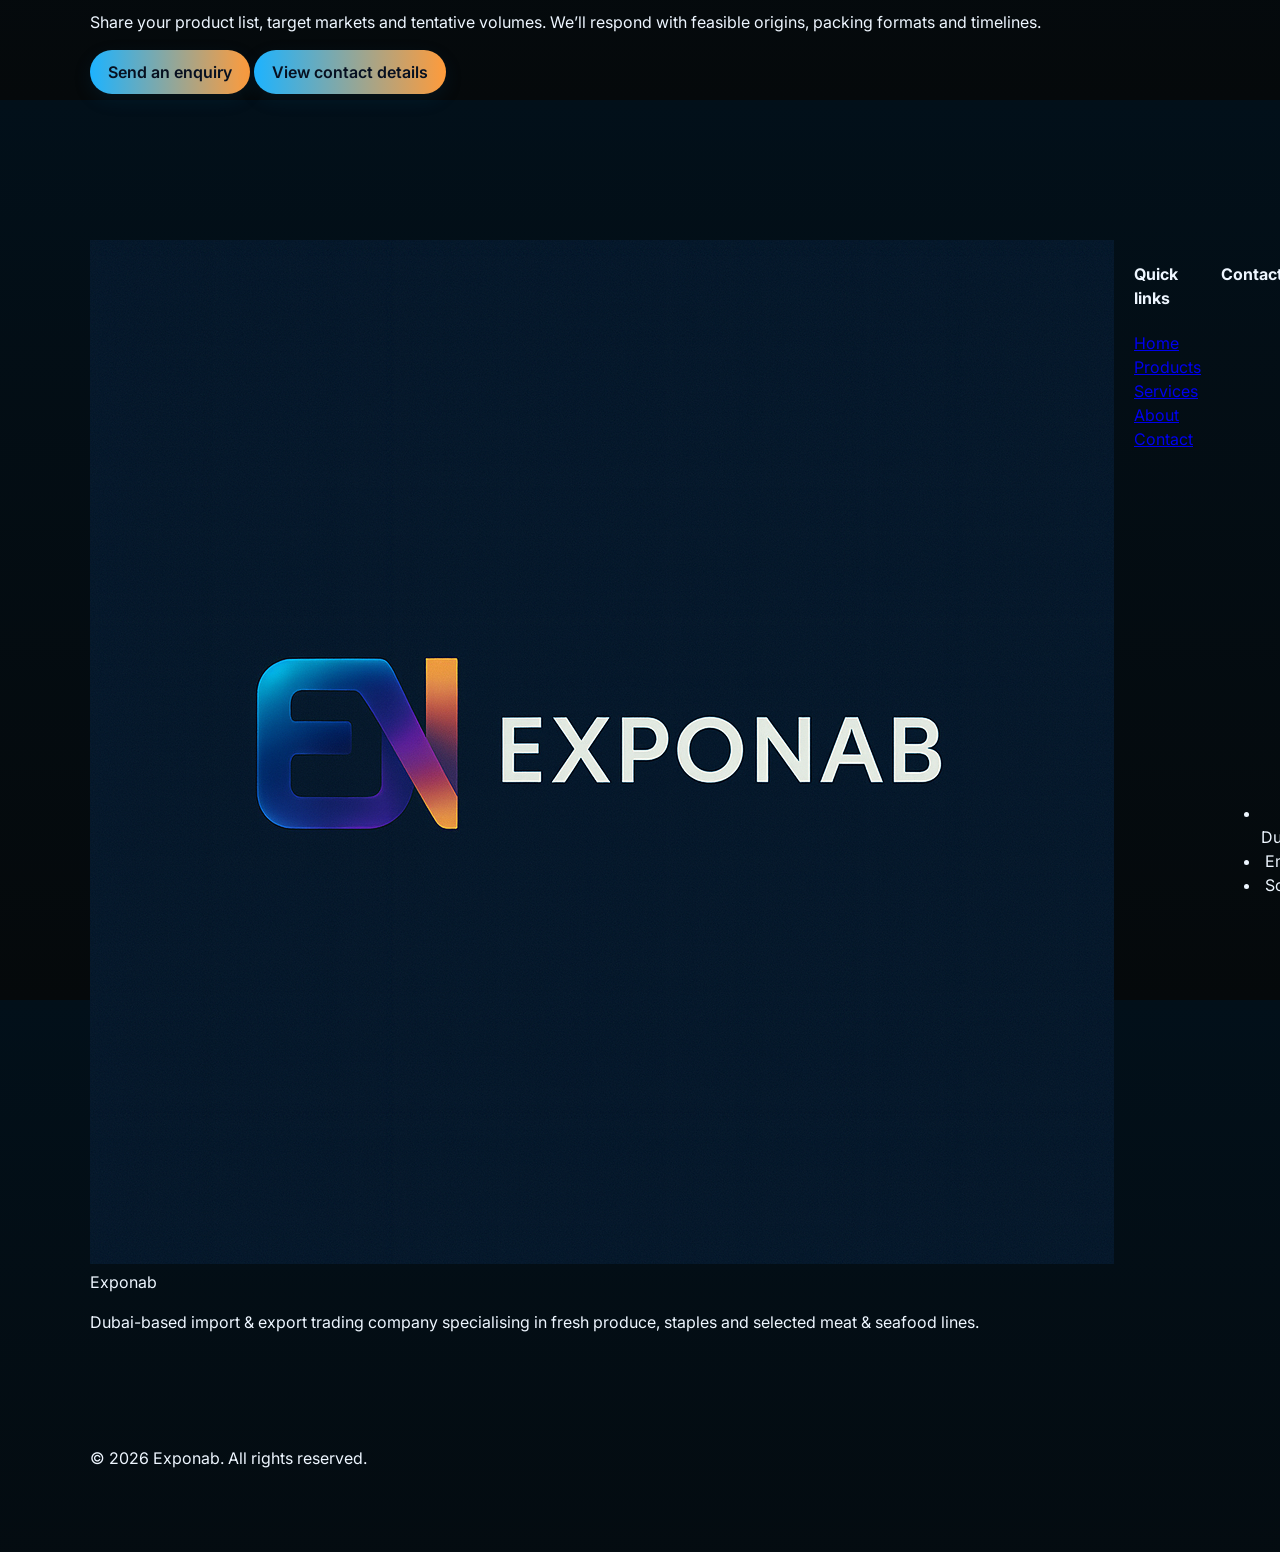
==== commit 3076d154: "Update index.html" ====
--- a/index.html
+++ b/index.html
@@ -1,134 +1,318 @@
-<!doctype html>
+<!DOCTYPE html>
 <html lang="en">
 <head>
-  <meta charset="utf-8" />
-  <meta name="viewport" content="width=device-width,initial-scale=1" />
-  <title>Exponab — Global trade in fresh produce & food staples</title>
-  <link rel="stylesheet" href="style.css">
-  <!-- favicon if you have one -->
+  <meta charset="UTF-8" />
+  <meta
+    name="viewport"
+    content="width=device-width, initial-scale=1.0"
+  />
+  <title>Exponab | Global Trade in Fresh Produce & Food Staples</title>
+  <meta
+    name="description"
+    content="Exponab is a Dubai-based trading & operations company specialising in fresh fruits, vegetables, grains, pulses and meat – serving wholesalers, retailers and HoReCa."
+  />
+  <link rel="stylesheet" href="style.css" />
+  <link rel="preconnect" href="https://fonts.googleapis.com" />
+  <link rel="preconnect" href="https://fonts.gstatic.com" crossorigin />
+  <link
+    href="https://fonts.googleapis.com/css2?family=Inter:wght@300;400;500;600;700&display=swap"
+    rel="stylesheet"
+  />
 </head>
 <body>
+  <!-- HEADER -->
   <header class="site-header">
-    <nav class="nav">
-      <a class="nav-logo" href="index.html" aria-label="Exponab home">
-        <img src="assets/logo/exponab-logo.png" alt="Exponab logo">
+    <div class="container nav-container">
+      <a href="index.html" class="brand">
+        <img
+          src="assets/logo/Exponab Logo.png"
+          alt="Exponab logo"
+          class="brand-logo"
+        />
+        <span class="brand-text">Exponab</span>
       </a>
-      <ul class="nav-links">
-        <li><a href="index.html">Home</a></li>
-        <li><a href="products.html">Products</a></li>
-        <li><a href="services.html">Services</a></li>
-        <li><a href="contact.html">Contact</a></li>
-      </ul>
-      <button class="nav-toggle" aria-hidden="true">☰</button>
-    </nav>
+
+      <nav class="nav">
+        <a href="index.html" class="active">Home</a>
+        <a href="products.html">Products</a>
+        <a href="services.html">Services</a>
+        <a href="about.html">About</a>
+        <a href="contact.html">Contact</a>
+      </nav>
+    </div>
   </header>
 
   <main>
-    <section class="hero">
-      <!-- Big center logo (homepage) -->
-      <div class="hero-content">
-        <img class="hero-logo" src="assets/logo/exponab-logo.png" alt="Exponab">
-        <h1>Exponab — Global trade in fresh produce & food staples</h1>
-        <p class="hero-sub">
-          Sourcing & supplying grapes, pomegranates, onions, turmeric, rice, pulses, meat and more — based in Dubai with flexible cross-border capabilities.
+    <!-- HERO BANNER -->
+    <section class="hero" id="top">
+      <div class="hero-bg"></div>
+      <div class="container hero-grid">
+        <div class="hero-copy">
+          <p class="eyebrow">Dubai · Import & Export · Food Commodities</p>
+          <h1>Trading the produce that keeps markets moving.</h1>
+          <p class="hero-subtitle">
+            Exponab connects growers, processors and buyers across the Middle East,
+            Asia and Africa. We specialise in fresh fruits, vegetables, staples
+            and meat – with every shipment handled with care and traceability.
+          </p>
+          <div class="hero-actions">
+            <a href="products.html" class="btn primary">View Product Portfolio</a>
+            <a href="contact.html#enquiry" class="btn ghost">Send an Enquiry</a>
+          </div>
+          <div class="hero-tags">
+            <span>Fruits</span>
+            <span>Vegetables</span>
+            <span>Grains & Pulses</span>
+            <span>Meat & Seafood</span>
+          </div>
+        </div>
+
+        <div class="hero-card">
+          <img
+            src="assets/banners/Exponab Banner 1.png"
+            alt="Mixed fresh produce basket"
+            class="hero-image"
+          />
+          <div class="hero-card-text">
+            <p>Consistent quality · Reliable schedules · Transparent operations</p>
+          </div>
+        </div>
+      </div>
+    </section>
+
+    <!-- CATEGORY STRIP -->
+    <section class="section section-dark">
+      <div class="container">
+        <h2 class="section-title center">Product lines we focus on</h2>
+        <p class="section-intro center">
+          All supply is offered on enquiry basis so we can match volumes, grades
+          and packing to each customer.
         </p>
-        <p><a class="btn" href="products.html">View Products</a></p>
-      </div>
-
-      <!-- Centered video card -->
-      <div class="hero-media">
-        <div class="video-card" aria-hidden="false">
+
+        <div class="category-grid">
+          <a href="products.html#fruits" class="category-card">
+            <img src="assets/icons/fruits.png" alt="Fruits icon" />
+            <h3>Fruits</h3>
+            <p>Table grapes, pomegranates, citrus, apples, tropicals and more.</p>
+          </a>
+
+          <a href="products.html#vegetables" class="category-card">
+            <img src="assets/icons/vegetable.png" alt="Vegetables icon" />
+            <h3>Vegetables</h3>
+            <p>
+              Onions, chillies, gourds, leafy greens, exotics and specialty veg.
+            </p>
+          </a>
+
+          <a href="products.html#staples" class="category-card">
+            <img src="assets/icons/wheat.png" alt="Staples icon" />
+            <h3>Staples & Pulses</h3>
+            <p>Rice, wheat, millets and pulses for bulk and packaged trade.</p>
+          </a>
+
+          <a href="products.html#meat" class="category-card">
+            <img src="assets/icons/meat.png" alt="Meat icon" />
+            <h3>Meat & Seafood</h3>
+            <p>Selected chicken, fish and seafood lines on program basis.</p>
+          </a>
+        </div>
+      </div>
+    </section>
+
+    <!-- VIDEO INTRO -->
+    <section class="section">
+      <div class="container two-col">
+        <div>
+          <h2 class="section-title">Exponab in 30 seconds</h2>
+          <p>
+            Watch a quick visual of how Exponab is positioned – from sourcing at
+            origin to delivery at destination. The same focus on quality applies
+            whether we handle a single container or a full-season program.
+          </p>
+          <ul class="bullet-list">
+            <li>Dubai-based trading and operations company</li>
+            <li>Flexible sourcing from multiple origins</li>
+            <li>Documentation, inspection and logistics support</li>
+          </ul>
+        </div>
+        <div class="video-card">
           <video
-            src="assets/videos/exponab-logo-intro.mp4"
-            autoplay muted playsinline loop
-            title="Exponab logo animation"
-          ></video>
-        </div>
-
-        <div class="banner-row" aria-hidden="false">
-          <img src="assets/banners/exponab-banner-1.png" alt="" />
-          <img src="assets/banners/exponab-banner-2.png" alt="" />
-        </div>
-      </div>
-    </section>
-
-    <!-- Quick intro / numbers or services preview -->
-    <section class="overview">
+            controls
+            preload="metadata"
+            poster="assets/banners/Exponab Banner 2.png"
+          >
+            <source
+              src="assets/videos/Exponab logo intro.mp4"
+              type="video/mp4"
+            />
+            Your browser does not support the video tag.
+          </video>
+        </div>
+      </div>
+    </section>
+
+    <!-- FEATURED PRODUCTS -->
+    <section class="section section-muted" id="featured">
       <div class="container">
-        <h2>Our focus</h2>
-        <ul class="bullets">
-          <li>Dubai-based trading and operations company</li>
-          <li>Flexible sourcing from multiple origins</li>
-          <li>Documentation, inspection and logistics support</li>
-        </ul>
-      </div>
-    </section>
-
-    <!-- Small product showcase preview (first 6 aggregated) -->
-    <section class="showcase">
-      <div class="container">
-        <h2>Main categories</h2>
-        <div class="cards">
-          <a class="card" href="products.html#fruits">
-            <img src="assets/products/fruits/pomegranate.png" alt="Fruits">
-            <div class="card-title">Fruits</div>
-          </a>
-          <a class="card" href="products.html#vegetables">
-            <img src="assets/products/vegetables/cabbage.png" alt="Vegetables">
-            <div class="card-title">Vegetables</div>
-          </a>
-          <a class="card" href="products.html#staples">
-            <img src="assets/products/staples/wheat.jpg" alt="Staples">
-            <div class="card-title">Staples</div>
-          </a>
-          <a class="card" href="products.html#meat">
-            <img src="assets/products/meat/chicken-meat.jpg" alt="Meat">
-            <div class="card-title">Meat</div>
-          </a>
-          <a class="card" href="products.html#fish">
-            <img src="assets/products/fish/tilapia-fish.jpg" alt="Fish">
-            <div class="card-title">Fish</div>
-          </a>
-          <a class="card" href="products.html">
-            <div class="card-more">View all products →</div>
-          </a>
-        </div>
-      </div>
-    </section>
-
+        <h2 class="section-title center">Sample products</h2>
+        <p class="section-intro center">
+          Below is a small snapshot of the wider list. All products are subject
+          to seasonal availability and origin.
+        </p>
+
+        <div class="product-grid">
+          <!-- Fruits -->
+          <article class="product-card">
+            <img
+              src="assets/products/fruits/Pomegranate.png"
+              alt="Pomegranate"
+            />
+            <h3>Pomegranate</h3>
+            <p>Export-grade fruit with strong colour and packing options.</p>
+          </article>
+
+          <article class="product-card">
+            <img
+              src="assets/products/fruits/Red Globe Grapes.png"
+              alt="Red Globe Grapes"
+            />
+            <h3>Red Globe Grapes</h3>
+            <p>Table grapes for retail and wholesale programs.</p>
+          </article>
+
+          <article class="product-card">
+            <img
+              src="assets/products/fruits/Alphonso Mango.png"
+              alt="Alphonso Mango"
+            />
+            <h3>Alphonso Mango</h3>
+            <p>Premium varieties managed with tight cold-chain handling.</p>
+          </article>
+
+          <article class="product-card">
+            <img src="assets/products/fruits/Apple.png" alt="Apple" />
+            <h3>Apples</h3>
+            <p>Multiple origins and grades depending on market requirement.</p>
+          </article>
+
+          <!-- Vegetables -->
+          <article class="product-card">
+            <img src="assets/products/vegetables/Onion.png" alt="Onion" />
+            <h3>Onion</h3>
+            <p>Bulk and bagged shipments for regional distribution.</p>
+          </article>
+
+          <article class="product-card">
+            <img
+              src="assets/products/vegetables/Green Zucchini.png"
+              alt="Green Zucchini"
+            />
+            <h3>Green Zucchini</h3>
+            <p>Fresh export packs for supermarket and food-service use.</p>
+          </article>
+
+          <!-- Staples -->
+          <article class="product-card">
+            <img src="assets/products/staples/Basmati Rice.jpg" alt="Rice" />
+            <h3>Basmati Rice</h3>
+            <p>Selected grades for bulk, repacking and private label.</p>
+          </article>
+
+          <!-- Meat -->
+          <article class="product-card">
+            <img
+              src="assets/products/meat/Cuttlefish.jpg"
+              alt="Cuttlefish"
+            />
+            <h3>Cuttlefish</h3>
+            <p>Seafood lines offered on enquiry and volume confirmation.</p>
+          </article>
+        </div>
+
+        <div class="center mt-lg">
+          <a href="products.html" class="btn secondary">
+            View full product list
+          </a>
+        </div>
+      </div>
+    </section>
+
+    <!-- ENQUIRY CTA -->
+    <section class="section section-dark cta">
+      <div class="container cta-inner">
+        <div>
+          <h2>Planning your next shipment?</h2>
+          <p>
+            Share your product list, target markets and tentative volumes. We’ll
+            respond with feasible origins, packing formats and timelines.
+          </p>
+        </div>
+        <div class="cta-actions">
+          <a href="contact.html#enquiry" class="btn primary">Send an enquiry</a>
+          <a href="contact.html" class="btn ghost">View contact details</a>
+        </div>
+      </div>
+    </section>
   </main>
 
+  <!-- FOOTER -->
   <footer class="site-footer">
     <div class="container footer-grid">
       <div>
-        <h4>E Exponab</h4>
-        <p>Dubai-based import & export trading company specialising in fruits and vegetables and related food products.</p>
-      </div>
-
-      <div>
-        <h4>Discuss your requirement</h4>
-        <p>Share your product requirements or supply capabilities. Our team will connect with you to explore suitable trade opportunities.</p>
-        <p><a class="btn" href="contact.html">Send an enquiry</a></p>
+        <div class="footer-brand">
+          <img
+            src="assets/logo/Exponab Logo.png"
+            alt="Exponab"
+            class="footer-logo"
+          />
+          <span>Exponab</span>
+        </div>
+        <p class="small-text">
+          Dubai-based import & export trading company specialising in fresh
+          produce, staples and selected meat & seafood lines.
+        </p>
       </div>
 
       <div>
         <h4>Quick links</h4>
         <ul class="footer-links">
-          <li><a href="index.html">About</a></li>
+          <li><a href="#top">Home</a></li>
+          <li><a href="products.html">Products</a></li>
           <li><a href="services.html">Services</a></li>
+          <li><a href="about.html">About</a></li>
           <li><a href="contact.html">Contact</a></li>
         </ul>
       </div>
 
       <div>
         <h4>Contact</h4>
-        <p>Dubai, United Arab Emirates</p>
-        <p>Email: <a href="mailto:info@exponab.com">info@exponab.com</a></p>
+        <ul class="footer-contact">
+          <li>
+            <img src="assets/icons/phone.png" alt="" />
+            <span>Dubai, United Arab Emirates</span>
+          </li>
+          <li>
+            <img src="assets/icons/help.png" alt="" />
+            <span>Email: info@exponab.com (placeholder)</span>
+          </li>
+          <li>
+            <img src="assets/icons/social-media.png" alt="" />
+            <span>Social channels to be added</span>
+          </li>
+        </ul>
       </div>
     </div>
-    <div class="bottom-note">© 2025 Exponab. All rights reserved.</div>
+
+    <div class="container footer-bottom">
+      <p class="small-text">
+        © <span id="year">2025</span> Exponab. All rights reserved.
+      </p>
+    </div>
+
+    <script>
+      document.getElementById("year").textContent =
+        new Date().getFullYear();
+    </script>
   </footer>
-
-  <script src="script.js" defer></script>
 </body>
 </html>
--- a/style.css
+++ b/style.css
@@ -1,108 +1,116 @@
 :root{
-  --bg:#071021;
-  --panel:#0b1722;
-  --muted:#9fb3c9;
-  --accent1:#4bb8ff; /* bluish */
-  --accent2:#ff9a3d; /* orange from logo */
-  --text:#e6f0f6;
-  --card:#0f2130;
+  --bg:#071020;
+  --panel:#0b1720;
+  --muted:#9aa6b3;
+  --accent1:#1db3ff;
+  --accent2:#ff9b3b;
+  --accent-gradient: linear-gradient(90deg,var(--accent1),var(--accent2));
+  --white:#eef6ff;
   --radius:12px;
+  --container:1100px;
+  --glass: rgba(255,255,255,0.03);
+  font-size:16px;
 }
 
 *{box-sizing:border-box}
+html,body{height:100%}
 body{
   margin:0;
-  font-family:Inter, "Segoe UI", Roboto, Arial, sans-serif;
-  background:linear-gradient(180deg,var(--bg) 0%, #07121a 100%);
-  color:var(--text);
+  font-family:Inter, system-ui, -apple-system, "Segoe UI", Roboto, "Helvetica Neue", Arial;
+  background:linear-gradient(180deg,#02101a 0%, #05090b 100%);
+  color:var(--white);
   -webkit-font-smoothing:antialiased;
+  -moz-osx-font-smoothing:grayscale;
+  line-height:1.5;
 }
 
-.site-header{
-  background:transparent;
-  border-bottom:1px solid rgba(255,255,255,0.03);
-  position:sticky;
-  top:0;
-  z-index:60;
+/* container */
+.container{
+  width:92%;
+  max-width:var(--container);
+  margin:0 auto;
+  padding:40px 0;
 }
-.header-inner{
-  max-width:1180px;
+
+/* header / nav */
+.site-header{background:transparent; position:sticky; top:0; z-index:40; padding:12px 0}
+.nav{display:flex; align-items:center; gap:20px; justify-content:space-between; width:92%; max-width:var(--container); margin:0 auto}
+.nav-logo img{height:44px}
+.nav-links{list-style:none; display:flex; gap:18px; margin:0; padding:0; align-items:center}
+.nav-links a{color:var(--muted); text-decoration:none; padding:6px 10px; border-radius:6px}
+.nav-links a:hover, .nav-links .active a{color:var(--white); background:linear-gradient(90deg, rgba(255,255,255,0.03), rgba(255,255,255,0.01))}
+.nav-toggle{display:none}
+
+/* hero */
+.hero{padding:40px 0 16px}
+.hero-content{
+  text-align:center;
   margin:0 auto;
-  padding:14px 20px;
-  display:flex;
-  align-items:center;
-  justify-content:space-between;
+  max-width:820px;
+  padding:10px 16px;
 }
-.logo-wrap{display:flex;align-items:center;gap:12px}
-.logo{height:64px;width:auto;display:block;object-fit:contain}
-.main-nav a{
-  color:var(--muted);
-  margin-left:18px;
-  text-decoration:none;
-  font-weight:600;
+.hero-logo{height:110px; display:block; margin:0 auto 10px;}
+.hero h1{font-size:28px; margin:8px 0 10px; letter-spacing:0.6px}
+.hero-sub{color:var(--muted); margin-bottom:18px}
+.btn{display:inline-block; background:var(--accent-gradient); padding:10px 18px; border-radius:30px; color:#071020; text-decoration:none; font-weight:600; box-shadow:0 6px 18px rgba(13,83,120,0.15)}
+
+/* video card + banners */
+.hero-media{display:flex; flex-direction:column; gap:12px; align-items:center}
+.video-card{width:100%; max-width:520px; background:var(--glass); border-radius:16px; padding:14px; box-shadow: 0 12px 40px rgba(0,0,0,0.6)}
+.video-card video{width:100%; height:auto; display:block; border-radius:10px; background:#000}
+.banner-row{display:flex; gap:12px; justify-content:center; align-items:center; flex-wrap:wrap}
+.banner-row img{max-width:420px; width:48%; border-radius:12px; box-shadow:0 8px 30px rgba(0,0,0,0.5)}
+
+/* overview */
+.overview{padding:28px 0 10px}
+.bullets{color:var(--muted)}
+
+/* cards / product preview */
+.showcase .cards{display:flex; gap:16px; flex-wrap:wrap; justify-content:center; margin-top:8px}
+.card{background:var(--panel); width:170px; height:140px; border-radius:12px; display:flex; flex-direction:column; align-items:center; justify-content:center; color:var(--white); text-decoration:none; overflow:hidden; box-shadow:0 8px 30px rgba(0,0,0,0.6)}
+.card img{width:100%; height:100%; object-fit:cover; opacity:0.95}
+.card-title{background:linear-gradient(transparent, rgba(0,0,0,0.35)); width:100%; color:var(--white); padding:8px; font-weight:600}
+
+/* product page */
+.product-nav{display:flex; gap:10px; margin:10px 0 24px; flex-wrap:wrap}
+.product-nav a{color:var(--muted); text-decoration:none; padding:6px 10px; border-radius:8px; background:transparent}
+.product-nav a:hover{color:var(--white); background:rgba(255,255,255,0.02)}
+
+.products-section{margin-bottom:28px}
+.products-grid{display:grid; grid-template-columns:repeat(auto-fill,minmax(180px,1fr)); gap:16px}
+.product-card{background:var(--panel); border-radius:12px; overflow:hidden; padding:12px; text-align:left; color:var(--white)}
+.product-card img{width:100%; height:120px; object-fit:cover; border-radius:8px}
+.product-title{font-weight:700; margin-top:8px}
+.product-meta{color:var(--muted); font-size:0.9rem}
+
+/* contact grid */
+.contact-grid{display:grid; grid-template-columns:1fr 360px; gap:30px; align-items:start}
+.enquiry-form{background:var(--panel); padding:18px; border-radius:12px}
+.enquiry-form label{display:block; margin-bottom:10px; color:var(--muted); font-size:0.95rem}
+.enquiry-form input, .enquiry-form select, .enquiry-form textarea{
+  width:100%; padding:10px; margin-top:6px; border-radius:8px; border:1px solid rgba(255,255,255,0.04); background:transparent; color:var(--white);
 }
-.main-nav a:hover{color:var(--text)}
+.form-actions{display:flex; gap:12px; align-items:center; margin-top:12px}
+.form-status{color:var(--muted); font-size:0.95rem}
+.hint{color:var(--muted); font-size:0.9rem; margin-top:10px}
 
-.hero{
-  padding:48px 20px;
-}
-.hero-inner{
-  max-width:1180px;
-  margin:0 auto;
-  display:grid;
-  grid-template-columns:1fr 520px;
-  gap:32px;
-  align-items:center;
-}
-.hero-copy h1{
-  font-size:28px;margin:0 0 12px 0;color:var(--text)
-}
-.hero-copy p{color:var(--muted);line-height:1.6;max-width:620px}
-.btn{
-  display:inline-block;margin-top:14px;padding:10px 18px;border-radius:999px;
-  background:linear-gradient(90deg,var(--accent1),var(--accent2));
-  color:#021822;font-weight:700;text-decoration:none;
-}
-.hero-media .video-card{
-  background:linear-gradient(180deg, rgba(255,255,255,0.02), rgba(0,0,0,0.08));
-  border-radius:14px;padding:12px;box-shadow:0 8px 30px rgba(0,0,0,0.5);
-}
-#introVideo{width:100%;height:220px;border-radius:10px;display:block;object-fit:cover}
-.banner-row{display:flex;gap:8px;margin-top:12px}
-.banner-row img{width:48%;border-radius:8px;object-fit:cover}
+/* footer */
+.site-footer{margin-top:40px; padding:26px 0; background:transparent}
+.footer-grid{display:grid; grid-template-columns:repeat(4,1fr); gap:20px; align-items:start}
+.footer-links{list-style:none; padding:0; margin:0}
+.footer-small{display:flex; gap:12px; align-items:center}
+.footer-small img{height:36px}
 
-.categories{max-width:1180px;margin:36px auto;padding:0 20px}
-.categories h2{margin-bottom:12px}
-.category-cards{display:flex;gap:12px;flex-wrap:wrap}
-.cat{display:flex;align-items:center;gap:10px;padding:12px 16px;background:var(--card);border-radius:12px;text-decoration:none;color:var(--text);}
-.cat img{width:36px;height:36px;object-fit:contain}
-
-.quick-contact{max-width:1180px;margin:36px auto;padding:20px}
-.quick-inner{display:flex;gap:24px;align-items:center;justify-content:space-between}
-.btn-outline{display:inline-block;padding:10px 16px;border-radius:999px;border:1px solid rgba(255,255,255,0.06);color:var(--text);text-decoration:none}
-
-.products-page{max-width:1180px;margin:28px auto;padding:0 20px}
-.product-section{margin-top:28px}
-.product-grid{display:grid;grid-template-columns:repeat(auto-fill,minmax(220px,1fr));gap:18px;margin-top:14px}
-.product-card{
-  background:linear-gradient(180deg, rgba(255,255,255,0.02), rgba(0,0,0,0.06));
-  padding:12px;border-radius:12px;text-decoration:none;color:var(--text);
-  display:flex;flex-direction:column;gap:10px;min-height:220px;
-}
-.product-card img{width:100%;height:140px;object-fit:cover;border-radius:8px}
-.product-card h4{margin:0;font-size:15px}
-.product-card p{margin:0;color:var(--muted);font-size:13px}
-
-.site-footer{border-top:1px solid rgba(255,255,255,0.03);margin-top:40px;padding:28px 20px;background:linear-gradient(180deg,transparent, rgba(0,0,0,0.02))}
-.footer-inner{max-width:1180px;margin:0 auto;display:grid;grid-template-columns:1fr 260px 260px;gap:20px;align-items:start}
-.footer-logo{height:48px}
-.bottom-note{max-width:1180px;margin:12px auto;color:var(--muted);font-size:13px;padding-bottom:18px}
+/* utilities */
+.lead{color:var(--muted)}
+.bottom-note{padding:18px 0; text-align:center; color:var(--muted); border-top:1px solid rgba(255,255,255,0.03); margin-top:20px}
 
 /* responsive */
-@media(max-width:900px){
-  .hero-inner{grid-template-columns:1fr;padding-bottom:18px}
-  .header-inner{padding:10px}
-  .logo{height:54px}
-  .hero-media .video-card{height:auto}
-  .footer-inner{grid-template-columns:1fr}
+@media (max-width:900px){
+  .footer-grid{grid-template-columns:1fr 1fr}
+  .contact-grid{grid-template-columns:1fr}
+  .banner-row img{width:100%}
+  .nav-links{display:none}
+  .nav-toggle{display:block}
+  .hero-logo{height:80px}
 }
